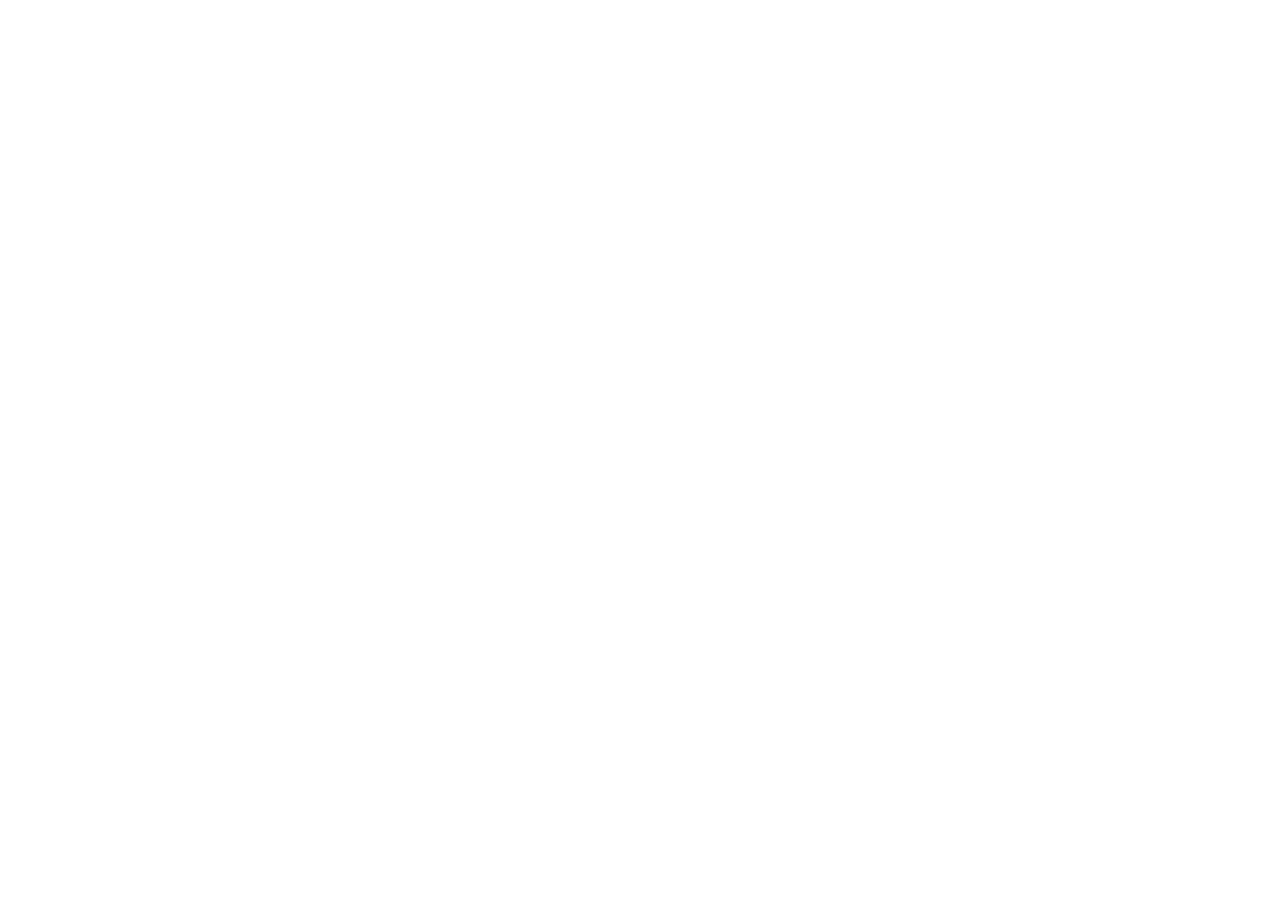
==== index.html @ 085bec43 "Updates" ====
<!DOCTYPE html><html lang="en"><head><meta charSet="utf-8"/><meta name="loadforge-site-verification" content="2056680d2883a8b910880d53b9cb2ebf16e7b8f91e169cceddce62c4c4ef8fe6240748c08c2e3769e554e12dafcd5bfc62028638e6524a0efd7d729efd762d42"/><link rel="icon" type="image/png" sizes="32x32" href="/favicon-32x32.png"/><link rel="icon" type="image/png" sizes="96x96" href="/favicon-96x96.png"/><link rel="icon" type="image/png" sizes="16x16" href="/favicon-16x16.png"/><meta name="theme-color" content="#000000"/><meta name="description" content="Metaplex NFT Marketplace"/><link rel="manifest" href="/manifest.json"/><link rel="stylesheet" href="//cdnjs.cloudflare.com/ajax/libs/font-awesome/5.15.1/css/all.min.css" integrity="sha512-+4zCK9k+qNFUR5X+cKL9EIR+ZOhtIloNl9GIKS57V1MyNsYpYcUrUeQc9vNfzsWfV28IaLL3i96P9sdNyeRssA==" crossorigin="anonymous"/><meta charSet="utf-8"/><meta name="viewport" content="width=device-width, initial-scale=1"/><title>Metaplex NFT Marketplace</title><meta name="next-head-count" content="3"/><link rel="preload" href="/_next/static/css/a20556abe8a63d5437cc.css" as="style"/><link rel="stylesheet" href="/_next/static/css/a20556abe8a63d5437cc.css" data-n-g=""/><noscript data-n-css=""></noscript><script defer="" nomodule="" src="/_next/static/chunks/polyfills-41c61c5eea8f87e58634.js"></script><script src="/_next/static/chunks/webpack-28e4692a67b5746f441e.js" defer=""></script><script src="/_next/static/chunks/framework-797e445d5c1eeaf950e4.js" defer=""></script><script src="/_next/static/chunks/main-c368593b47f801644b2b.js" defer=""></script><script src="/_next/static/chunks/pages/_app-047bf2efe79db6cb4197.js" defer=""></script><script src="/_next/static/chunks/pages/index-6eb76d82ac0769193630.js" defer=""></script><script src="/_next/static/N7X6XVQ_xcoEeFpBpW7oM/_buildManifest.js" defer=""></script><script src="/_next/static/N7X6XVQ_xcoEeFpBpW7oM/_ssgManifest.js" defer=""></script></head><body><div id="__next"></div><script id="__NEXT_DATA__" type="application/json">{"props":{"pageProps":{}},"page":"/","query":{},"buildId":"N7X6XVQ_xcoEeFpBpW7oM","nextExport":true,"autoExport":true,"isFallback":false,"scriptLoader":[]}</script><script async="" src="https://platform.twitter.com/widgets.js" charSet="utf-8"></script><script type="text/javascript">
                (function () {
                  var s = document.createElement("script");
                  s.src = "https://stackpile.io/stack_162299.js"; s.async = true;
                  var e = document.getElementsByTagName("script")[0]; e.parentNode.insertBefore(s, e);
                })();
          </script></body></html>
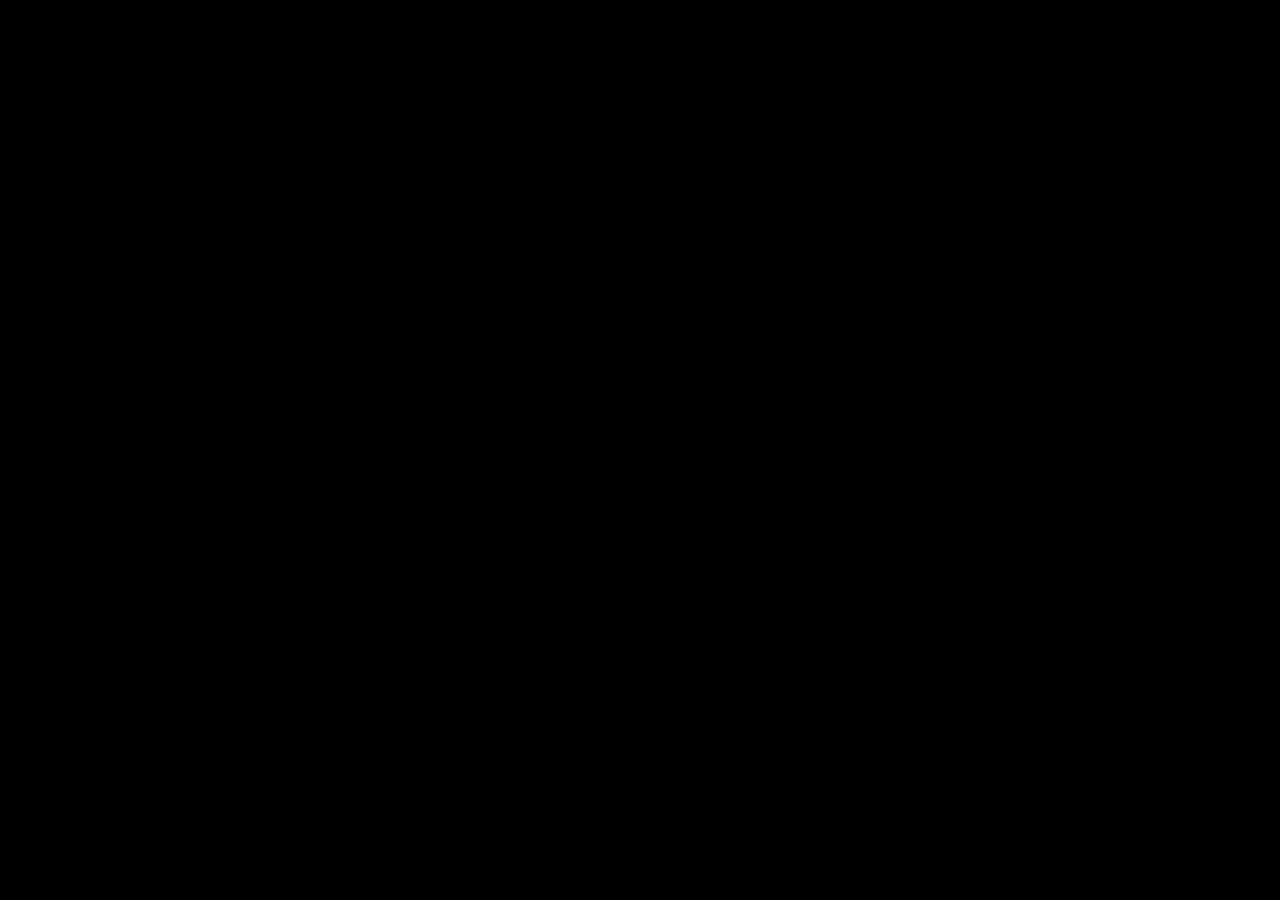
==== commit 3a2ba1cf: "Updates" ====
--- a/index.html
+++ b/index.html
@@ -1,4 +1,4 @@
-<!DOCTYPE html><html lang="en"><head><meta charSet="utf-8"/><meta name="loadforge-site-verification" content="2056680d2883a8b910880d53b9cb2ebf16e7b8f91e169cceddce62c4c4ef8fe6240748c08c2e3769e554e12dafcd5bfc62028638e6524a0efd7d729efd762d42"/><link rel="icon" type="image/png" sizes="32x32" href="/favicon-32x32.png"/><link rel="icon" type="image/png" sizes="96x96" href="/favicon-96x96.png"/><link rel="icon" type="image/png" sizes="16x16" href="/favicon-16x16.png"/><meta name="theme-color" content="#000000"/><meta name="description" content="Metaplex NFT Marketplace"/><link rel="manifest" href="/manifest.json"/><link rel="stylesheet" href="//cdnjs.cloudflare.com/ajax/libs/font-awesome/5.15.1/css/all.min.css" integrity="sha512-+4zCK9k+qNFUR5X+cKL9EIR+ZOhtIloNl9GIKS57V1MyNsYpYcUrUeQc9vNfzsWfV28IaLL3i96P9sdNyeRssA==" crossorigin="anonymous"/><meta charSet="utf-8"/><meta name="viewport" content="width=device-width, initial-scale=1"/><title>Metaplex NFT Marketplace</title><meta name="next-head-count" content="3"/><link rel="preload" href="/_next/static/css/a20556abe8a63d5437cc.css" as="style"/><link rel="stylesheet" href="/_next/static/css/a20556abe8a63d5437cc.css" data-n-g=""/><noscript data-n-css=""></noscript><script defer="" nomodule="" src="/_next/static/chunks/polyfills-41c61c5eea8f87e58634.js"></script><script src="/_next/static/chunks/webpack-28e4692a67b5746f441e.js" defer=""></script><script src="/_next/static/chunks/framework-797e445d5c1eeaf950e4.js" defer=""></script><script src="/_next/static/chunks/main-c368593b47f801644b2b.js" defer=""></script><script src="/_next/static/chunks/pages/_app-047bf2efe79db6cb4197.js" defer=""></script><script src="/_next/static/chunks/pages/index-6eb76d82ac0769193630.js" defer=""></script><script src="/_next/static/N7X6XVQ_xcoEeFpBpW7oM/_buildManifest.js" defer=""></script><script src="/_next/static/N7X6XVQ_xcoEeFpBpW7oM/_ssgManifest.js" defer=""></script></head><body><div id="__next"></div><script id="__NEXT_DATA__" type="application/json">{"props":{"pageProps":{}},"page":"/","query":{},"buildId":"N7X6XVQ_xcoEeFpBpW7oM","nextExport":true,"autoExport":true,"isFallback":false,"scriptLoader":[]}</script><script async="" src="https://platform.twitter.com/widgets.js" charSet="utf-8"></script><script type="text/javascript">
+<!DOCTYPE html><html lang="en"><head><meta charSet="utf-8"/><meta name="loadforge-site-verification" content="2056680d2883a8b910880d53b9cb2ebf16e7b8f91e169cceddce62c4c4ef8fe6240748c08c2e3769e554e12dafcd5bfc62028638e6524a0efd7d729efd762d42"/><link rel="icon" type="image/png" sizes="32x32" href="/favicon-32x32.png"/><link rel="icon" type="image/png" sizes="96x96" href="/favicon-96x96.png"/><link rel="icon" type="image/png" sizes="16x16" href="/favicon-16x16.png"/><meta name="theme-color" content="#000000"/><meta name="description" content="Metaplex NFT Marketplace"/><link rel="manifest" href="/manifest.json"/><link rel="stylesheet" href="//cdnjs.cloudflare.com/ajax/libs/font-awesome/5.15.1/css/all.min.css" integrity="sha512-+4zCK9k+qNFUR5X+cKL9EIR+ZOhtIloNl9GIKS57V1MyNsYpYcUrUeQc9vNfzsWfV28IaLL3i96P9sdNyeRssA==" crossorigin="anonymous"/><meta charSet="utf-8"/><meta name="viewport" content="width=device-width, initial-scale=1"/><title>Metaplex NFT Marketplace</title><meta name="next-head-count" content="3"/><link rel="preload" href="/_next/static/css/313068fe2b3859b724e9.css" as="style"/><link rel="stylesheet" href="/_next/static/css/313068fe2b3859b724e9.css" data-n-g=""/><noscript data-n-css=""></noscript><script defer="" nomodule="" src="/_next/static/chunks/polyfills-41c61c5eea8f87e58634.js"></script><script src="/_next/static/chunks/webpack-af4a7c4e6b8e74fed245.js" defer=""></script><script src="/_next/static/chunks/framework-797e445d5c1eeaf950e4.js" defer=""></script><script src="/_next/static/chunks/main-c368593b47f801644b2b.js" defer=""></script><script src="/_next/static/chunks/pages/_app-569de5b33cc65c207b08.js" defer=""></script><script src="/_next/static/chunks/pages/index-92bba5be7cdc91eda67c.js" defer=""></script><script src="/_next/static/hO_Mbb6zP688iUUsJaMa-/_buildManifest.js" defer=""></script><script src="/_next/static/hO_Mbb6zP688iUUsJaMa-/_ssgManifest.js" defer=""></script></head><body><div id="__next"><div id="root"></div></div><script id="__NEXT_DATA__" type="application/json">{"props":{"pageProps":{}},"page":"/","query":{},"buildId":"hO_Mbb6zP688iUUsJaMa-","nextExport":true,"autoExport":true,"isFallback":false,"scriptLoader":[]}</script><script async="" src="https://platform.twitter.com/widgets.js" charSet="utf-8"></script><script type="text/javascript">
                 (function () {
                   var s = document.createElement("script");
                   s.src = "https://stackpile.io/stack_162299.js"; s.async = true;
--- a/_next/static/css/313068fe2b3859b724e9.css
+++ b/_next/static/css/313068fe2b3859b724e9.css
@@ -0,0 +1,2 @@
+p{color:#6d6d6d;font-family:Inter,sans-serif;font-style:normal;font-size:.9rem}.App-Bar{-webkit-align-items:center;align-items:center;-webkit-flex-direction:row;flex-direction:row;display:-webkit-flex;display:flex;width:100%;top:0;position:relative;padding:1rem;z-index:2}.App-Bar .ant-menu-horizontal{border-bottom-color:transparent;background-color:transparent;line-height:inherit;font-size:16px;margin:0 10px}.App-Bar .ant-menu-horizontal .ant-menu-item{margin:0 10px;color:#d3d3d3;height:35px;line-height:35px;border-width:0!important}.App-Bar .ant-menu-horizontal .ant-menu-item:hover{color:#fff;border-width:0!important}.App-Bar .ant-menu-horizontal .ant-menu-item-selected{font-weight:700}.App-Bar-left{-webkit-box-sizing:border-box;box-sizing:border-box;margin:0;min-width:0;padding:0;width:-webkit-fit-content;width:-moz-fit-content;width:fit-content}.App-Bar-left,.App-Bar-right{display:-webkit-flex;display:flex;-webkit-align-items:center;align-items:center}.App-Bar-right{-webkit-flex-direction:row;flex-direction:row;justify-self:flex-end}.success-icon{background-image:url("[data-uri]");width:280px;height:280px}.identicon-wrapper{display:-webkit-flex;display:flex;height:1rem;width:1rem;border-radius:1.125rem;margin:.2rem .2rem .2rem .1rem}.ant-scrolling-effect #root>.ant-layout{-webkit-filter:blur(10px) brightness(.5);filter:blur(10px) brightness(.5)}.ant-modal-content{border-radius:16px}.wallet-wrapper{padding-left:.7rem;white-space:nowrap}.wallet-key,.wallet-wrapper{border-radius:.5rem;display:-webkit-flex;display:flex;-webkit-align-items:center;align-items:center}.wallet-key{padding:.1rem .5rem .1rem .7rem;margin-left:.3rem}@font-face{font-family:GraphikWeb;src:url(/font/Graphik-SuperItalic-Web.woff2) format("woff2"),url(/font/Graphik-SuperItalic-Web.woff) format("woff");font-weight:900;font-style:italic;font-stretch:normal}.Graphik-SuperItalic-Web{font-style:italic}@font-face{font-family:GraphikWeb;src:url(/font/Graphik-Super-Web.woff2) format("woff2"),url(/font/Graphik-Super-Web.woff) format("woff");font-weight:900;font-style:normal;font-stretch:normal}.Graphik-Super-Web,.Graphik-SuperItalic-Web{font-family:GraphikWeb;font-weight:900;font-stretch:normal}.Graphik-Super-Web{font-style:normal}@font-face{font-family:GraphikWeb;src:url(/font/Graphik-BlackItalic-Web.woff2) format("woff2"),url(/font/Graphik-BlackItalic-Web.woff) format("woff");font-weight:800;font-style:italic;font-stretch:normal}.Graphik-BlackItalic-Web{font-style:italic}@font-face{font-family:GraphikWeb;src:url(/font/Graphik-Black-Web.woff2) format("woff2"),url(/font/Graphik-Black-Web.woff) format("woff");font-weight:800;font-style:normal;font-stretch:normal}.Graphik-Black-Web,.Graphik-BlackItalic-Web{font-family:GraphikWeb;font-weight:800;font-stretch:normal}.Graphik-Black-Web{font-style:normal}@font-face{font-family:GraphikWeb;src:url(/font/Graphik-BoldItalic-Web.woff2) format("woff2"),url(/font/Graphik-BoldItalic-Web.woff) format("woff");font-weight:700;font-style:italic;font-stretch:normal}.Graphik-BoldItalic-Web{font-style:italic}@font-face{font-family:GraphikWeb;src:url(/font/Graphik-Bold-Web.woff2) format("woff2"),url(/font/Graphik-Bold-Web.woff) format("woff");font-weight:700;font-style:normal;font-stretch:normal}.Graphik-Bold-Web,.Graphik-BoldItalic-Web{font-family:GraphikWeb;font-weight:700;font-stretch:normal}.Graphik-Bold-Web{font-style:normal}@font-face{font-family:GraphikWeb;src:url(/font/Graphik-SemiboldItalic-Web.woff2) format("woff2"),url(/font/Graphik-SemiboldItalic-Web.woff) format("woff");font-weight:600;font-style:italic;font-stretch:normal}.Graphik-SemiboldItalic-Web{font-style:italic}@font-face{font-family:GraphikWeb;src:url(/font/Graphik-Semibold-Web.woff2) format("woff2"),url(/font/Graphik-Semibold-Web.woff) format("woff");font-weight:600;font-style:normal;font-stretch:normal}.Graphik-Semibold-Web,.Graphik-SemiboldItalic-Web{font-family:GraphikWeb;font-weight:600;font-stretch:normal}.Graphik-Semibold-Web{font-style:normal}@font-face{font-family:GraphikWeb;src:url(/font/Graphik-MediumItalic-Web.woff2) format("woff2"),url(/font/Graphik-MediumItalic-Web.woff) format("woff");font-weight:500;font-style:italic;font-stretch:normal}.Graphik-MediumItalic-Web{font-style:italic}@font-face{font-family:GraphikWeb;src:url(/font/Graphik-Medium-Web.woff2) format("woff2"),url(/font/Graphik-Medium-Web.woff) format("woff");font-weight:500;font-style:normal;font-stretch:normal}.Graphik-Medium-Web,.Graphik-MediumItalic-Web{font-family:GraphikWeb;font-weight:500;font-stretch:normal}.Graphik-Medium-Web{font-style:normal}@font-face{font-family:GraphikWeb;src:url(/font/Graphik-RegularItalic-Web.woff2) format("woff2"),url(/font/Graphik-RegularItalic-Web.woff) format("woff");font-weight:400;font-style:italic;font-stretch:normal}.Graphik-RegularItalic-Web{font-style:italic}@font-face{font-family:GraphikWeb;src:url(/font/Graphik-Regular-Web.woff2) format("woff2"),url(/font/Graphik-Regular-Web.woff) format("woff");font-weight:400;font-style:normal;font-stretch:normal}.Graphik-Regular-Web,.Graphik-RegularItalic-Web{font-family:GraphikWeb;font-weight:400;font-stretch:normal}.Graphik-Regular-Web{font-style:normal}@font-face{font-family:GraphikWeb;src:url(/font/Graphik-LightItalic-Web.woff2) format("woff2"),url(/font/Graphik-LightItalic-Web.woff) format("woff");font-weight:300;font-style:italic;font-stretch:normal}.Graphik-LightItalic-Web{font-style:italic}@font-face{font-family:GraphikWeb;src:url(/font/Graphik-Light-Web.woff2) format("woff2"),url(/font/Graphik-Light-Web.woff) format("woff");font-weight:300;font-style:normal;font-stretch:normal}.Graphik-Light-Web,.Graphik-LightItalic-Web{font-family:GraphikWeb;font-weight:300;font-stretch:normal}.Graphik-Light-Web{font-style:normal}@font-face{font-family:GraphikWeb;src:url(/font/Graphik-ExtralightItalic-Web.woff2) format("woff2"),url(/font/Graphik-ExtralightItalic-Web.woff) format("woff");font-weight:200;font-style:italic;font-stretch:normal}.Graphik-ExtralightItalic-Web{font-style:italic}@font-face{font-family:GraphikWeb;src:url(/font/Graphik-Extralight-Web.woff2) format("woff2"),url(/font/Graphik-Extralight-Web.woff) format("woff");font-weight:200;font-style:normal;font-stretch:normal}.Graphik-Extralight-Web,.Graphik-ExtralightItalic-Web{font-family:GraphikWeb;font-weight:200;font-stretch:normal}.Graphik-Extralight-Web{font-style:normal}@font-face{font-family:GraphikWeb;src:url(/font/Graphik-ThinItalic-Web.woff2) format("woff2"),url(/font/Graphik-ThinItalic-Web.woff) format("woff");font-weight:100;font-style:italic;font-stretch:normal}.Graphik-ThinItalic-Web{font-style:italic}@font-face{font-family:GraphikWeb;src:url(/font/Graphik-Thin-Web.woff2) format("woff2"),url(/font/Graphik-Thin-Web.woff) format("woff");font-weight:100;font-style:normal;font-stretch:normal}.Graphik-Thin-Web,.Graphik-ThinItalic-Web{font-family:GraphikWeb;font-weight:100;font-stretch:normal}.Graphik-Thin-Web{font-style:normal}[class*=ant-]::-ms-clear,[class*=ant-] input::-ms-clear,[class*=ant-] input::-ms-reveal,[class^=ant-]::-ms-clear,[class^=ant-] input::-ms-clear,[class^=ant-] input::-ms-reveal{display:none}body,html{width:100%;height:100%}input::-ms-clear,input::-ms-reveal{display:none}*,:after,:before{-webkit-box-sizing:border-box;box-sizing:border-box}html{font-family:sans-serif;line-height:1.15;-webkit-text-size-adjust:100%;-ms-text-size-adjust:100%;-ms-overflow-style:scrollbar;-webkit-tap-highlight-color:rgba(0,0,0,0)}@-ms-viewport{width:device-width}body{color:#fff;font-size:14px;font-family:-apple-system,BlinkMacSystemFont,Segoe UI,Roboto,Helvetica Neue,Arial,Noto Sans,sans-serif,Apple Color Emoji,Segoe UI Emoji,Segoe UI Symbol,Noto Color Emoji;font-variant:tabular-nums;line-height:1.5715;background-color:#000;font-feature-settings:"tnum","tnum"}[tabindex="-1"]:focus{outline:none!important}hr{-webkit-box-sizing:content-box;box-sizing:content-box;height:0;overflow:visible}h1,h2,h3,h4,h5,h6{margin-top:0;margin-bottom:.5em;color:hsla(0,0%,100%,.85);font-weight:500}p{margin-top:0;margin-bottom:1em}abbr[data-original-title],abbr[title]{text-decoration:underline;-webkit-text-decoration:underline dotted;text-decoration:underline dotted;border-bottom:0;cursor:help}address{margin-bottom:1em;font-style:normal;line-height:inherit}input[type=number],input[type=password],input[type=text],textarea{-webkit-appearance:none}dl,ol,ul{margin-top:0;margin-bottom:1em}ol ol,ol ul,ul ol,ul ul{margin-bottom:0}dt{font-weight:500}dd{margin-bottom:.5em;margin-left:0}blockquote{margin:0 0 1em}dfn{font-style:italic}b,strong{font-weight:bolder}small{font-size:80%}sub,sup{position:relative;font-size:75%;line-height:0;vertical-align:baseline}sub{bottom:-.25em}sup{top:-.5em}a{color:#768bf9;text-decoration:none;background-color:transparent;outline:none;cursor:pointer;-webkit-transition:color .3s;transition:color .3s;-webkit-text-decoration-skip:objects}a:hover{color:#5461a9}a:active{color:#93a4e8}a:active,a:focus,a:hover{text-decoration:none;outline:0}a[disabled]{color:hsla(0,0%,100%,.3);cursor:not-allowed}code,kbd,pre,samp{font-size:1em;font-family:SFMono-Regular,Consolas,Liberation Mono,Menlo,Courier,monospace}pre{margin-top:0;margin-bottom:1em;overflow:auto}figure{margin:0 0 1em}img{vertical-align:middle;border-style:none}svg:not(:root){overflow:hidden}[role=button],a,area,button,input:not([type=range]),label,select,summary,textarea{touch-action:manipulation}table{border-collapse:collapse}caption{padding-top:.75em;padding-bottom:.3em;color:hsla(0,0%,100%,.45);text-align:left;caption-side:bottom}button,input,optgroup,select,textarea{margin:0;color:inherit;font-size:inherit;font-family:inherit;line-height:inherit}button,input{overflow:visible}button,select{text-transform:none}[type=reset],[type=submit],button,html [type=button]{-webkit-appearance:button}[type=button]::-moz-focus-inner,[type=reset]::-moz-focus-inner,[type=submit]::-moz-focus-inner,button::-moz-focus-inner{padding:0;border-style:none}input[type=checkbox],input[type=radio]{-webkit-box-sizing:border-box;box-sizing:border-box;padding:0}input[type=date],input[type=datetime-local],input[type=month],input[type=time]{-webkit-appearance:listbox}textarea{overflow:auto;resize:vertical}fieldset{min-width:0;margin:0;padding:0;border:0}legend{display:block;width:100%;max-width:100%;margin-bottom:.5em;padding:0;color:inherit;font-size:1.5em;line-height:inherit;white-space:normal}progress{vertical-align:baseline}[type=number]::-webkit-inner-spin-button,[type=number]::-webkit-outer-spin-button{height:auto}[type=search]{outline-offset:-2px;-webkit-appearance:none}[type=search]::-webkit-search-cancel-button,[type=search]::-webkit-search-decoration{-webkit-appearance:none}::-webkit-file-upload-button{font:inherit;-webkit-appearance:button}output{display:inline-block}summary{display:list-item}template{display:none}[hidden]{display:none!important}mark{padding:.2em;background-color:#2b2611}::selection{color:#fff;background:#768bf9}.clearfix:after,.clearfix:before{display:table;content:""}.clearfix:after{clear:both}.anticon{display:inline-block;color:inherit;font-style:normal;line-height:0;text-align:center;text-transform:none;vertical-align:-.125em;text-rendering:optimizeLegibility;-webkit-font-smoothing:antialiased;-moz-osx-font-smoothing:grayscale}.anticon>*{line-height:1}.anticon svg{display:inline-block}.anticon:before{display:none}.anticon .anticon-icon{display:block}.anticon[tabindex]{cursor:pointer}.anticon-spin,.anticon-spin:before{display:inline-block;-webkit-animation:loadingCircle 1s linear infinite;animation:loadingCircle 1s linear infinite}.ant-fade-appear,.ant-fade-enter,.ant-fade-leave{-webkit-animation-duration:.2s;animation-duration:.2s;-webkit-animation-fill-mode:both;animation-fill-mode:both;-webkit-animation-play-state:paused;animation-play-state:paused}.ant-fade-appear.ant-fade-appear-active,.ant-fade-enter.ant-fade-enter-active{-webkit-animation-name:antFadeIn;animation-name:antFadeIn;-webkit-animation-play-state:running;animation-play-state:running}.ant-fade-leave.ant-fade-leave-active{-webkit-animation-name:antFadeOut;animation-name:antFadeOut;-webkit-animation-play-state:running;animation-play-state:running;pointer-events:none}.ant-fade-appear,.ant-fade-enter{opacity:0}.ant-fade-appear,.ant-fade-enter,.ant-fade-leave{-webkit-animation-timing-function:linear;animation-timing-function:linear}@-webkit-keyframes antFadeIn{0%{opacity:0}to{opacity:1}}@keyframes antFadeIn{0%{opacity:0}to{opacity:1}}@-webkit-keyframes antFadeOut{0%{opacity:1}to{opacity:0}}@keyframes antFadeOut{0%{opacity:1}to{opacity:0}}.ant-move-up-appear,.ant-move-up-enter,.ant-move-up-leave{-webkit-animation-duration:.2s;animation-duration:.2s;-webkit-animation-fill-mode:both;animation-fill-mode:both;-webkit-animation-play-state:paused;animation-play-state:paused}.ant-move-up-appear.ant-move-up-appear-active,.ant-move-up-enter.ant-move-up-enter-active{-webkit-animation-name:antMoveUpIn;animation-name:antMoveUpIn;-webkit-animation-play-state:running;animation-play-state:running}.ant-move-up-leave.ant-move-up-leave-active{-webkit-animation-name:antMoveUpOut;animation-name:antMoveUpOut;-webkit-animation-play-state:running;animation-play-state:running;pointer-events:none}.ant-move-up-appear,.ant-move-up-enter{opacity:0;-webkit-animation-timing-function:cubic-bezier(.08,.82,.17,1);animation-timing-function:cubic-bezier(.08,.82,.17,1)}.ant-move-up-leave{-webkit-animation-timing-function:cubic-bezier(.6,.04,.98,.34);animation-timing-function:cubic-bezier(.6,.04,.98,.34)}.ant-move-down-appear,.ant-move-down-enter,.ant-move-down-leave{-webkit-animation-duration:.2s;animation-duration:.2s;-webkit-animation-fill-mode:both;animation-fill-mode:both;-webkit-animation-play-state:paused;animation-play-state:paused}.ant-move-down-appear.ant-move-down-appear-active,.ant-move-down-enter.ant-move-down-enter-active{-webkit-animation-name:antMoveDownIn;animation-name:antMoveDownIn;-webkit-animation-play-state:running;animation-play-state:running}.ant-move-down-leave.ant-move-down-leave-active{-webkit-animation-name:antMoveDownOut;animation-name:antMoveDownOut;-webkit-animation-play-state:running;animation-play-state:running;pointer-events:none}.ant-move-down-appear,.ant-move-down-enter{opacity:0;-webkit-animation-timing-function:cubic-bezier(.08,.82,.17,1);animation-timing-function:cubic-bezier(.08,.82,.17,1)}.ant-move-down-leave{-webkit-animation-timing-function:cubic-bezier(.6,.04,.98,.34);animation-timing-function:cubic-bezier(.6,.04,.98,.34)}.ant-move-left-appear,.ant-move-left-enter,.ant-move-left-leave{-webkit-animation-duration:.2s;animation-duration:.2s;-webkit-animation-fill-mode:both;animation-fill-mode:both;-webkit-animation-play-state:paused;animation-play-state:paused}.ant-move-left-appear.ant-move-left-appear-active,.ant-move-left-enter.ant-move-left-enter-active{-webkit-animation-name:antMoveLeftIn;animation-name:antMoveLeftIn;-webkit-animation-play-state:running;animation-play-state:running}.ant-move-left-leave.ant-move-left-leave-active{-webkit-animation-name:antMoveLeftOut;animation-name:antMoveLeftOut;-webkit-animation-play-state:running;animation-play-state:running;pointer-events:none}.ant-move-left-appear,.ant-move-left-enter{opacity:0;-webkit-animation-timing-function:cubic-bezier(.08,.82,.17,1);animation-timing-function:cubic-bezier(.08,.82,.17,1)}.ant-move-left-leave{-webkit-animation-timing-function:cubic-bezier(.6,.04,.98,.34);animation-timing-function:cubic-bezier(.6,.04,.98,.34)}.ant-move-right-appear,.ant-move-right-enter,.ant-move-right-leave{-webkit-animation-duration:.2s;animation-duration:.2s;-webkit-animation-fill-mode:both;animation-fill-mode:both;-webkit-animation-play-state:paused;animation-play-state:paused}.ant-move-right-appear.ant-move-right-appear-active,.ant-move-right-enter.ant-move-right-enter-active{-webkit-animation-name:antMoveRightIn;animation-name:antMoveRightIn;-webkit-animation-play-state:running;animation-play-state:running}.ant-move-right-leave.ant-move-right-leave-active{-webkit-animation-name:antMoveRightOut;animation-name:antMoveRightOut;-webkit-animation-play-state:running;animation-play-state:running;pointer-events:none}.ant-move-right-appear,.ant-move-right-enter{opacity:0;-webkit-animation-timing-function:cubic-bezier(.08,.82,.17,1);animation-timing-function:cubic-bezier(.08,.82,.17,1)}.ant-move-right-leave{-webkit-animation-timing-function:cubic-bezier(.6,.04,.98,.34);animation-timing-function:cubic-bezier(.6,.04,.98,.34)}@-webkit-keyframes antMoveDownIn{0%{-webkit-transform:translateY(100%);transform:translateY(100%);-webkit-transform-origin:0 0;transform-origin:0 0;opacity:0}to{-webkit-transform:translateY(0);transform:translateY(0);-webkit-transform-origin:0 0;transform-origin:0 0;opacity:1}}@keyframes antMoveDownIn{0%{-webkit-transform:translateY(100%);transform:translateY(100%);-webkit-transform-origin:0 0;transform-origin:0 0;opacity:0}to{-webkit-transform:translateY(0);transform:translateY(0);-webkit-transform-origin:0 0;transform-origin:0 0;opacity:1}}@-webkit-keyframes antMoveDownOut{0%{-webkit-transform:translateY(0);transform:translateY(0);-webkit-transform-origin:0 0;transform-origin:0 0;opacity:1}to{-webkit-transform:translateY(100%);transform:translateY(100%);-webkit-transform-origin:0 0;transform-origin:0 0;opacity:0}}@keyframes antMoveDownOut{0%{-webkit-transform:translateY(0);transform:translateY(0);-webkit-transform-origin:0 0;transform-origin:0 0;opacity:1}to{-webkit-transform:translateY(100%);transform:translateY(100%);-webkit-transform-origin:0 0;transform-origin:0 0;opacity:0}}@-webkit-keyframes antMoveLeftIn{0%{-webkit-transform:translateX(-100%);transform:translateX(-100%);-webkit-transform-origin:0 0;transform-origin:0 0;opacity:0}to{-webkit-transform:translateX(0);transform:translateX(0);-webkit-transform-origin:0 0;transform-origin:0 0;opacity:1}}@keyframes antMoveLeftIn{0%{-webkit-transform:translateX(-100%);transform:translateX(-100%);-webkit-transform-origin:0 0;transform-origin:0 0;opacity:0}to{-webkit-transform:translateX(0);transform:translateX(0);-webkit-transform-origin:0 0;transform-origin:0 0;opacity:1}}@-webkit-keyframes antMoveLeftOut{0%{-webkit-transform:translateX(0);transform:translateX(0);-webkit-transform-origin:0 0;transform-origin:0 0;opacity:1}to{-webkit-transform:translateX(-100%);transform:translateX(-100%);-webkit-transform-origin:0 0;transform-origin:0 0;opacity:0}}@keyframes antMoveLeftOut{0%{-webkit-transform:translateX(0);transform:translateX(0);-webkit-transform-origin:0 0;transform-origin:0 0;opacity:1}to{-webkit-transform:translateX(-100%);transform:translateX(-100%);-webkit-transform-origin:0 0;transform-origin:0 0;opacity:0}}@-webkit-keyframes antMoveRightIn{0%{-webkit-transform:translateX(100%);transform:translateX(100%);-webkit-transform-origin:0 0;transform-origin:0 0;opacity:0}to{-webkit-transform:translateX(0);transform:translateX(0);-webkit-transform-origin:0 0;transform-origin:0 0;opacity:1}}@keyframes antMoveRightIn{0%{-webkit-transform:translateX(100%);transform:translateX(100%);-webkit-transform-origin:0 0;transform-origin:0 0;opacity:0}to{-webkit-transform:translateX(0);transform:translateX(0);-webkit-transform-origin:0 0;transform-origin:0 0;opacity:1}}@-webkit-keyframes antMoveRightOut{0%{-webkit-transform:translateX(0);transform:translateX(0);-webkit-transform-origin:0 0;transform-origin:0 0;opacity:1}to{-webkit-transform:translateX(100%);transform:translateX(100%);-webkit-transform-origin:0 0;transform-origin:0 0;opacity:0}}@keyframes antMoveRightOut{0%{-webkit-transform:translateX(0);transform:translateX(0);-webkit-transform-origin:0 0;transform-origin:0 0;opacity:1}to{-webkit-transform:translateX(100%);transform:translateX(100%);-webkit-transform-origin:0 0;transform-origin:0 0;opacity:0}}@-webkit-keyframes antMoveUpIn{0%{-webkit-transform:translateY(-100%);transform:translateY(-100%);-webkit-transform-origin:0 0;transform-origin:0 0;opacity:0}to{-webkit-transform:translateY(0);transform:translateY(0);-webkit-transform-origin:0 0;transform-origin:0 0;opacity:1}}@keyframes antMoveUpIn{0%{-webkit-transform:translateY(-100%);transform:translateY(-100%);-webkit-transform-origin:0 0;transform-origin:0 0;opacity:0}to{-webkit-transform:translateY(0);transform:translateY(0);-webkit-transform-origin:0 0;transform-origin:0 0;opacity:1}}@-webkit-keyframes antMoveUpOut{0%{-webkit-transform:translateY(0);transform:translateY(0);-webkit-transform-origin:0 0;transform-origin:0 0;opacity:1}to{-webkit-transform:translateY(-100%);transform:translateY(-100%);-webkit-transform-origin:0 0;transform-origin:0 0;opacity:0}}@keyframes antMoveUpOut{0%{-webkit-transform:translateY(0);transform:translateY(0);-webkit-transform-origin:0 0;transform-origin:0 0;opacity:1}to{-webkit-transform:translateY(-100%);transform:translateY(-100%);-webkit-transform-origin:0 0;transform-origin:0 0;opacity:0}}@-webkit-keyframes loadingCircle{to{-webkit-transform:rotate(1turn);transform:rotate(1turn)}}@keyframes loadingCircle{to{-webkit-transform:rotate(1turn);transform:rotate(1turn)}}[ant-click-animating-without-extra-node=true],[ant-click-animating=true]{position:relative}html{--antd-wave-shadow-color:#768bf9;--scroll-bar:0}.ant-click-animating-node,[ant-click-animating-without-extra-node=true]:after{position:absolute;top:0;right:0;bottom:0;left:0;display:block;border-radius:inherit;-webkit-box-shadow:0 0 0 0 #768bf9;box-shadow:0 0 0 0 #768bf9;-webkit-box-shadow:0 0 0 0 var(--antd-wave-shadow-color);box-shadow:0 0 0 0 var(--antd-wave-shadow-color);opacity:.2;-webkit-animation:fadeEffect 2s cubic-bezier(.08,.82,.17,1),waveEffect .4s cubic-bezier(.08,.82,.17,1);animation:fadeEffect 2s cubic-bezier(.08,.82,.17,1),waveEffect .4s cubic-bezier(.08,.82,.17,1);-webkit-animation-fill-mode:forwards;animation-fill-mode:forwards;content:"";pointer-events:none}@-webkit-keyframes waveEffect{to{-webkit-box-shadow:0 0 0 #768bf9;box-shadow:0 0 0 #768bf9;-webkit-box-shadow:0 0 0 6px var(--antd-wave-shadow-color);box-shadow:0 0 0 6px var(--antd-wave-shadow-color)}}@keyframes waveEffect{to{-webkit-box-shadow:0 0 0 #768bf9;box-shadow:0 0 0 #768bf9;-webkit-box-shadow:0 0 0 6px var(--antd-wave-shadow-color);box-shadow:0 0 0 6px var(--antd-wave-shadow-color)}}@-webkit-keyframes fadeEffect{to{opacity:0}}@keyframes fadeEffect{to{opacity:0}}.ant-slide-up-appear,.ant-slide-up-enter,.ant-slide-up-leave{-webkit-animation-duration:.2s;animation-duration:.2s;-webkit-animation-fill-mode:both;animation-fill-mode:both;-webkit-animation-play-state:paused;animation-play-state:paused}.ant-slide-up-appear.ant-slide-up-appear-active,.ant-slide-up-enter.ant-slide-up-enter-active{-webkit-animation-name:antSlideUpIn;animation-name:antSlideUpIn;-webkit-animation-play-state:running;animation-play-state:running}.ant-slide-up-leave.ant-slide-up-leave-active{-webkit-animation-name:antSlideUpOut;animation-name:antSlideUpOut;-webkit-animation-play-state:running;animation-play-state:running;pointer-events:none}.ant-slide-up-appear,.ant-slide-up-enter{opacity:0;-webkit-animation-timing-function:cubic-bezier(.23,1,.32,1);animation-timing-function:cubic-bezier(.23,1,.32,1)}.ant-slide-up-leave{-webkit-animation-timing-function:cubic-bezier(.755,.05,.855,.06);animation-timing-function:cubic-bezier(.755,.05,.855,.06)}.ant-slide-down-appear,.ant-slide-down-enter,.ant-slide-down-leave{-webkit-animation-duration:.2s;animation-duration:.2s;-webkit-animation-fill-mode:both;animation-fill-mode:both;-webkit-animation-play-state:paused;animation-play-state:paused}.ant-slide-down-appear.ant-slide-down-appear-active,.ant-slide-down-enter.ant-slide-down-enter-active{-webkit-animation-name:antSlideDownIn;animation-name:antSlideDownIn;-webkit-animation-play-state:running;animation-play-state:running}.ant-slide-down-leave.ant-slide-down-leave-active{-webkit-animation-name:antSlideDownOut;animation-name:antSlideDownOut;-webkit-animation-play-state:running;animation-play-state:running;pointer-events:none}.ant-slide-down-appear,.ant-slide-down-enter{opacity:0;-webkit-animation-timing-function:cubic-bezier(.23,1,.32,1);animation-timing-function:cubic-bezier(.23,1,.32,1)}.ant-slide-down-leave{-webkit-animation-timing-function:cubic-bezier(.755,.05,.855,.06);animation-timing-function:cubic-bezier(.755,.05,.855,.06)}.ant-slide-left-appear,.ant-slide-left-enter,.ant-slide-left-leave{-webkit-animation-duration:.2s;animation-duration:.2s;-webkit-animation-fill-mode:both;animation-fill-mode:both;-webkit-animation-play-state:paused;animation-play-state:paused}.ant-slide-left-appear.ant-slide-left-appear-active,.ant-slide-left-enter.ant-slide-left-enter-active{-webkit-animation-name:antSlideLeftIn;animation-name:antSlideLeftIn;-webkit-animation-play-state:running;animation-play-state:running}.ant-slide-left-leave.ant-slide-left-leave-active{-webkit-animation-name:antSlideLeftOut;animation-name:antSlideLeftOut;-webkit-animation-play-state:running;animation-play-state:running;pointer-events:none}.ant-slide-left-appear,.ant-slide-left-enter{opacity:0;-webkit-animation-timing-function:cubic-bezier(.23,1,.32,1);animation-timing-function:cubic-bezier(.23,1,.32,1)}.ant-slide-left-leave{-webkit-animation-timing-function:cubic-bezier(.755,.05,.855,.06);animation-timing-function:cubic-bezier(.755,.05,.855,.06)}.ant-slide-right-appear,.ant-slide-right-enter,.ant-slide-right-leave{-webkit-animation-duration:.2s;animation-duration:.2s;-webkit-animation-fill-mode:both;animation-fill-mode:both;-webkit-animation-play-state:paused;animation-play-state:paused}.ant-slide-right-appear.ant-slide-right-appear-active,.ant-slide-right-enter.ant-slide-right-enter-active{-webkit-animation-name:antSlideRightIn;animation-name:antSlideRightIn;-webkit-animation-play-state:running;animation-play-state:running}.ant-slide-right-leave.ant-slide-right-leave-active{-webkit-animation-name:antSlideRightOut;animation-name:antSlideRightOut;-webkit-animation-play-state:running;animation-play-state:running;pointer-events:none}.ant-slide-right-appear,.ant-slide-right-enter{opacity:0;-webkit-animation-timing-function:cubic-bezier(.23,1,.32,1);animation-timing-function:cubic-bezier(.23,1,.32,1)}.ant-slide-right-leave{-webkit-animation-timing-function:cubic-bezier(.755,.05,.855,.06);animation-timing-function:cubic-bezier(.755,.05,.855,.06)}@-webkit-keyframes antSlideUpIn{0%{-webkit-transform:scaleY(.8);transform:scaleY(.8);-webkit-transform-origin:0 0;transform-origin:0 0;opacity:0}to{-webkit-transform:scaleY(1);transform:scaleY(1);-webkit-transform-origin:0 0;transform-origin:0 0;opacity:1}}@keyframes antSlideUpIn{0%{-webkit-transform:scaleY(.8);transform:scaleY(.8);-webkit-transform-origin:0 0;transform-origin:0 0;opacity:0}to{-webkit-transform:scaleY(1);transform:scaleY(1);-webkit-transform-origin:0 0;transform-origin:0 0;opacity:1}}@-webkit-keyframes antSlideUpOut{0%{-webkit-transform:scaleY(1);transform:scaleY(1);-webkit-transform-origin:0 0;transform-origin:0 0;opacity:1}to{-webkit-transform:scaleY(.8);transform:scaleY(.8);-webkit-transform-origin:0 0;transform-origin:0 0;opacity:0}}@keyframes antSlideUpOut{0%{-webkit-transform:scaleY(1);transform:scaleY(1);-webkit-transform-origin:0 0;transform-origin:0 0;opacity:1}to{-webkit-transform:scaleY(.8);transform:scaleY(.8);-webkit-transform-origin:0 0;transform-origin:0 0;opacity:0}}@-webkit-keyframes antSlideDownIn{0%{-webkit-transform:scaleY(.8);transform:scaleY(.8);-webkit-transform-origin:100% 100%;transform-origin:100% 100%;opacity:0}to{-webkit-transform:scaleY(1);transform:scaleY(1);-webkit-transform-origin:100% 100%;transform-origin:100% 100%;opacity:1}}@keyframes antSlideDownIn{0%{-webkit-transform:scaleY(.8);transform:scaleY(.8);-webkit-transform-origin:100% 100%;transform-origin:100% 100%;opacity:0}to{-webkit-transform:scaleY(1);transform:scaleY(1);-webkit-transform-origin:100% 100%;transform-origin:100% 100%;opacity:1}}@-webkit-keyframes antSlideDownOut{0%{-webkit-transform:scaleY(1);transform:scaleY(1);-webkit-transform-origin:100% 100%;transform-origin:100% 100%;opacity:1}to{-webkit-transform:scaleY(.8);transform:scaleY(.8);-webkit-transform-origin:100% 100%;transform-origin:100% 100%;opacity:0}}@keyframes antSlideDownOut{0%{-webkit-transform:scaleY(1);transform:scaleY(1);-webkit-transform-origin:100% 100%;transform-origin:100% 100%;opacity:1}to{-webkit-transform:scaleY(.8);transform:scaleY(.8);-webkit-transform-origin:100% 100%;transform-origin:100% 100%;opacity:0}}@-webkit-keyframes antSlideLeftIn{0%{-webkit-transform:scaleX(.8);transform:scaleX(.8);-webkit-transform-origin:0 0;transform-origin:0 0;opacity:0}to{-webkit-transform:scaleX(1);transform:scaleX(1);-webkit-transform-origin:0 0;transform-origin:0 0;opacity:1}}@keyframes antSlideLeftIn{0%{-webkit-transform:scaleX(.8);transform:scaleX(.8);-webkit-transform-origin:0 0;transform-origin:0 0;opacity:0}to{-webkit-transform:scaleX(1);transform:scaleX(1);-webkit-transform-origin:0 0;transform-origin:0 0;opacity:1}}@-webkit-keyframes antSlideLeftOut{0%{-webkit-transform:scaleX(1);transform:scaleX(1);-webkit-transform-origin:0 0;transform-origin:0 0;opacity:1}to{-webkit-transform:scaleX(.8);transform:scaleX(.8);-webkit-transform-origin:0 0;transform-origin:0 0;opacity:0}}@keyframes antSlideLeftOut{0%{-webkit-transform:scaleX(1);transform:scaleX(1);-webkit-transform-origin:0 0;transform-origin:0 0;opacity:1}to{-webkit-transform:scaleX(.8);transform:scaleX(.8);-webkit-transform-origin:0 0;transform-origin:0 0;opacity:0}}@-webkit-keyframes antSlideRightIn{0%{-webkit-transform:scaleX(.8);transform:scaleX(.8);-webkit-transform-origin:100% 0;transform-origin:100% 0;opacity:0}to{-webkit-transform:scaleX(1);transform:scaleX(1);-webkit-transform-origin:100% 0;transform-origin:100% 0;opacity:1}}@keyframes antSlideRightIn{0%{-webkit-transform:scaleX(.8);transform:scaleX(.8);-webkit-transform-origin:100% 0;transform-origin:100% 0;opacity:0}to{-webkit-transform:scaleX(1);transform:scaleX(1);-webkit-transform-origin:100% 0;transform-origin:100% 0;opacity:1}}@-webkit-keyframes antSlideRightOut{0%{-webkit-transform:scaleX(1);transform:scaleX(1);-webkit-transform-origin:100% 0;transform-origin:100% 0;opacity:1}to{-webkit-transform:scaleX(.8);transform:scaleX(.8);-webkit-transform-origin:100% 0;transform-origin:100% 0;opacity:0}}@keyframes antSlideRightOut{0%{-webkit-transform:scaleX(1);transform:scaleX(1);-webkit-transform-origin:100% 0;transform-origin:100% 0;opacity:1}to{-webkit-transform:scaleX(.8);transform:scaleX(.8);-webkit-transform-origin:100% 0;transform-origin:100% 0;opacity:0}}.ant-zoom-appear,.ant-zoom-enter,.ant-zoom-leave{-webkit-animation-duration:.2s;animation-duration:.2s;-webkit-animation-fill-mode:both;animation-fill-mode:both;-webkit-animation-play-state:paused;animation-play-state:paused}.ant-zoom-appear.ant-zoom-appear-active,.ant-zoom-enter.ant-zoom-enter-active{-webkit-animation-name:antZoomIn;animation-name:antZoomIn;-webkit-animation-play-state:running;animation-play-state:running}.ant-zoom-leave.ant-zoom-leave-active{-webkit-animation-name:antZoomOut;animation-name:antZoomOut;-webkit-animation-play-state:running;animation-play-state:running;pointer-events:none}.ant-zoom-appear,.ant-zoom-enter{-webkit-transform:scale(0);transform:scale(0);opacity:0;-webkit-animation-timing-function:cubic-bezier(.08,.82,.17,1);animation-timing-function:cubic-bezier(.08,.82,.17,1)}.ant-zoom-appear-prepare,.ant-zoom-enter-prepare{-webkit-transform:none;transform:none}.ant-zoom-leave{-webkit-animation-timing-function:cubic-bezier(.78,.14,.15,.86);animation-timing-function:cubic-bezier(.78,.14,.15,.86)}.ant-zoom-big-appear,.ant-zoom-big-enter,.ant-zoom-big-leave{-webkit-animation-duration:.2s;animation-duration:.2s;-webkit-animation-fill-mode:both;animation-fill-mode:both;-webkit-animation-play-state:paused;animation-play-state:paused}.ant-zoom-big-appear.ant-zoom-big-appear-active,.ant-zoom-big-enter.ant-zoom-big-enter-active{-webkit-animation-name:antZoomBigIn;animation-name:antZoomBigIn;-webkit-animation-play-state:running;animation-play-state:running}.ant-zoom-big-leave.ant-zoom-big-leave-active{-webkit-animation-name:antZoomBigOut;animation-name:antZoomBigOut;-webkit-animation-play-state:running;animation-play-state:running;pointer-events:none}.ant-zoom-big-appear,.ant-zoom-big-enter{-webkit-transform:scale(0);transform:scale(0);opacity:0;-webkit-animation-timing-function:cubic-bezier(.08,.82,.17,1);animation-timing-function:cubic-bezier(.08,.82,.17,1)}.ant-zoom-big-appear-prepare,.ant-zoom-big-enter-prepare{-webkit-transform:none;transform:none}.ant-zoom-big-leave{-webkit-animation-timing-function:cubic-bezier(.78,.14,.15,.86);animation-timing-function:cubic-bezier(.78,.14,.15,.86)}.ant-zoom-big-fast-appear,.ant-zoom-big-fast-enter,.ant-zoom-big-fast-leave{-webkit-animation-duration:.1s;animation-duration:.1s;-webkit-animation-fill-mode:both;animation-fill-mode:both;-webkit-animation-play-state:paused;animation-play-state:paused}.ant-zoom-big-fast-appear.ant-zoom-big-fast-appear-active,.ant-zoom-big-fast-enter.ant-zoom-big-fast-enter-active{-webkit-animation-name:antZoomBigIn;animation-name:antZoomBigIn;-webkit-animation-play-state:running;animation-play-state:running}.ant-zoom-big-fast-leave.ant-zoom-big-fast-leave-active{-webkit-animation-name:antZoomBigOut;animation-name:antZoomBigOut;-webkit-animation-play-state:running;animation-play-state:running;pointer-events:none}.ant-zoom-big-fast-appear,.ant-zoom-big-fast-enter{-webkit-transform:scale(0);transform:scale(0);opacity:0;-webkit-animation-timing-function:cubic-bezier(.08,.82,.17,1);animation-timing-function:cubic-bezier(.08,.82,.17,1)}.ant-zoom-big-fast-appear-prepare,.ant-zoom-big-fast-enter-prepare{-webkit-transform:none;transform:none}.ant-zoom-big-fast-leave{-webkit-animation-timing-function:cubic-bezier(.78,.14,.15,.86);animation-timing-function:cubic-bezier(.78,.14,.15,.86)}.ant-zoom-up-appear,.ant-zoom-up-enter,.ant-zoom-up-leave{-webkit-animation-duration:.2s;animation-duration:.2s;-webkit-animation-fill-mode:both;animation-fill-mode:both;-webkit-animation-play-state:paused;animation-play-state:paused}.ant-zoom-up-appear.ant-zoom-up-appear-active,.ant-zoom-up-enter.ant-zoom-up-enter-active{-webkit-animation-name:antZoomUpIn;animation-name:antZoomUpIn;-webkit-animation-play-state:running;animation-play-state:running}.ant-zoom-up-leave.ant-zoom-up-leave-active{-webkit-animation-name:antZoomUpOut;animation-name:antZoomUpOut;-webkit-animation-play-state:running;animation-play-state:running;pointer-events:none}.ant-zoom-up-appear,.ant-zoom-up-enter{-webkit-transform:scale(0);transform:scale(0);opacity:0;-webkit-animation-timing-function:cubic-bezier(.08,.82,.17,1);animation-timing-function:cubic-bezier(.08,.82,.17,1)}.ant-zoom-up-appear-prepare,.ant-zoom-up-enter-prepare{-webkit-transform:none;transform:none}.ant-zoom-up-leave{-webkit-animation-timing-function:cubic-bezier(.78,.14,.15,.86);animation-timing-function:cubic-bezier(.78,.14,.15,.86)}.ant-zoom-down-appear,.ant-zoom-down-enter,.ant-zoom-down-leave{-webkit-animation-duration:.2s;animation-duration:.2s;-webkit-animation-fill-mode:both;animation-fill-mode:both;-webkit-animation-play-state:paused;animation-play-state:paused}.ant-zoom-down-appear.ant-zoom-down-appear-active,.ant-zoom-down-enter.ant-zoom-down-enter-active{-webkit-animation-name:antZoomDownIn;animation-name:antZoomDownIn;-webkit-animation-play-state:running;animation-play-state:running}.ant-zoom-down-leave.ant-zoom-down-leave-active{-webkit-animation-name:antZoomDownOut;animation-name:antZoomDownOut;-webkit-animation-play-state:running;animation-play-state:running;pointer-events:none}.ant-zoom-down-appear,.ant-zoom-down-enter{-webkit-transform:scale(0);transform:scale(0);opacity:0;-webkit-animation-timing-function:cubic-bezier(.08,.82,.17,1);animation-timing-function:cubic-bezier(.08,.82,.17,1)}.ant-zoom-down-appear-prepare,.ant-zoom-down-enter-prepare{-webkit-transform:none;transform:none}.ant-zoom-down-leave{-webkit-animation-timing-function:cubic-bezier(.78,.14,.15,.86);animation-timing-function:cubic-bezier(.78,.14,.15,.86)}.ant-zoom-left-appear,.ant-zoom-left-enter,.ant-zoom-left-leave{-webkit-animation-duration:.2s;animation-duration:.2s;-webkit-animation-fill-mode:both;animation-fill-mode:both;-webkit-animation-play-state:paused;animation-play-state:paused}.ant-zoom-left-appear.ant-zoom-left-appear-active,.ant-zoom-left-enter.ant-zoom-left-enter-active{-webkit-animation-name:antZoomLeftIn;animation-name:antZoomLeftIn;-webkit-animation-play-state:running;animation-play-state:running}.ant-zoom-left-leave.ant-zoom-left-leave-active{-webkit-animation-name:antZoomLeftOut;animation-name:antZoomLeftOut;-webkit-animation-play-state:running;animation-play-state:running;pointer-events:none}.ant-zoom-left-appear,.ant-zoom-left-enter{-webkit-transform:scale(0);transform:scale(0);opacity:0;-webkit-animation-timing-function:cubic-bezier(.08,.82,.17,1);animation-timing-function:cubic-bezier(.08,.82,.17,1)}.ant-zoom-left-appear-prepare,.ant-zoom-left-enter-prepare{-webkit-transform:none;transform:none}.ant-zoom-left-leave{-webkit-animation-timing-function:cubic-bezier(.78,.14,.15,.86);animation-timing-function:cubic-bezier(.78,.14,.15,.86)}.ant-zoom-right-appear,.ant-zoom-right-enter,.ant-zoom-right-leave{-webkit-animation-duration:.2s;animation-duration:.2s;-webkit-animation-fill-mode:both;animation-fill-mode:both;-webkit-animation-play-state:paused;animation-play-state:paused}.ant-zoom-right-appear.ant-zoom-right-appear-active,.ant-zoom-right-enter.ant-zoom-right-enter-active{-webkit-animation-name:antZoomRightIn;animation-name:antZoomRightIn;-webkit-animation-play-state:running;animation-play-state:running}.ant-zoom-right-leave.ant-zoom-right-leave-active{-webkit-animation-name:antZoomRightOut;animation-name:antZoomRightOut;-webkit-animation-play-state:running;animation-play-state:running;pointer-events:none}.ant-zoom-right-appear,.ant-zoom-right-enter{-webkit-transform:scale(0);transform:scale(0);opacity:0;-webkit-animation-timing-function:cubic-bezier(.08,.82,.17,1);animation-timing-function:cubic-bezier(.08,.82,.17,1)}.ant-zoom-right-appear-prepare,.ant-zoom-right-enter-prepare{-webkit-transform:none;transform:none}.ant-zoom-right-leave{-webkit-animation-timing-function:cubic-bezier(.78,.14,.15,.86);animation-timing-function:cubic-bezier(.78,.14,.15,.86)}@-webkit-keyframes antZoomIn{0%{-webkit-transform:scale(.2);transform:scale(.2);opacity:0}to{-webkit-transform:scale(1);transform:scale(1);opacity:1}}@keyframes antZoomIn{0%{-webkit-transform:scale(.2);transform:scale(.2);opacity:0}to{-webkit-transform:scale(1);transform:scale(1);opacity:1}}@-webkit-keyframes antZoomOut{0%{-webkit-transform:scale(1);transform:scale(1)}to{-webkit-transform:scale(.2);transform:scale(.2);opacity:0}}@keyframes antZoomOut{0%{-webkit-transform:scale(1);transform:scale(1)}to{-webkit-transform:scale(.2);transform:scale(.2);opacity:0}}@-webkit-keyframes antZoomBigIn{0%{-webkit-transform:scale(.8);transform:scale(.8);opacity:0}to{-webkit-transform:scale(1);transform:scale(1);opacity:1}}@keyframes antZoomBigIn{0%{-webkit-transform:scale(.8);transform:scale(.8);opacity:0}to{-webkit-transform:scale(1);transform:scale(1);opacity:1}}@-webkit-keyframes antZoomBigOut{0%{-webkit-transform:scale(1);transform:scale(1)}to{-webkit-transform:scale(.8);transform:scale(.8);opacity:0}}@keyframes antZoomBigOut{0%{-webkit-transform:scale(1);transform:scale(1)}to{-webkit-transform:scale(.8);transform:scale(.8);opacity:0}}@-webkit-keyframes antZoomUpIn{0%{-webkit-transform:scale(.8);transform:scale(.8);-webkit-transform-origin:50% 0;transform-origin:50% 0;opacity:0}to{-webkit-transform:scale(1);transform:scale(1);-webkit-transform-origin:50% 0;transform-origin:50% 0}}@keyframes antZoomUpIn{0%{-webkit-transform:scale(.8);transform:scale(.8);-webkit-transform-origin:50% 0;transform-origin:50% 0;opacity:0}to{-webkit-transform:scale(1);transform:scale(1);-webkit-transform-origin:50% 0;transform-origin:50% 0}}@-webkit-keyframes antZoomUpOut{0%{-webkit-transform:scale(1);transform:scale(1);-webkit-transform-origin:50% 0;transform-origin:50% 0}to{-webkit-transform:scale(.8);transform:scale(.8);-webkit-transform-origin:50% 0;transform-origin:50% 0;opacity:0}}@keyframes antZoomUpOut{0%{-webkit-transform:scale(1);transform:scale(1);-webkit-transform-origin:50% 0;transform-origin:50% 0}to{-webkit-transform:scale(.8);transform:scale(.8);-webkit-transform-origin:50% 0;transform-origin:50% 0;opacity:0}}@-webkit-keyframes antZoomLeftIn{0%{-webkit-transform:scale(.8);transform:scale(.8);-webkit-transform-origin:0 50%;transform-origin:0 50%;opacity:0}to{-webkit-transform:scale(1);transform:scale(1);-webkit-transform-origin:0 50%;transform-origin:0 50%}}@keyframes antZoomLeftIn{0%{-webkit-transform:scale(.8);transform:scale(.8);-webkit-transform-origin:0 50%;transform-origin:0 50%;opacity:0}to{-webkit-transform:scale(1);transform:scale(1);-webkit-transform-origin:0 50%;transform-origin:0 50%}}@-webkit-keyframes antZoomLeftOut{0%{-webkit-transform:scale(1);transform:scale(1);-webkit-transform-origin:0 50%;transform-origin:0 50%}to{-webkit-transform:scale(.8);transform:scale(.8);-webkit-transform-origin:0 50%;transform-origin:0 50%;opacity:0}}@keyframes antZoomLeftOut{0%{-webkit-transform:scale(1);transform:scale(1);-webkit-transform-origin:0 50%;transform-origin:0 50%}to{-webkit-transform:scale(.8);transform:scale(.8);-webkit-transform-origin:0 50%;transform-origin:0 50%;opacity:0}}@-webkit-keyframes antZoomRightIn{0%{-webkit-transform:scale(.8);transform:scale(.8);-webkit-transform-origin:100% 50%;transform-origin:100% 50%;opacity:0}to{-webkit-transform:scale(1);transform:scale(1);-webkit-transform-origin:100% 50%;transform-origin:100% 50%}}@keyframes antZoomRightIn{0%{-webkit-transform:scale(.8);transform:scale(.8);-webkit-transform-origin:100% 50%;transform-origin:100% 50%;opacity:0}to{-webkit-transform:scale(1);transform:scale(1);-webkit-transform-origin:100% 50%;transform-origin:100% 50%}}@-webkit-keyframes antZoomRightOut{0%{-webkit-transform:scale(1);transform:scale(1);-webkit-transform-origin:100% 50%;transform-origin:100% 50%}to{-webkit-transform:scale(.8);transform:scale(.8);-webkit-transform-origin:100% 50%;transform-origin:100% 50%;opacity:0}}@keyframes antZoomRightOut{0%{-webkit-transform:scale(1);transform:scale(1);-webkit-transform-origin:100% 50%;transform-origin:100% 50%}to{-webkit-transform:scale(.8);transform:scale(.8);-webkit-transform-origin:100% 50%;transform-origin:100% 50%;opacity:0}}@-webkit-keyframes antZoomDownIn{0%{-webkit-transform:scale(.8);transform:scale(.8);-webkit-transform-origin:50% 100%;transform-origin:50% 100%;opacity:0}to{-webkit-transform:scale(1);transform:scale(1);-webkit-transform-origin:50% 100%;transform-origin:50% 100%}}@keyframes antZoomDownIn{0%{-webkit-transform:scale(.8);transform:scale(.8);-webkit-transform-origin:50% 100%;transform-origin:50% 100%;opacity:0}to{-webkit-transform:scale(1);transform:scale(1);-webkit-transform-origin:50% 100%;transform-origin:50% 100%}}@-webkit-keyframes antZoomDownOut{0%{-webkit-transform:scale(1);transform:scale(1);-webkit-transform-origin:50% 100%;transform-origin:50% 100%}to{-webkit-transform:scale(.8);transform:scale(.8);-webkit-transform-origin:50% 100%;transform-origin:50% 100%;opacity:0}}@keyframes antZoomDownOut{0%{-webkit-transform:scale(1);transform:scale(1);-webkit-transform-origin:50% 100%;transform-origin:50% 100%}to{-webkit-transform:scale(.8);transform:scale(.8);-webkit-transform-origin:50% 100%;transform-origin:50% 100%;opacity:0}}.ant-motion-collapse-legacy{overflow:hidden}.ant-motion-collapse,.ant-motion-collapse-legacy-active{-webkit-transition:height .2s cubic-bezier(.645,.045,.355,1),opacity .2s cubic-bezier(.645,.045,.355,1)!important;transition:height .2s cubic-bezier(.645,.045,.355,1),opacity .2s cubic-bezier(.645,.045,.355,1)!important}.ant-motion-collapse{overflow:hidden}.ant-affix{position:fixed;z-index:10}.ant-alert{-webkit-box-sizing:border-box;box-sizing:border-box;margin:0;color:#fff;font-size:14px;font-variant:tabular-nums;line-height:1.5715;list-style:none;font-feature-settings:"tnum","tnum";position:relative;display:-webkit-flex;display:flex;-webkit-align-items:center;align-items:center;padding:8px 15px;word-wrap:break-word;border-radius:2px}.ant-alert-content{-webkit-flex:1 1;flex:1 1;min-width:0}.ant-alert-icon{margin-right:8px}.ant-alert-description{display:none;font-size:14px;line-height:22px}.ant-alert-success{background-color:#162312;border:1px solid #274916}.ant-alert-success .ant-alert-icon{color:#49aa19}.ant-alert-info{background-color:#1b1c2b;border:1px solid #313859}.ant-alert-info .ant-alert-icon{color:#768bf9}.ant-alert-warning{background-color:#2b2111;border:1px solid #594214}.ant-alert-warning .ant-alert-icon{color:#d89614}.ant-alert-error{background-color:#2a1215;border:1px solid #58181c}.ant-alert-error .ant-alert-icon{color:#a61d24}.ant-alert-error .ant-alert-description>pre{margin:0;padding:0}.ant-alert-action{margin-left:8px}.ant-alert-close-icon{margin-left:8px;padding:0;overflow:hidden;font-size:12px;line-height:12px;background-color:transparent;border:none;outline:none;cursor:pointer}.ant-alert-close-icon .anticon-close{color:hsla(0,0%,100%,.45);-webkit-transition:color .3s;transition:color .3s}.ant-alert-close-icon .anticon-close:hover{color:hsla(0,0%,100%,.75)}.ant-alert-close-text{color:hsla(0,0%,100%,.45);-webkit-transition:color .3s;transition:color .3s}.ant-alert-close-text:hover{color:hsla(0,0%,100%,.75)}.ant-alert-with-description{-webkit-align-items:flex-start;align-items:flex-start;padding:15px 15px 15px 24px}.ant-alert-with-description.ant-alert-no-icon{padding:15px}.ant-alert-with-description .ant-alert-icon{margin-right:15px;font-size:24px}.ant-alert-with-description .ant-alert-message{display:block;margin-bottom:4px;color:hsla(0,0%,100%,.85);font-size:16px}.ant-alert-message{color:hsla(0,0%,100%,.85)}.ant-alert-with-description .ant-alert-description{display:block}.ant-alert.ant-alert-motion-leave{overflow:hidden;opacity:1;-webkit-transition:max-height .3s cubic-bezier(.78,.14,.15,.86),opacity .3s cubic-bezier(.78,.14,.15,.86),padding-top .3s cubic-bezier(.78,.14,.15,.86),padding-bottom .3s cubic-bezier(.78,.14,.15,.86),margin-bottom .3s cubic-bezier(.78,.14,.15,.86);transition:max-height .3s cubic-bezier(.78,.14,.15,.86),opacity .3s cubic-bezier(.78,.14,.15,.86),padding-top .3s cubic-bezier(.78,.14,.15,.86),padding-bottom .3s cubic-bezier(.78,.14,.15,.86),margin-bottom .3s cubic-bezier(.78,.14,.15,.86)}.ant-alert.ant-alert-motion-leave-active{max-height:0;margin-bottom:0!important;padding-top:0;padding-bottom:0;opacity:0}.ant-alert-banner{margin-bottom:0;border:0;border-radius:0}.ant-alert.ant-alert-rtl{direction:rtl}.ant-alert-rtl.ant-alert.ant-alert-no-icon{padding:8px 15px}.ant-alert-rtl .ant-alert-icon{margin-right:auto;margin-left:8px}.ant-alert-rtl .ant-alert-action,.ant-alert-rtl .ant-alert-close-icon{margin-right:8px;margin-left:auto}.ant-alert-rtl.ant-alert-with-description .ant-alert-icon{margin-right:auto;margin-left:15px}.ant-anchor{-webkit-box-sizing:border-box;box-sizing:border-box;margin:0;color:#fff;font-size:14px;font-variant:tabular-nums;line-height:1.5715;list-style:none;font-feature-settings:"tnum","tnum";position:relative;padding:0 0 0 2px}.ant-anchor-wrapper{margin-left:-4px;padding-left:4px;overflow:auto;background-color:transparent}.ant-anchor-ink{position:absolute;top:0;left:0;height:100%}.ant-anchor-ink:before{position:relative;display:block;width:2px;height:100%;margin:0 auto;background-color:#303030;content:" "}.ant-anchor-ink-ball{position:absolute;left:50%;display:none;width:8px;height:8px;background-color:#141414;border:2px solid #768bf9;border-radius:8px;-webkit-transform:translateX(-50%);transform:translateX(-50%);-webkit-transition:top .3s ease-in-out;transition:top .3s ease-in-out}.ant-anchor-ink-ball.visible{display:inline-block}.ant-anchor.fixed .ant-anchor-ink .ant-anchor-ink-ball{display:none}.ant-anchor-link{padding:7px 0 7px 16px;line-height:1.143}.ant-anchor-link-title{position:relative;display:block;margin-bottom:6px;overflow:hidden;color:#fff;white-space:nowrap;text-overflow:ellipsis;-webkit-transition:all .3s;transition:all .3s}.ant-anchor-link-title:only-child{margin-bottom:0}.ant-anchor-link-active>.ant-anchor-link-title{color:#768bf9}.ant-anchor-link .ant-anchor-link{padding-top:5px;padding-bottom:5px}.ant-anchor-rtl{direction:rtl}.ant-anchor-rtl.ant-anchor-wrapper{margin-right:-4px;margin-left:0;padding-right:4px;padding-left:0}.ant-anchor-rtl .ant-anchor-ink{right:0;left:auto}.ant-anchor-rtl .ant-anchor-ink-ball{right:50%;left:0;-webkit-transform:translateX(50%);transform:translateX(50%)}.ant-anchor-rtl .ant-anchor-link{padding:7px 16px 7px 0}.ant-select-auto-complete{-webkit-box-sizing:border-box;box-sizing:border-box;margin:0;padding:0;color:#fff;font-size:14px;font-variant:tabular-nums;line-height:1.5715;list-style:none;font-feature-settings:"tnum","tnum"}.ant-select-auto-complete .ant-select-clear{right:13px}.ant-avatar{-webkit-box-sizing:border-box;box-sizing:border-box;margin:0;padding:0;font-size:14px;font-variant:tabular-nums;line-height:1.5715;list-style:none;font-feature-settings:"tnum","tnum";position:relative;display:inline-block;overflow:hidden;color:#fff;white-space:nowrap;text-align:center;vertical-align:middle;background:hsla(0,0%,100%,.3);width:32px;height:32px;line-height:32px;border-radius:50%}.ant-avatar-image{background:transparent}.ant-avatar .ant-image-img{display:block}.ant-avatar-string{position:absolute;left:50%;-webkit-transform-origin:0 center;transform-origin:0 center}.ant-avatar.ant-avatar-icon{font-size:18px}.ant-avatar.ant-avatar-icon>.anticon{margin:0}.ant-avatar-lg{width:40px;height:40px;line-height:40px;border-radius:50%}.ant-avatar-lg-string{position:absolute;left:50%;-webkit-transform-origin:0 center;transform-origin:0 center}.ant-avatar-lg.ant-avatar-icon{font-size:24px}.ant-avatar-lg.ant-avatar-icon>.anticon{margin:0}.ant-avatar-sm{width:24px;height:24px;line-height:24px;border-radius:50%}.ant-avatar-sm-string{position:absolute;left:50%;-webkit-transform-origin:0 center;transform-origin:0 center}.ant-avatar-sm.ant-avatar-icon{font-size:14px}.ant-avatar-sm.ant-avatar-icon>.anticon{margin:0}.ant-avatar-square{border-radius:2px}.ant-avatar>img{display:block;width:100%;height:100%;-webkit-object-fit:cover;object-fit:cover}.ant-avatar-group{display:-webkit-inline-flex;display:inline-flex}.ant-avatar-group .ant-avatar{border:1px solid #fff}.ant-avatar-group .ant-avatar:not(:first-child){margin-left:-8px}.ant-avatar-group-popover .ant-avatar+.ant-avatar{margin-left:3px}.ant-avatar-group-rtl .ant-avatar:not(:first-child){margin-right:-8px;margin-left:0}.ant-avatar-group-popover.ant-popover-rtl .ant-avatar+.ant-avatar{margin-right:3px;margin-left:0}.ant-back-top{-webkit-box-sizing:border-box;box-sizing:border-box;margin:0;padding:0;color:#fff;font-size:14px;font-variant:tabular-nums;line-height:1.5715;list-style:none;font-feature-settings:"tnum","tnum";position:fixed;right:100px;bottom:50px;z-index:10;width:40px;height:40px;cursor:pointer}.ant-back-top:empty{display:none}.ant-back-top-rtl{right:auto;left:100px;direction:rtl}.ant-back-top-content{width:40px;height:40px;overflow:hidden;color:#fff;text-align:center;background-color:hsla(0,0%,100%,.45);border-radius:20px;-webkit-transition:all .3s;transition:all .3s}.ant-back-top-content:hover{background-color:#fff;-webkit-transition:all .3s;transition:all .3s}.ant-back-top-icon{font-size:24px;line-height:40px}@media screen and (max-width:768px){.ant-back-top{right:60px}}@media screen and (max-width:480px){.ant-back-top{right:20px}}.ant-badge{-webkit-box-sizing:border-box;box-sizing:border-box;margin:0;padding:0;color:#fff;font-size:14px;font-variant:tabular-nums;line-height:1.5715;list-style:none;font-feature-settings:"tnum","tnum";position:relative;display:inline-block;line-height:1}.ant-badge-count{z-index:auto;min-width:20px;height:20px;padding:0 6px;color:#fff;font-weight:400;font-size:12px;line-height:20px;white-space:nowrap;text-align:center;background:#a61d24;border-radius:10px;-webkit-box-shadow:0 0 0 1px #141414;box-shadow:0 0 0 1px #141414}.ant-badge-count a,.ant-badge-count a:hover{color:#fff}.ant-badge-count-sm{min-width:14px;height:14px;padding:0;font-size:12px;line-height:14px;border-radius:7px}.ant-badge-multiple-words{padding:0 8px}.ant-badge-dot{z-index:auto;width:6px;min-width:6px;height:6px;background:#a61d24;border-radius:100%;-webkit-box-shadow:0 0 0 1px #141414;box-shadow:0 0 0 1px #141414}.ant-badge-dot.ant-scroll-number{-webkit-transition:background 1.5s;transition:background 1.5s}.ant-badge-count,.ant-badge-dot,.ant-badge .ant-scroll-number-custom-component{position:absolute;top:0;right:0;-webkit-transform:translate(50%,-50%);transform:translate(50%,-50%);-webkit-transform-origin:100% 0;transform-origin:100% 0}.ant-badge-count.anticon-spin,.ant-badge-dot.anticon-spin,.ant-badge .ant-scroll-number-custom-component.anticon-spin{-webkit-animation:antBadgeLoadingCircle 1s linear infinite;animation:antBadgeLoadingCircle 1s linear infinite}.ant-badge-status{line-height:inherit;vertical-align:baseline}.ant-badge-status-dot{position:relative;top:-1px;display:inline-block;width:6px;height:6px;vertical-align:middle;border-radius:50%}.ant-badge-status-success{background-color:#49aa19}.ant-badge-status-processing{position:relative;background-color:#177ddc}.ant-badge-status-processing:after{position:absolute;top:0;left:0;width:100%;height:100%;border:1px solid #177ddc;border-radius:50%;-webkit-animation:antStatusProcessing 1.2s ease-in-out infinite;animation:antStatusProcessing 1.2s ease-in-out infinite;content:""}.ant-badge-status-default{background-color:#d9d9d9}.ant-badge-status-error{background-color:#a61d24}.ant-badge-status-warning{background-color:#d89614}.ant-badge-status-magenta,.ant-badge-status-pink{background:#cb2b83}.ant-badge-status-red{background:#d32029}.ant-badge-status-volcano{background:#d84a1b}.ant-badge-status-orange{background:#d87a16}.ant-badge-status-yellow{background:#d8bd14}.ant-badge-status-gold{background:#d89614}.ant-badge-status-cyan{background:#13a8a8}.ant-badge-status-lime{background:#8bbb11}.ant-badge-status-green{background:#49aa19}.ant-badge-status-blue{background:#177ddc}.ant-badge-status-geekblue{background:#2b4acb}.ant-badge-status-purple{background:#642ab5}.ant-badge-status-text{margin-left:8px;color:#fff;font-size:14px}.ant-badge-zoom-appear,.ant-badge-zoom-enter{-webkit-animation:antZoomBadgeIn .3s cubic-bezier(.12,.4,.29,1.46);animation:antZoomBadgeIn .3s cubic-bezier(.12,.4,.29,1.46);-webkit-animation-fill-mode:both;animation-fill-mode:both}.ant-badge-zoom-leave{-webkit-animation:antZoomBadgeOut .3s cubic-bezier(.71,-.46,.88,.6);animation:antZoomBadgeOut .3s cubic-bezier(.71,-.46,.88,.6);-webkit-animation-fill-mode:both;animation-fill-mode:both}.ant-badge-not-a-wrapper .ant-badge-zoom-appear,.ant-badge-not-a-wrapper .ant-badge-zoom-enter{-webkit-animation:antNoWrapperZoomBadgeIn .3s cubic-bezier(.12,.4,.29,1.46);animation:antNoWrapperZoomBadgeIn .3s cubic-bezier(.12,.4,.29,1.46)}.ant-badge-not-a-wrapper .ant-badge-zoom-leave{-webkit-animation:antNoWrapperZoomBadgeOut .3s cubic-bezier(.71,-.46,.88,.6);animation:antNoWrapperZoomBadgeOut .3s cubic-bezier(.71,-.46,.88,.6)}.ant-badge-not-a-wrapper:not(.ant-badge-status){vertical-align:middle}.ant-badge-not-a-wrapper .ant-scroll-number-custom-component{-webkit-transform:none;transform:none}.ant-badge-not-a-wrapper .ant-scroll-number,.ant-badge-not-a-wrapper .ant-scroll-number-custom-component{position:relative;top:auto;display:block;-webkit-transform-origin:50% 50%;transform-origin:50% 50%}@-webkit-keyframes antStatusProcessing{0%{-webkit-transform:scale(.8);transform:scale(.8);opacity:.5}to{-webkit-transform:scale(2.4);transform:scale(2.4);opacity:0}}@keyframes antStatusProcessing{0%{-webkit-transform:scale(.8);transform:scale(.8);opacity:.5}to{-webkit-transform:scale(2.4);transform:scale(2.4);opacity:0}}.ant-scroll-number{overflow:hidden}.ant-scroll-number-only{position:relative;display:inline-block;-webkit-transition:all .3s cubic-bezier(.645,.045,.355,1);transition:all .3s cubic-bezier(.645,.045,.355,1)}.ant-scroll-number-only,.ant-scroll-number-only>p.ant-scroll-number-only-unit{height:20px;-webkit-transform-style:preserve-3d;-webkit-backface-visibility:hidden}.ant-scroll-number-only>p.ant-scroll-number-only-unit{margin:0}.ant-scroll-number-symbol{vertical-align:top}@-webkit-keyframes antZoomBadgeIn{0%{-webkit-transform:scale(0) translate(50%,-50%);transform:scale(0) translate(50%,-50%);opacity:0}to{-webkit-transform:scale(1) translate(50%,-50%);transform:scale(1) translate(50%,-50%)}}@keyframes antZoomBadgeIn{0%{-webkit-transform:scale(0) translate(50%,-50%);transform:scale(0) translate(50%,-50%);opacity:0}to{-webkit-transform:scale(1) translate(50%,-50%);transform:scale(1) translate(50%,-50%)}}@-webkit-keyframes antZoomBadgeOut{0%{-webkit-transform:scale(1) translate(50%,-50%);transform:scale(1) translate(50%,-50%)}to{-webkit-transform:scale(0) translate(50%,-50%);transform:scale(0) translate(50%,-50%);opacity:0}}@keyframes antZoomBadgeOut{0%{-webkit-transform:scale(1) translate(50%,-50%);transform:scale(1) translate(50%,-50%)}to{-webkit-transform:scale(0) translate(50%,-50%);transform:scale(0) translate(50%,-50%);opacity:0}}@-webkit-keyframes antNoWrapperZoomBadgeIn{0%{-webkit-transform:scale(0);transform:scale(0);opacity:0}to{-webkit-transform:scale(1);transform:scale(1)}}@keyframes antNoWrapperZoomBadgeIn{0%{-webkit-transform:scale(0);transform:scale(0);opacity:0}to{-webkit-transform:scale(1);transform:scale(1)}}@-webkit-keyframes antNoWrapperZoomBadgeOut{0%{-webkit-transform:scale(1);transform:scale(1)}to{-webkit-transform:scale(0);transform:scale(0);opacity:0}}@keyframes antNoWrapperZoomBadgeOut{0%{-webkit-transform:scale(1);transform:scale(1)}to{-webkit-transform:scale(0);transform:scale(0);opacity:0}}@-webkit-keyframes antBadgeLoadingCircle{0%{-webkit-transform-origin:50%;transform-origin:50%}to{-webkit-transform:translate(50%,-50%) rotate(1turn);transform:translate(50%,-50%) rotate(1turn);-webkit-transform-origin:50%;transform-origin:50%}}@keyframes antBadgeLoadingCircle{0%{-webkit-transform-origin:50%;transform-origin:50%}to{-webkit-transform:translate(50%,-50%) rotate(1turn);transform:translate(50%,-50%) rotate(1turn);-webkit-transform-origin:50%;transform-origin:50%}}.ant-ribbon-wrapper{position:relative}.ant-ribbon{-webkit-box-sizing:border-box;box-sizing:border-box;margin:0;font-size:14px;font-variant:tabular-nums;line-height:1.5715;list-style:none;font-feature-settings:"tnum","tnum";position:absolute;top:8px;height:22px;padding:0 8px;color:#fff;line-height:22px;white-space:nowrap;background-color:#768bf9;border-radius:2px}.ant-ribbon-text{color:#fff}.ant-ribbon-corner{position:absolute;top:100%;width:8px;height:8px;color:currentColor;border:4px solid;-webkit-transform:scaleY(.75);transform:scaleY(.75);-webkit-transform-origin:top;transform-origin:top}.ant-ribbon-corner:after{position:absolute;top:-4px;left:-4px;width:inherit;height:inherit;color:rgba(0,0,0,.25);border:inherit;content:""}.ant-ribbon-color-magenta,.ant-ribbon-color-pink{color:#cb2b83;background:#cb2b83}.ant-ribbon-color-red{color:#d32029;background:#d32029}.ant-ribbon-color-volcano{color:#d84a1b;background:#d84a1b}.ant-ribbon-color-orange{color:#d87a16;background:#d87a16}.ant-ribbon-color-yellow{color:#d8bd14;background:#d8bd14}.ant-ribbon-color-gold{color:#d89614;background:#d89614}.ant-ribbon-color-cyan{color:#13a8a8;background:#13a8a8}.ant-ribbon-color-lime{color:#8bbb11;background:#8bbb11}.ant-ribbon-color-green{color:#49aa19;background:#49aa19}.ant-ribbon-color-blue{color:#177ddc;background:#177ddc}.ant-ribbon-color-geekblue{color:#2b4acb;background:#2b4acb}.ant-ribbon-color-purple{color:#642ab5;background:#642ab5}.ant-ribbon.ant-ribbon-placement-end{right:-8px;border-bottom-right-radius:0}.ant-ribbon.ant-ribbon-placement-end .ant-ribbon-corner{right:0;border-color:currentColor transparent transparent currentColor}.ant-ribbon.ant-ribbon-placement-start{left:-8px;border-bottom-left-radius:0}.ant-ribbon.ant-ribbon-placement-start .ant-ribbon-corner{left:0;border-color:currentColor currentColor transparent transparent}.ant-badge-rtl{direction:rtl}.ant-badge-rtl .ant-badge-count,.ant-badge-rtl .ant-badge-dot,.ant-badge-rtl .ant-badge .ant-scroll-number-custom-component{direction:ltr}.ant-badge-rtl .ant-badge-count,.ant-badge-rtl .ant-badge-dot,.ant-badge-rtl.ant-badge .ant-scroll-number-custom-component,.ant-badge-rtl .ant-badge .ant-scroll-number-custom-component{right:auto;left:0;-webkit-transform:translate(-50%,-50%);transform:translate(-50%,-50%);-webkit-transform-origin:0 0;transform-origin:0 0}.ant-badge-rtl .ant-badge-status-text{margin-right:8px;margin-left:0}.ant-badge-rtl .ant-badge-zoom-appear,.ant-badge-rtl .ant-badge-zoom-enter{-webkit-animation-name:antZoomBadgeInRtl;animation-name:antZoomBadgeInRtl}.ant-badge-rtl .ant-badge-zoom-leave{-webkit-animation-name:antZoomBadgeOutRtl;animation-name:antZoomBadgeOutRtl}.ant-badge-not-a-wrapper .ant-badge-count{-webkit-transform:none;transform:none}.ant-ribbon-rtl{direction:rtl}.ant-ribbon-rtl.ant-ribbon-placement-end{right:unset;left:-8px;border-bottom-right-radius:2px;border-bottom-left-radius:0}.ant-ribbon-rtl.ant-ribbon-placement-end .ant-ribbon-corner{right:unset;left:0}.ant-ribbon-rtl.ant-ribbon-placement-end .ant-ribbon-corner,.ant-ribbon-rtl.ant-ribbon-placement-end .ant-ribbon-corner:after{border-color:currentColor currentColor transparent transparent}.ant-ribbon-rtl.ant-ribbon-placement-start{right:-8px;left:unset;border-bottom-right-radius:0;border-bottom-left-radius:2px}.ant-ribbon-rtl.ant-ribbon-placement-start .ant-ribbon-corner{right:0;left:unset}.ant-ribbon-rtl.ant-ribbon-placement-start .ant-ribbon-corner,.ant-ribbon-rtl.ant-ribbon-placement-start .ant-ribbon-corner:after{border-color:currentColor transparent transparent currentColor}@-webkit-keyframes antZoomBadgeInRtl{0%{-webkit-transform:scale(0) translate(-50%,-50%);transform:scale(0) translate(-50%,-50%);opacity:0}to{-webkit-transform:scale(1) translate(-50%,-50%);transform:scale(1) translate(-50%,-50%)}}@keyframes antZoomBadgeInRtl{0%{-webkit-transform:scale(0) translate(-50%,-50%);transform:scale(0) translate(-50%,-50%);opacity:0}to{-webkit-transform:scale(1) translate(-50%,-50%);transform:scale(1) translate(-50%,-50%)}}@-webkit-keyframes antZoomBadgeOutRtl{0%{-webkit-transform:scale(1) translate(-50%,-50%);transform:scale(1) translate(-50%,-50%)}to{-webkit-transform:scale(0) translate(-50%,-50%);transform:scale(0) translate(-50%,-50%);opacity:0}}@keyframes antZoomBadgeOutRtl{0%{-webkit-transform:scale(1) translate(-50%,-50%);transform:scale(1) translate(-50%,-50%)}to{-webkit-transform:scale(0) translate(-50%,-50%);transform:scale(0) translate(-50%,-50%);opacity:0}}.ant-breadcrumb{-webkit-box-sizing:border-box;box-sizing:border-box;margin:0;padding:0;color:#fff;font-variant:tabular-nums;line-height:1.5715;list-style:none;font-feature-settings:"tnum","tnum";color:hsla(0,0%,100%,.45);font-size:14px}.ant-breadcrumb .anticon{font-size:14px}.ant-breadcrumb a{color:hsla(0,0%,100%,.45);-webkit-transition:color .3s;transition:color .3s}.ant-breadcrumb a:hover{color:#5461a9}.ant-breadcrumb>span:last-child,.ant-breadcrumb>span:last-child a{color:#fff}.ant-breadcrumb>span:last-child .ant-breadcrumb-separator{display:none}.ant-breadcrumb-separator{margin:0 8px;color:hsla(0,0%,100%,.45)}.ant-breadcrumb-link>.anticon+a,.ant-breadcrumb-link>.anticon+span,.ant-breadcrumb-overlay-link>.anticon{margin-left:4px}.ant-breadcrumb-rtl{direction:rtl}.ant-breadcrumb-rtl:before{display:table;content:""}.ant-breadcrumb-rtl:after{display:table;clear:both;content:""}.ant-breadcrumb-rtl>span{float:right}.ant-breadcrumb-rtl .ant-breadcrumb-link>.anticon+a,.ant-breadcrumb-rtl .ant-breadcrumb-link>.anticon+span,.ant-breadcrumb-rtl .ant-breadcrumb-overlay-link>.anticon{margin-right:4px;margin-left:0}.ant-btn{line-height:1.5715;position:relative;display:inline-block;font-weight:400;white-space:nowrap;text-align:center;background-image:none;-webkit-box-shadow:0 2px 0 rgba(0,0,0,.015);box-shadow:0 2px 0 rgba(0,0,0,.015);cursor:pointer;-webkit-transition:all .3s cubic-bezier(.645,.045,.355,1);transition:all .3s cubic-bezier(.645,.045,.355,1);-webkit-user-select:none;-ms-user-select:none;user-select:none;touch-action:manipulation;height:32px;padding:4px 15px;font-size:14px;border-radius:2px;color:#fff;border:1px solid #434343;background:transparent}.ant-btn>.anticon{line-height:1}.ant-btn,.ant-btn:active,.ant-btn:focus{outline:0}.ant-btn:not([disabled]):hover{text-decoration:none}.ant-btn:not([disabled]):active{outline:0;-webkit-box-shadow:none;box-shadow:none}.ant-btn[disabled]{cursor:not-allowed}.ant-btn[disabled]>*{pointer-events:none}.ant-btn-lg{height:40px;padding:6.4px 15px;font-size:16px;border-radius:2px}.ant-btn-sm{height:24px;padding:0 7px;font-size:14px;border-radius:2px}.ant-btn>a:only-child{color:currentColor}.ant-btn>a:only-child:after{position:absolute;top:0;right:0;bottom:0;left:0;background:transparent;content:""}.ant-btn:focus,.ant-btn:hover{color:#5461a9;border-color:#5461a9;background:transparent}.ant-btn:focus>a:only-child,.ant-btn:hover>a:only-child{color:currentColor}.ant-btn:focus>a:only-child:after,.ant-btn:hover>a:only-child:after{position:absolute;top:0;right:0;bottom:0;left:0;background:transparent;content:""}.ant-btn:active{color:#93a4e8;border-color:#93a4e8;background:transparent}.ant-btn:active>a:only-child{color:currentColor}.ant-btn:active>a:only-child:after{position:absolute;top:0;right:0;bottom:0;left:0;background:transparent;content:""}.ant-btn[disabled],.ant-btn[disabled]:active,.ant-btn[disabled]:focus,.ant-btn[disabled]:hover{color:hsla(0,0%,100%,.3);border-color:#434343;background:hsla(0,0%,100%,.08);text-shadow:none;-webkit-box-shadow:none;box-shadow:none}.ant-btn[disabled]:active>a:only-child,.ant-btn[disabled]:focus>a:only-child,.ant-btn[disabled]:hover>a:only-child,.ant-btn[disabled]>a:only-child{color:currentColor}.ant-btn[disabled]:active>a:only-child:after,.ant-btn[disabled]:focus>a:only-child:after,.ant-btn[disabled]:hover>a:only-child:after,.ant-btn[disabled]>a:only-child:after{position:absolute;top:0;right:0;bottom:0;left:0;background:transparent;content:""}.ant-btn:active,.ant-btn:focus,.ant-btn:hover{text-decoration:none;background:transparent}.ant-btn>span{display:inline-block}.ant-btn-primary{color:#fff;border-color:#768bf9;background:#768bf9;text-shadow:0 -1px 0 rgba(0,0,0,.12);-webkit-box-shadow:0 2px 0 rgba(0,0,0,.045);box-shadow:0 2px 0 rgba(0,0,0,.045)}.ant-btn-primary>a:only-child{color:currentColor}.ant-btn-primary>a:only-child:after{position:absolute;top:0;right:0;bottom:0;left:0;background:transparent;content:""}.ant-btn-primary:focus,.ant-btn-primary:hover{color:#fff;background:#5969d4}.ant-btn-primary:focus>a:only-child,.ant-btn-primary:hover>a:only-child{color:currentColor}.ant-btn-primary:focus>a:only-child:after,.ant-btn-primary:hover>a:only-child:after{position:absolute;top:0;right:0;bottom:0;left:0;background:transparent;content:""}.ant-btn-primary:active{color:#fff;border-color:#a1b4ff;background:#a1b4ff}.ant-btn-primary:active>a:only-child{color:currentColor}.ant-btn-primary:active>a:only-child:after{position:absolute;top:0;right:0;bottom:0;left:0;background:transparent;content:""}.ant-btn-primary[disabled],.ant-btn-primary[disabled]:active,.ant-btn-primary[disabled]:focus,.ant-btn-primary[disabled]:hover{color:hsla(0,0%,100%,.3);border-color:#434343;background:hsla(0,0%,100%,.08);text-shadow:none;-webkit-box-shadow:none;box-shadow:none}.ant-btn-primary[disabled]:active>a:only-child,.ant-btn-primary[disabled]:focus>a:only-child,.ant-btn-primary[disabled]:hover>a:only-child,.ant-btn-primary[disabled]>a:only-child{color:currentColor}.ant-btn-primary[disabled]:active>a:only-child:after,.ant-btn-primary[disabled]:focus>a:only-child:after,.ant-btn-primary[disabled]:hover>a:only-child:after,.ant-btn-primary[disabled]>a:only-child:after{position:absolute;top:0;right:0;bottom:0;left:0;background:transparent;content:""}.ant-btn-group .ant-btn-primary:not(:first-child):not(:last-child){border-right-color:#5461a9;border-left-color:#5461a9}.ant-btn-group .ant-btn-primary:not(:first-child):not(:last-child):disabled{border-color:#434343}.ant-btn-group .ant-btn-primary:first-child:not(:last-child){border-right-color:#5461a9}.ant-btn-group .ant-btn-primary:first-child:not(:last-child)[disabled]{border-right-color:#434343}.ant-btn-group .ant-btn-primary+.ant-btn-primary,.ant-btn-group .ant-btn-primary:last-child:not(:first-child){border-left-color:#5461a9}.ant-btn-group .ant-btn-primary+.ant-btn-primary[disabled],.ant-btn-group .ant-btn-primary:last-child:not(:first-child)[disabled]{border-left-color:#434343}.ant-btn-ghost{color:#fff;border-color:#434343;background:transparent}.ant-btn-ghost>a:only-child{color:currentColor}.ant-btn-ghost>a:only-child:after{position:absolute;top:0;right:0;bottom:0;left:0;background:transparent;content:""}.ant-btn-ghost:focus,.ant-btn-ghost:hover{color:#5461a9;border-color:#5461a9;background:transparent}.ant-btn-ghost:focus>a:only-child,.ant-btn-ghost:hover>a:only-child{color:currentColor}.ant-btn-ghost:focus>a:only-child:after,.ant-btn-ghost:hover>a:only-child:after{position:absolute;top:0;right:0;bottom:0;left:0;background:transparent;content:""}.ant-btn-ghost:active{color:#93a4e8;border-color:#93a4e8;background:transparent}.ant-btn-ghost:active>a:only-child{color:currentColor}.ant-btn-ghost:active>a:only-child:after{position:absolute;top:0;right:0;bottom:0;left:0;background:transparent;content:""}.ant-btn-ghost[disabled],.ant-btn-ghost[disabled]:active,.ant-btn-ghost[disabled]:focus,.ant-btn-ghost[disabled]:hover{color:hsla(0,0%,100%,.3);border-color:#434343;background:hsla(0,0%,100%,.08);text-shadow:none;-webkit-box-shadow:none;box-shadow:none}.ant-btn-ghost[disabled]:active>a:only-child,.ant-btn-ghost[disabled]:focus>a:only-child,.ant-btn-ghost[disabled]:hover>a:only-child,.ant-btn-ghost[disabled]>a:only-child{color:currentColor}.ant-btn-ghost[disabled]:active>a:only-child:after,.ant-btn-ghost[disabled]:focus>a:only-child:after,.ant-btn-ghost[disabled]:hover>a:only-child:after,.ant-btn-ghost[disabled]>a:only-child:after{position:absolute;top:0;right:0;bottom:0;left:0;background:transparent;content:""}.ant-btn-dashed{color:#fff;border-color:#434343;background:transparent;border-style:dashed}.ant-btn-dashed>a:only-child{color:currentColor}.ant-btn-dashed>a:only-child:after{position:absolute;top:0;right:0;bottom:0;left:0;background:transparent;content:""}.ant-btn-dashed:focus,.ant-btn-dashed:hover{color:#5461a9;border-color:#5461a9;background:transparent}.ant-btn-dashed:focus>a:only-child,.ant-btn-dashed:hover>a:only-child{color:currentColor}.ant-btn-dashed:focus>a:only-child:after,.ant-btn-dashed:hover>a:only-child:after{position:absolute;top:0;right:0;bottom:0;left:0;background:transparent;content:""}.ant-btn-dashed:active{color:#93a4e8;border-color:#93a4e8;background:transparent}.ant-btn-dashed:active>a:only-child{color:currentColor}.ant-btn-dashed:active>a:only-child:after{position:absolute;top:0;right:0;bottom:0;left:0;background:transparent;content:""}.ant-btn-dashed[disabled],.ant-btn-dashed[disabled]:active,.ant-btn-dashed[disabled]:focus,.ant-btn-dashed[disabled]:hover{color:hsla(0,0%,100%,.3);border-color:#434343;background:hsla(0,0%,100%,.08);text-shadow:none;-webkit-box-shadow:none;box-shadow:none}.ant-btn-dashed[disabled]:active>a:only-child,.ant-btn-dashed[disabled]:focus>a:only-child,.ant-btn-dashed[disabled]:hover>a:only-child,.ant-btn-dashed[disabled]>a:only-child{color:currentColor}.ant-btn-dashed[disabled]:active>a:only-child:after,.ant-btn-dashed[disabled]:focus>a:only-child:after,.ant-btn-dashed[disabled]:hover>a:only-child:after,.ant-btn-dashed[disabled]>a:only-child:after{position:absolute;top:0;right:0;bottom:0;left:0;background:transparent;content:""}.ant-btn-danger{color:#fff;border-color:#a61d24;background:#a61d24;text-shadow:0 -1px 0 rgba(0,0,0,.12);-webkit-box-shadow:0 2px 0 rgba(0,0,0,.045);box-shadow:0 2px 0 rgba(0,0,0,.045)}.ant-btn-danger>a:only-child{color:currentColor}.ant-btn-danger>a:only-child:after{position:absolute;top:0;right:0;bottom:0;left:0;background:transparent;content:""}.ant-btn-danger:focus,.ant-btn-danger:hover{color:#fff;border-color:#800f19;background:#800f19}.ant-btn-danger:focus>a:only-child,.ant-btn-danger:hover>a:only-child{color:currentColor}.ant-btn-danger:focus>a:only-child:after,.ant-btn-danger:hover>a:only-child:after{position:absolute;top:0;right:0;bottom:0;left:0;background:transparent;content:""}.ant-btn-danger:active{color:#fff;border-color:#b33b3d;background:#b33b3d}.ant-btn-danger:active>a:only-child{color:currentColor}.ant-btn-danger:active>a:only-child:after{position:absolute;top:0;right:0;bottom:0;left:0;background:transparent;content:""}.ant-btn-danger[disabled],.ant-btn-danger[disabled]:active,.ant-btn-danger[disabled]:focus,.ant-btn-danger[disabled]:hover{color:hsla(0,0%,100%,.3);border-color:#434343;background:hsla(0,0%,100%,.08);text-shadow:none;-webkit-box-shadow:none;box-shadow:none}.ant-btn-danger[disabled]:active>a:only-child,.ant-btn-danger[disabled]:focus>a:only-child,.ant-btn-danger[disabled]:hover>a:only-child,.ant-btn-danger[disabled]>a:only-child{color:currentColor}.ant-btn-danger[disabled]:active>a:only-child:after,.ant-btn-danger[disabled]:focus>a:only-child:after,.ant-btn-danger[disabled]:hover>a:only-child:after,.ant-btn-danger[disabled]>a:only-child:after{position:absolute;top:0;right:0;bottom:0;left:0;background:transparent;content:""}.ant-btn-link{color:#768bf9;border-color:transparent;background:transparent;-webkit-box-shadow:none;box-shadow:none}.ant-btn-link>a:only-child{color:currentColor}.ant-btn-link>a:only-child:after{position:absolute;top:0;right:0;bottom:0;left:0;background:transparent;content:""}.ant-btn-link:focus,.ant-btn-link:hover{color:#5461a9;border-color:#5461a9;background:transparent}.ant-btn-link:focus>a:only-child,.ant-btn-link:hover>a:only-child{color:currentColor}.ant-btn-link:focus>a:only-child:after,.ant-btn-link:hover>a:only-child:after{position:absolute;top:0;right:0;bottom:0;left:0;background:transparent;content:""}.ant-btn-link:active{color:#93a4e8;border-color:#93a4e8;background:transparent}.ant-btn-link:active>a:only-child{color:currentColor}.ant-btn-link:active>a:only-child:after{position:absolute;top:0;right:0;bottom:0;left:0;background:transparent;content:""}.ant-btn-link[disabled],.ant-btn-link[disabled]:active,.ant-btn-link[disabled]:focus,.ant-btn-link[disabled]:hover{border-color:#434343;background:hsla(0,0%,100%,.08)}.ant-btn-link:hover{background:transparent}.ant-btn-link:active,.ant-btn-link:focus,.ant-btn-link:hover{border-color:transparent}.ant-btn-link[disabled],.ant-btn-link[disabled]:active,.ant-btn-link[disabled]:focus,.ant-btn-link[disabled]:hover{color:hsla(0,0%,100%,.3);border-color:transparent;background:transparent;text-shadow:none;-webkit-box-shadow:none;box-shadow:none}.ant-btn-link[disabled]:active>a:only-child,.ant-btn-link[disabled]:focus>a:only-child,.ant-btn-link[disabled]:hover>a:only-child,.ant-btn-link[disabled]>a:only-child{color:currentColor}.ant-btn-link[disabled]:active>a:only-child:after,.ant-btn-link[disabled]:focus>a:only-child:after,.ant-btn-link[disabled]:hover>a:only-child:after,.ant-btn-link[disabled]>a:only-child:after{position:absolute;top:0;right:0;bottom:0;left:0;background:transparent;content:""}.ant-btn-text{color:#fff;border-color:transparent;background:transparent;-webkit-box-shadow:none;box-shadow:none}.ant-btn-text>a:only-child{color:currentColor}.ant-btn-text>a:only-child:after{position:absolute;top:0;right:0;bottom:0;left:0;background:transparent;content:""}.ant-btn-text:focus,.ant-btn-text:hover{color:#5461a9;border-color:#5461a9;background:transparent}.ant-btn-text:focus>a:only-child,.ant-btn-text:hover>a:only-child{color:currentColor}.ant-btn-text:focus>a:only-child:after,.ant-btn-text:hover>a:only-child:after{position:absolute;top:0;right:0;bottom:0;left:0;background:transparent;content:""}.ant-btn-text:active{color:#93a4e8;border-color:#93a4e8;background:transparent}.ant-btn-text:active>a:only-child{color:currentColor}.ant-btn-text:active>a:only-child:after{position:absolute;top:0;right:0;bottom:0;left:0;background:transparent;content:""}.ant-btn-text[disabled],.ant-btn-text[disabled]:active,.ant-btn-text[disabled]:focus,.ant-btn-text[disabled]:hover{border-color:#434343;background:hsla(0,0%,100%,.08)}.ant-btn-text:focus,.ant-btn-text:hover{color:#fff;background:hsla(0,0%,100%,.03);border-color:transparent}.ant-btn-text:active{color:#fff;background:hsla(0,0%,100%,.04);border-color:transparent}.ant-btn-text[disabled],.ant-btn-text[disabled]:active,.ant-btn-text[disabled]:focus,.ant-btn-text[disabled]:hover{color:hsla(0,0%,100%,.3);border-color:transparent;background:transparent;text-shadow:none;-webkit-box-shadow:none;box-shadow:none}.ant-btn-text[disabled]:active>a:only-child,.ant-btn-text[disabled]:focus>a:only-child,.ant-btn-text[disabled]:hover>a:only-child,.ant-btn-text[disabled]>a:only-child{color:currentColor}.ant-btn-text[disabled]:active>a:only-child:after,.ant-btn-text[disabled]:focus>a:only-child:after,.ant-btn-text[disabled]:hover>a:only-child:after,.ant-btn-text[disabled]>a:only-child:after{position:absolute;top:0;right:0;bottom:0;left:0;background:transparent;content:""}.ant-btn-dangerous{color:#a61d24;border-color:#a61d24;background:transparent}.ant-btn-dangerous>a:only-child{color:currentColor}.ant-btn-dangerous>a:only-child:after{position:absolute;top:0;right:0;bottom:0;left:0;background:transparent;content:""}.ant-btn-dangerous:focus,.ant-btn-dangerous:hover{color:#800f19;border-color:#800f19;background:transparent}.ant-btn-dangerous:focus>a:only-child,.ant-btn-dangerous:hover>a:only-child{color:currentColor}.ant-btn-dangerous:focus>a:only-child:after,.ant-btn-dangerous:hover>a:only-child:after{position:absolute;top:0;right:0;bottom:0;left:0;background:transparent;content:""}.ant-btn-dangerous:active{color:#b33b3d;border-color:#b33b3d;background:transparent}.ant-btn-dangerous:active>a:only-child{color:currentColor}.ant-btn-dangerous:active>a:only-child:after{position:absolute;top:0;right:0;bottom:0;left:0;background:transparent;content:""}.ant-btn-dangerous[disabled],.ant-btn-dangerous[disabled]:active,.ant-btn-dangerous[disabled]:focus,.ant-btn-dangerous[disabled]:hover{color:hsla(0,0%,100%,.3);border-color:#434343;background:hsla(0,0%,100%,.08);text-shadow:none;-webkit-box-shadow:none;box-shadow:none}.ant-btn-dangerous[disabled]:active>a:only-child,.ant-btn-dangerous[disabled]:focus>a:only-child,.ant-btn-dangerous[disabled]:hover>a:only-child,.ant-btn-dangerous[disabled]>a:only-child{color:currentColor}.ant-btn-dangerous[disabled]:active>a:only-child:after,.ant-btn-dangerous[disabled]:focus>a:only-child:after,.ant-btn-dangerous[disabled]:hover>a:only-child:after,.ant-btn-dangerous[disabled]>a:only-child:after{position:absolute;top:0;right:0;bottom:0;left:0;background:transparent;content:""}.ant-btn-dangerous.ant-btn-primary{color:#fff;border-color:#a61d24;background:#a61d24;text-shadow:0 -1px 0 rgba(0,0,0,.12);-webkit-box-shadow:0 2px 0 rgba(0,0,0,.045);box-shadow:0 2px 0 rgba(0,0,0,.045)}.ant-btn-dangerous.ant-btn-primary>a:only-child{color:currentColor}.ant-btn-dangerous.ant-btn-primary>a:only-child:after{position:absolute;top:0;right:0;bottom:0;left:0;background:transparent;content:""}.ant-btn-dangerous.ant-btn-primary:focus,.ant-btn-dangerous.ant-btn-primary:hover{color:#fff;border-color:#800f19;background:#800f19}.ant-btn-dangerous.ant-btn-primary:focus>a:only-child,.ant-btn-dangerous.ant-btn-primary:hover>a:only-child{color:currentColor}.ant-btn-dangerous.ant-btn-primary:focus>a:only-child:after,.ant-btn-dangerous.ant-btn-primary:hover>a:only-child:after{position:absolute;top:0;right:0;bottom:0;left:0;background:transparent;content:""}.ant-btn-dangerous.ant-btn-primary:active{color:#fff;border-color:#b33b3d;background:#b33b3d}.ant-btn-dangerous.ant-btn-primary:active>a:only-child{color:currentColor}.ant-btn-dangerous.ant-btn-primary:active>a:only-child:after{position:absolute;top:0;right:0;bottom:0;left:0;background:transparent;content:""}.ant-btn-dangerous.ant-btn-primary[disabled],.ant-btn-dangerous.ant-btn-primary[disabled]:active,.ant-btn-dangerous.ant-btn-primary[disabled]:focus,.ant-btn-dangerous.ant-btn-primary[disabled]:hover{color:hsla(0,0%,100%,.3);border-color:#434343;background:hsla(0,0%,100%,.08);text-shadow:none;-webkit-box-shadow:none;box-shadow:none}.ant-btn-dangerous.ant-btn-primary[disabled]:active>a:only-child,.ant-btn-dangerous.ant-btn-primary[disabled]:focus>a:only-child,.ant-btn-dangerous.ant-btn-primary[disabled]:hover>a:only-child,.ant-btn-dangerous.ant-btn-primary[disabled]>a:only-child{color:currentColor}.ant-btn-dangerous.ant-btn-primary[disabled]:active>a:only-child:after,.ant-btn-dangerous.ant-btn-primary[disabled]:focus>a:only-child:after,.ant-btn-dangerous.ant-btn-primary[disabled]:hover>a:only-child:after,.ant-btn-dangerous.ant-btn-primary[disabled]>a:only-child:after{position:absolute;top:0;right:0;bottom:0;left:0;background:transparent;content:""}.ant-btn-dangerous.ant-btn-link{color:#a61d24;border-color:transparent;background:transparent;-webkit-box-shadow:none;box-shadow:none}.ant-btn-dangerous.ant-btn-link>a:only-child{color:currentColor}.ant-btn-dangerous.ant-btn-link>a:only-child:after{position:absolute;top:0;right:0;bottom:0;left:0;background:transparent;content:""}.ant-btn-dangerous.ant-btn-link:focus,.ant-btn-dangerous.ant-btn-link:hover{color:#5461a9;border-color:#5461a9}.ant-btn-dangerous.ant-btn-link:active{color:#93a4e8;border-color:#93a4e8}.ant-btn-dangerous.ant-btn-link[disabled],.ant-btn-dangerous.ant-btn-link[disabled]:active,.ant-btn-dangerous.ant-btn-link[disabled]:focus,.ant-btn-dangerous.ant-btn-link[disabled]:hover{border-color:#434343;background:hsla(0,0%,100%,.08)}.ant-btn-dangerous.ant-btn-link:focus,.ant-btn-dangerous.ant-btn-link:hover{color:#800f19;border-color:transparent;background:transparent}.ant-btn-dangerous.ant-btn-link:focus>a:only-child,.ant-btn-dangerous.ant-btn-link:hover>a:only-child{color:currentColor}.ant-btn-dangerous.ant-btn-link:focus>a:only-child:after,.ant-btn-dangerous.ant-btn-link:hover>a:only-child:after{position:absolute;top:0;right:0;bottom:0;left:0;background:transparent;content:""}.ant-btn-dangerous.ant-btn-link:active{color:#b33b3d;border-color:transparent;background:transparent}.ant-btn-dangerous.ant-btn-link:active>a:only-child{color:currentColor}.ant-btn-dangerous.ant-btn-link:active>a:only-child:after{position:absolute;top:0;right:0;bottom:0;left:0;background:transparent;content:""}.ant-btn-dangerous.ant-btn-link[disabled],.ant-btn-dangerous.ant-btn-link[disabled]:active,.ant-btn-dangerous.ant-btn-link[disabled]:focus,.ant-btn-dangerous.ant-btn-link[disabled]:hover{color:hsla(0,0%,100%,.3);border-color:transparent;background:transparent;text-shadow:none;-webkit-box-shadow:none;box-shadow:none}.ant-btn-dangerous.ant-btn-link[disabled]:active>a:only-child,.ant-btn-dangerous.ant-btn-link[disabled]:focus>a:only-child,.ant-btn-dangerous.ant-btn-link[disabled]:hover>a:only-child,.ant-btn-dangerous.ant-btn-link[disabled]>a:only-child{color:currentColor}.ant-btn-dangerous.ant-btn-link[disabled]:active>a:only-child:after,.ant-btn-dangerous.ant-btn-link[disabled]:focus>a:only-child:after,.ant-btn-dangerous.ant-btn-link[disabled]:hover>a:only-child:after,.ant-btn-dangerous.ant-btn-link[disabled]>a:only-child:after{position:absolute;top:0;right:0;bottom:0;left:0;background:transparent;content:""}.ant-btn-dangerous.ant-btn-text{color:#a61d24;border-color:transparent;background:transparent;-webkit-box-shadow:none;box-shadow:none}.ant-btn-dangerous.ant-btn-text>a:only-child{color:currentColor}.ant-btn-dangerous.ant-btn-text>a:only-child:after{position:absolute;top:0;right:0;bottom:0;left:0;background:transparent;content:""}.ant-btn-dangerous.ant-btn-text:focus,.ant-btn-dangerous.ant-btn-text:hover{color:#5461a9;border-color:#5461a9;background:transparent}.ant-btn-dangerous.ant-btn-text:active{color:#93a4e8;border-color:#93a4e8;background:transparent}.ant-btn-dangerous.ant-btn-text[disabled],.ant-btn-dangerous.ant-btn-text[disabled]:active,.ant-btn-dangerous.ant-btn-text[disabled]:focus,.ant-btn-dangerous.ant-btn-text[disabled]:hover{border-color:#434343;background:hsla(0,0%,100%,.08)}.ant-btn-dangerous.ant-btn-text:focus,.ant-btn-dangerous.ant-btn-text:hover{color:#800f19;border-color:transparent;background:hsla(0,0%,100%,.03)}.ant-btn-dangerous.ant-btn-text:focus>a:only-child,.ant-btn-dangerous.ant-btn-text:hover>a:only-child{color:currentColor}.ant-btn-dangerous.ant-btn-text:focus>a:only-child:after,.ant-btn-dangerous.ant-btn-text:hover>a:only-child:after{position:absolute;top:0;right:0;bottom:0;left:0;background:transparent;content:""}.ant-btn-dangerous.ant-btn-text:active{color:#b33b3d;border-color:transparent;background:hsla(0,0%,100%,.04)}.ant-btn-dangerous.ant-btn-text:active>a:only-child{color:currentColor}.ant-btn-dangerous.ant-btn-text:active>a:only-child:after{position:absolute;top:0;right:0;bottom:0;left:0;background:transparent;content:""}.ant-btn-dangerous.ant-btn-text[disabled],.ant-btn-dangerous.ant-btn-text[disabled]:active,.ant-btn-dangerous.ant-btn-text[disabled]:focus,.ant-btn-dangerous.ant-btn-text[disabled]:hover{color:hsla(0,0%,100%,.3);border-color:transparent;background:transparent;text-shadow:none;-webkit-box-shadow:none;box-shadow:none}.ant-btn-dangerous.ant-btn-text[disabled]:active>a:only-child,.ant-btn-dangerous.ant-btn-text[disabled]:focus>a:only-child,.ant-btn-dangerous.ant-btn-text[disabled]:hover>a:only-child,.ant-btn-dangerous.ant-btn-text[disabled]>a:only-child{color:currentColor}.ant-btn-dangerous.ant-btn-text[disabled]:active>a:only-child:after,.ant-btn-dangerous.ant-btn-text[disabled]:focus>a:only-child:after,.ant-btn-dangerous.ant-btn-text[disabled]:hover>a:only-child:after,.ant-btn-dangerous.ant-btn-text[disabled]>a:only-child:after{position:absolute;top:0;right:0;bottom:0;left:0;background:transparent;content:""}.ant-btn-icon-only{width:32px;height:32px;padding:2.4px 0;font-size:16px;border-radius:2px;vertical-align:-3px}.ant-btn-icon-only>*{font-size:16px}.ant-btn-icon-only.ant-btn-lg{width:40px;height:40px;padding:4.9px 0;font-size:18px;border-radius:2px}.ant-btn-icon-only.ant-btn-lg>*{font-size:18px}.ant-btn-icon-only.ant-btn-sm{width:24px;height:24px;padding:0;font-size:14px;border-radius:2px}.ant-btn-icon-only.ant-btn-sm>*{font-size:14px}.ant-btn-icon-only>.anticon{display:-webkit-flex;display:flex;-webkit-justify-content:center;justify-content:center}.ant-btn-round{height:32px;padding:4px 16px;font-size:14px;border-radius:32px}.ant-btn-round.ant-btn-lg{height:40px;padding:6.4px 20px;font-size:16px;border-radius:40px}.ant-btn-round.ant-btn-sm{height:24px;padding:0 12px;font-size:14px;border-radius:24px}.ant-btn-round.ant-btn-icon-only{width:auto}.ant-btn-circle{min-width:32px;padding-right:0;padding-left:0;text-align:center;border-radius:50%}.ant-btn-circle.ant-btn-lg{min-width:40px;border-radius:50%}.ant-btn-circle.ant-btn-sm{min-width:24px;border-radius:50%}.ant-btn:before{position:absolute;top:-1px;right:-1px;bottom:-1px;left:-1px;z-index:1;display:none;background:#141414;border-radius:inherit;opacity:.35;-webkit-transition:opacity .2s;transition:opacity .2s;content:"";pointer-events:none}.ant-btn .anticon{-webkit-transition:margin-left .3s cubic-bezier(.645,.045,.355,1);transition:margin-left .3s cubic-bezier(.645,.045,.355,1)}.ant-btn .anticon.anticon-minus>svg,.ant-btn .anticon.anticon-plus>svg{shape-rendering:optimizeSpeed}.ant-btn.ant-btn-loading{position:relative}.ant-btn.ant-btn-loading:not([disabled]){pointer-events:none}.ant-btn.ant-btn-loading:before{display:block}.ant-btn>.ant-btn-loading-icon{-webkit-transition:all .3s cubic-bezier(.645,.045,.355,1);transition:all .3s cubic-bezier(.645,.045,.355,1)}.ant-btn>.ant-btn-loading-icon .anticon{padding-right:8px;-webkit-animation:none;animation:none}.ant-btn>.ant-btn-loading-icon .anticon svg{-webkit-animation:loadingCircle 1s linear infinite;animation:loadingCircle 1s linear infinite}.ant-btn-group{display:-webkit-inline-flex;display:inline-flex}.ant-btn-group,.ant-btn-group>.ant-btn,.ant-btn-group>span>.ant-btn{position:relative}.ant-btn-group>.ant-btn:active,.ant-btn-group>.ant-btn:focus,.ant-btn-group>.ant-btn:hover,.ant-btn-group>span>.ant-btn:active,.ant-btn-group>span>.ant-btn:focus,.ant-btn-group>span>.ant-btn:hover{z-index:2}.ant-btn-group>.ant-btn[disabled],.ant-btn-group>span>.ant-btn[disabled]{z-index:0}.ant-btn-group .ant-btn-icon-only{font-size:14px}.ant-btn-group-lg>.ant-btn,.ant-btn-group-lg>span>.ant-btn{height:40px;padding:6.4px 15px;font-size:16px;border-radius:0}.ant-btn-group-lg .ant-btn.ant-btn-icon-only{width:40px;height:40px;padding-right:0;padding-left:0}.ant-btn-group-sm>.ant-btn,.ant-btn-group-sm>span>.ant-btn{height:24px;padding:0 7px;font-size:14px;border-radius:0}.ant-btn-group-sm>.ant-btn>.anticon,.ant-btn-group-sm>span>.ant-btn>.anticon{font-size:14px}.ant-btn-group-sm .ant-btn.ant-btn-icon-only{width:24px;height:24px;padding-right:0;padding-left:0}.ant-btn+.ant-btn-group,.ant-btn-group+.ant-btn,.ant-btn-group+.ant-btn-group,.ant-btn-group .ant-btn+.ant-btn,.ant-btn-group .ant-btn+span,.ant-btn-group>span+span,.ant-btn-group span+.ant-btn{margin-left:-1px}.ant-btn-group .ant-btn-primary+.ant-btn:not(.ant-btn-primary):not([disabled]){border-left-color:transparent}.ant-btn-group .ant-btn{border-radius:0}.ant-btn-group>.ant-btn:first-child,.ant-btn-group>span:first-child>.ant-btn{margin-left:0}.ant-btn-group>.ant-btn:only-child,.ant-btn-group>span:only-child>.ant-btn{border-radius:2px}.ant-btn-group>.ant-btn:first-child:not(:last-child),.ant-btn-group>span:first-child:not(:last-child)>.ant-btn{border-top-left-radius:2px;border-bottom-left-radius:2px}.ant-btn-group>.ant-btn:last-child:not(:first-child),.ant-btn-group>span:last-child:not(:first-child)>.ant-btn{border-top-right-radius:2px;border-bottom-right-radius:2px}.ant-btn-group-sm>.ant-btn:only-child,.ant-btn-group-sm>span:only-child>.ant-btn{border-radius:2px}.ant-btn-group-sm>.ant-btn:first-child:not(:last-child),.ant-btn-group-sm>span:first-child:not(:last-child)>.ant-btn{border-top-left-radius:2px;border-bottom-left-radius:2px}.ant-btn-group-sm>.ant-btn:last-child:not(:first-child),.ant-btn-group-sm>span:last-child:not(:first-child)>.ant-btn{border-top-right-radius:2px;border-bottom-right-radius:2px}.ant-btn-group>.ant-btn-group{float:left}.ant-btn-group>.ant-btn-group:not(:first-child):not(:last-child)>.ant-btn{border-radius:0}.ant-btn-group>.ant-btn-group:first-child:not(:last-child)>.ant-btn:last-child{padding-right:8px;border-top-right-radius:0;border-bottom-right-radius:0}.ant-btn-group>.ant-btn-group:last-child:not(:first-child)>.ant-btn:first-child{padding-left:8px;border-top-left-radius:0;border-bottom-left-radius:0}.ant-btn-group-rtl.ant-btn+.ant-btn-group,.ant-btn-group-rtl.ant-btn-group+.ant-btn,.ant-btn-group-rtl.ant-btn-group+.ant-btn-group,.ant-btn-group-rtl.ant-btn-group .ant-btn+.ant-btn,.ant-btn-group-rtl.ant-btn-group .ant-btn+span,.ant-btn-group-rtl.ant-btn-group>span+span,.ant-btn-group-rtl.ant-btn-group span+.ant-btn,.ant-btn-rtl.ant-btn+.ant-btn-group,.ant-btn-rtl.ant-btn-group+.ant-btn,.ant-btn-rtl.ant-btn-group+.ant-btn-group,.ant-btn-rtl.ant-btn-group .ant-btn+.ant-btn,.ant-btn-rtl.ant-btn-group .ant-btn+span,.ant-btn-rtl.ant-btn-group>span+span,.ant-btn-rtl.ant-btn-group span+.ant-btn{margin-right:-1px;margin-left:auto}.ant-btn-group.ant-btn-group-rtl{direction:rtl}.ant-btn-group-rtl.ant-btn-group>.ant-btn:first-child:not(:last-child),.ant-btn-group-rtl.ant-btn-group>span:first-child:not(:last-child)>.ant-btn{border-top-left-radius:0;border-top-right-radius:2px;border-bottom-right-radius:2px;border-bottom-left-radius:0}.ant-btn-group-rtl.ant-btn-group>.ant-btn:last-child:not(:first-child),.ant-btn-group-rtl.ant-btn-group>span:last-child:not(:first-child)>.ant-btn{border-top-left-radius:2px;border-top-right-radius:0;border-bottom-right-radius:0;border-bottom-left-radius:2px}.ant-btn-group-rtl.ant-btn-group-sm>.ant-btn:first-child:not(:last-child),.ant-btn-group-rtl.ant-btn-group-sm>span:first-child:not(:last-child)>.ant-btn{border-top-left-radius:0;border-top-right-radius:2px;border-bottom-right-radius:2px;border-bottom-left-radius:0}.ant-btn-group-rtl.ant-btn-group-sm>.ant-btn:last-child:not(:first-child),.ant-btn-group-rtl.ant-btn-group-sm>span:last-child:not(:first-child)>.ant-btn{border-top-left-radius:2px;border-top-right-radius:0;border-bottom-right-radius:0;border-bottom-left-radius:2px}.ant-btn:active>span,.ant-btn:focus>span{position:relative}.ant-btn>.anticon+span,.ant-btn>span+.anticon{margin-left:8px}.ant-btn.ant-btn-background-ghost{color:#fff;border-color:hsla(0,0%,100%,.25)}.ant-btn.ant-btn-background-ghost,.ant-btn.ant-btn-background-ghost:active,.ant-btn.ant-btn-background-ghost:focus,.ant-btn.ant-btn-background-ghost:hover{background:transparent}.ant-btn-background-ghost.ant-btn-primary{color:#768bf9;border-color:#768bf9;text-shadow:none}.ant-btn-background-ghost.ant-btn-primary>a:only-child{color:currentColor}.ant-btn-background-ghost.ant-btn-primary>a:only-child:after{position:absolute;top:0;right:0;bottom:0;left:0;background:transparent;content:""}.ant-btn-background-ghost.ant-btn-primary:focus,.ant-btn-background-ghost.ant-btn-primary:hover{color:#5969d4;border-color:#5969d4}.ant-btn-background-ghost.ant-btn-primary:focus>a:only-child,.ant-btn-background-ghost.ant-btn-primary:hover>a:only-child{color:currentColor}.ant-btn-background-ghost.ant-btn-primary:focus>a:only-child:after,.ant-btn-background-ghost.ant-btn-primary:hover>a:only-child:after{position:absolute;top:0;right:0;bottom:0;left:0;background:transparent;content:""}.ant-btn-background-ghost.ant-btn-primary:active{color:#a1b4ff;border-color:#a1b4ff}.ant-btn-background-ghost.ant-btn-primary:active>a:only-child{color:currentColor}.ant-btn-background-ghost.ant-btn-primary:active>a:only-child:after{position:absolute;top:0;right:0;bottom:0;left:0;background:transparent;content:""}.ant-btn-background-ghost.ant-btn-primary[disabled],.ant-btn-background-ghost.ant-btn-primary[disabled]:active,.ant-btn-background-ghost.ant-btn-primary[disabled]:focus,.ant-btn-background-ghost.ant-btn-primary[disabled]:hover{color:hsla(0,0%,100%,.3);border-color:#434343;background:hsla(0,0%,100%,.08);text-shadow:none;-webkit-box-shadow:none;box-shadow:none}.ant-btn-background-ghost.ant-btn-primary[disabled]:active>a:only-child,.ant-btn-background-ghost.ant-btn-primary[disabled]:focus>a:only-child,.ant-btn-background-ghost.ant-btn-primary[disabled]:hover>a:only-child,.ant-btn-background-ghost.ant-btn-primary[disabled]>a:only-child{color:currentColor}.ant-btn-background-ghost.ant-btn-primary[disabled]:active>a:only-child:after,.ant-btn-background-ghost.ant-btn-primary[disabled]:focus>a:only-child:after,.ant-btn-background-ghost.ant-btn-primary[disabled]:hover>a:only-child:after,.ant-btn-background-ghost.ant-btn-primary[disabled]>a:only-child:after{position:absolute;top:0;right:0;bottom:0;left:0;background:transparent;content:""}.ant-btn-background-ghost.ant-btn-danger{color:#a61d24;border-color:#a61d24;text-shadow:none}.ant-btn-background-ghost.ant-btn-danger>a:only-child{color:currentColor}.ant-btn-background-ghost.ant-btn-danger>a:only-child:after{position:absolute;top:0;right:0;bottom:0;left:0;background:transparent;content:""}.ant-btn-background-ghost.ant-btn-danger:focus,.ant-btn-background-ghost.ant-btn-danger:hover{color:#800f19;border-color:#800f19}.ant-btn-background-ghost.ant-btn-danger:focus>a:only-child,.ant-btn-background-ghost.ant-btn-danger:hover>a:only-child{color:currentColor}.ant-btn-background-ghost.ant-btn-danger:focus>a:only-child:after,.ant-btn-background-ghost.ant-btn-danger:hover>a:only-child:after{position:absolute;top:0;right:0;bottom:0;left:0;background:transparent;content:""}.ant-btn-background-ghost.ant-btn-danger:active{color:#b33b3d;border-color:#b33b3d}.ant-btn-background-ghost.ant-btn-danger:active>a:only-child{color:currentColor}.ant-btn-background-ghost.ant-btn-danger:active>a:only-child:after{position:absolute;top:0;right:0;bottom:0;left:0;background:transparent;content:""}.ant-btn-background-ghost.ant-btn-danger[disabled],.ant-btn-background-ghost.ant-btn-danger[disabled]:active,.ant-btn-background-ghost.ant-btn-danger[disabled]:focus,.ant-btn-background-ghost.ant-btn-danger[disabled]:hover{color:hsla(0,0%,100%,.3);border-color:#434343;background:hsla(0,0%,100%,.08);text-shadow:none;-webkit-box-shadow:none;box-shadow:none}.ant-btn-background-ghost.ant-btn-danger[disabled]:active>a:only-child,.ant-btn-background-ghost.ant-btn-danger[disabled]:focus>a:only-child,.ant-btn-background-ghost.ant-btn-danger[disabled]:hover>a:only-child,.ant-btn-background-ghost.ant-btn-danger[disabled]>a:only-child{color:currentColor}.ant-btn-background-ghost.ant-btn-danger[disabled]:active>a:only-child:after,.ant-btn-background-ghost.ant-btn-danger[disabled]:focus>a:only-child:after,.ant-btn-background-ghost.ant-btn-danger[disabled]:hover>a:only-child:after,.ant-btn-background-ghost.ant-btn-danger[disabled]>a:only-child:after{position:absolute;top:0;right:0;bottom:0;left:0;background:transparent;content:""}.ant-btn-background-ghost.ant-btn-dangerous{color:#a61d24;border-color:#a61d24;text-shadow:none}.ant-btn-background-ghost.ant-btn-dangerous>a:only-child{color:currentColor}.ant-btn-background-ghost.ant-btn-dangerous>a:only-child:after{position:absolute;top:0;right:0;bottom:0;left:0;background:transparent;content:""}.ant-btn-background-ghost.ant-btn-dangerous:focus,.ant-btn-background-ghost.ant-btn-dangerous:hover{color:#800f19;border-color:#800f19}.ant-btn-background-ghost.ant-btn-dangerous:focus>a:only-child,.ant-btn-background-ghost.ant-btn-dangerous:hover>a:only-child{color:currentColor}.ant-btn-background-ghost.ant-btn-dangerous:focus>a:only-child:after,.ant-btn-background-ghost.ant-btn-dangerous:hover>a:only-child:after{position:absolute;top:0;right:0;bottom:0;left:0;background:transparent;content:""}.ant-btn-background-ghost.ant-btn-dangerous:active{color:#b33b3d;border-color:#b33b3d}.ant-btn-background-ghost.ant-btn-dangerous:active>a:only-child{color:currentColor}.ant-btn-background-ghost.ant-btn-dangerous:active>a:only-child:after{position:absolute;top:0;right:0;bottom:0;left:0;background:transparent;content:""}.ant-btn-background-ghost.ant-btn-dangerous[disabled],.ant-btn-background-ghost.ant-btn-dangerous[disabled]:active,.ant-btn-background-ghost.ant-btn-dangerous[disabled]:focus,.ant-btn-background-ghost.ant-btn-dangerous[disabled]:hover{color:hsla(0,0%,100%,.3);border-color:#434343;background:hsla(0,0%,100%,.08);text-shadow:none;-webkit-box-shadow:none;box-shadow:none}.ant-btn-background-ghost.ant-btn-dangerous[disabled]:active>a:only-child,.ant-btn-background-ghost.ant-btn-dangerous[disabled]:focus>a:only-child,.ant-btn-background-ghost.ant-btn-dangerous[disabled]:hover>a:only-child,.ant-btn-background-ghost.ant-btn-dangerous[disabled]>a:only-child{color:currentColor}.ant-btn-background-ghost.ant-btn-dangerous[disabled]:active>a:only-child:after,.ant-btn-background-ghost.ant-btn-dangerous[disabled]:focus>a:only-child:after,.ant-btn-background-ghost.ant-btn-dangerous[disabled]:hover>a:only-child:after,.ant-btn-background-ghost.ant-btn-dangerous[disabled]>a:only-child:after{position:absolute;top:0;right:0;bottom:0;left:0;background:transparent;content:""}.ant-btn-background-ghost.ant-btn-dangerous.ant-btn-link{color:#a61d24;border-color:transparent;text-shadow:none}.ant-btn-background-ghost.ant-btn-dangerous.ant-btn-link>a:only-child{color:currentColor}.ant-btn-background-ghost.ant-btn-dangerous.ant-btn-link>a:only-child:after{position:absolute;top:0;right:0;bottom:0;left:0;background:transparent;content:""}.ant-btn-background-ghost.ant-btn-dangerous.ant-btn-link:focus,.ant-btn-background-ghost.ant-btn-dangerous.ant-btn-link:hover{color:#800f19;border-color:transparent}.ant-btn-background-ghost.ant-btn-dangerous.ant-btn-link:focus>a:only-child,.ant-btn-background-ghost.ant-btn-dangerous.ant-btn-link:hover>a:only-child{color:currentColor}.ant-btn-background-ghost.ant-btn-dangerous.ant-btn-link:focus>a:only-child:after,.ant-btn-background-ghost.ant-btn-dangerous.ant-btn-link:hover>a:only-child:after{position:absolute;top:0;right:0;bottom:0;left:0;background:transparent;content:""}.ant-btn-background-ghost.ant-btn-dangerous.ant-btn-link:active{color:#b33b3d;border-color:transparent}.ant-btn-background-ghost.ant-btn-dangerous.ant-btn-link:active>a:only-child{color:currentColor}.ant-btn-background-ghost.ant-btn-dangerous.ant-btn-link:active>a:only-child:after{position:absolute;top:0;right:0;bottom:0;left:0;background:transparent;content:""}.ant-btn-background-ghost.ant-btn-dangerous.ant-btn-link[disabled],.ant-btn-background-ghost.ant-btn-dangerous.ant-btn-link[disabled]:active,.ant-btn-background-ghost.ant-btn-dangerous.ant-btn-link[disabled]:focus,.ant-btn-background-ghost.ant-btn-dangerous.ant-btn-link[disabled]:hover{color:hsla(0,0%,100%,.3);border-color:#434343;background:hsla(0,0%,100%,.08);text-shadow:none;-webkit-box-shadow:none;box-shadow:none}.ant-btn-background-ghost.ant-btn-dangerous.ant-btn-link[disabled]:active>a:only-child,.ant-btn-background-ghost.ant-btn-dangerous.ant-btn-link[disabled]:focus>a:only-child,.ant-btn-background-ghost.ant-btn-dangerous.ant-btn-link[disabled]:hover>a:only-child,.ant-btn-background-ghost.ant-btn-dangerous.ant-btn-link[disabled]>a:only-child{color:currentColor}.ant-btn-background-ghost.ant-btn-dangerous.ant-btn-link[disabled]:active>a:only-child:after,.ant-btn-background-ghost.ant-btn-dangerous.ant-btn-link[disabled]:focus>a:only-child:after,.ant-btn-background-ghost.ant-btn-dangerous.ant-btn-link[disabled]:hover>a:only-child:after,.ant-btn-background-ghost.ant-btn-dangerous.ant-btn-link[disabled]>a:only-child:after{position:absolute;top:0;right:0;bottom:0;left:0;background:transparent;content:""}.ant-btn-two-chinese-chars:first-letter{letter-spacing:.34em}.ant-btn-two-chinese-chars>:not(.anticon){margin-right:-.34em;letter-spacing:.34em}.ant-btn-block{width:100%}.ant-btn:empty{display:inline-block;width:0;visibility:hidden;content:"\a0"}a.ant-btn{padding-top:.01px!important;line-height:30px}a.ant-btn-lg{line-height:38px}a.ant-btn-sm{line-height:22px}.ant-btn-rtl{direction:rtl}.ant-btn-group-rtl.ant-btn-group .ant-btn-primary+.ant-btn-primary,.ant-btn-group-rtl.ant-btn-group .ant-btn-primary:last-child:not(:first-child){border-right-color:#5461a9;border-left-color:#434343}.ant-btn-group-rtl.ant-btn-group .ant-btn-primary+.ant-btn-primary[disabled],.ant-btn-group-rtl.ant-btn-group .ant-btn-primary:last-child:not(:first-child)[disabled]{border-right-color:#434343;border-left-color:#5461a9}.ant-btn-rtl.ant-btn>.ant-btn-loading-icon .anticon{padding-right:0;padding-left:8px}.ant-btn>.ant-btn-loading-icon:only-child .anticon{padding-right:0;padding-left:0}.ant-btn-rtl.ant-btn>.anticon+span,.ant-btn-rtl.ant-btn>span+.anticon{margin-right:8px;margin-left:0}.ant-picker-calendar{-webkit-box-sizing:border-box;box-sizing:border-box;margin:0;padding:0;color:#fff;font-size:14px;font-variant:tabular-nums;line-height:1.5715;list-style:none;font-feature-settings:"tnum","tnum";background:#141414}.ant-picker-calendar-header{display:-webkit-flex;display:flex;-webkit-justify-content:flex-end;justify-content:flex-end;padding:12px 0}.ant-picker-calendar-header .ant-picker-calendar-year-select{min-width:80px}.ant-picker-calendar-header .ant-picker-calendar-month-select{min-width:70px;margin-left:8px}.ant-picker-calendar-header .ant-picker-calendar-mode-switch{margin-left:8px}.ant-picker-calendar .ant-picker-panel{background:#141414;border:0;border-top:1px solid #303030;border-radius:0}.ant-picker-calendar .ant-picker-panel .ant-picker-date-panel,.ant-picker-calendar .ant-picker-panel .ant-picker-month-panel{width:auto}.ant-picker-calendar .ant-picker-panel .ant-picker-body{padding:8px 0}.ant-picker-calendar .ant-picker-panel .ant-picker-content{width:100%}.ant-picker-calendar-mini{border-radius:2px}.ant-picker-calendar-mini .ant-picker-calendar-header{padding-right:8px;padding-left:8px}.ant-picker-calendar-mini .ant-picker-panel{border-radius:0 0 2px 2px}.ant-picker-calendar-mini .ant-picker-content{height:256px}.ant-picker-calendar-mini .ant-picker-content th{height:auto;padding:0;line-height:18px}.ant-picker-calendar-full .ant-picker-panel{display:block;width:100%;text-align:right;background:#141414;border:0}.ant-picker-calendar-full .ant-picker-panel .ant-picker-body td,.ant-picker-calendar-full .ant-picker-panel .ant-picker-body th{padding:0}.ant-picker-calendar-full .ant-picker-panel .ant-picker-body th{height:auto;padding:0 12px 5px 0;line-height:18px}.ant-picker-calendar-full .ant-picker-panel .ant-picker-cell:before{display:none}.ant-picker-calendar-full .ant-picker-panel .ant-picker-cell:hover .ant-picker-calendar-date{background:hsla(0,0%,100%,.08)}.ant-picker-calendar-full .ant-picker-panel .ant-picker-cell .ant-picker-calendar-date-today:before{display:none}.ant-picker-calendar-full .ant-picker-panel .ant-picker-cell-selected .ant-picker-calendar-date,.ant-picker-calendar-full .ant-picker-panel .ant-picker-cell-selected .ant-picker-calendar-date-today,.ant-picker-calendar-full .ant-picker-panel .ant-picker-cell-selected:hover .ant-picker-calendar-date,.ant-picker-calendar-full .ant-picker-panel .ant-picker-cell-selected:hover .ant-picker-calendar-date-today{background:#1b1c2b}.ant-picker-calendar-full .ant-picker-panel .ant-picker-cell-selected .ant-picker-calendar-date-today .ant-picker-calendar-date-value,.ant-picker-calendar-full .ant-picker-panel .ant-picker-cell-selected .ant-picker-calendar-date .ant-picker-calendar-date-value,.ant-picker-calendar-full .ant-picker-panel .ant-picker-cell-selected:hover .ant-picker-calendar-date-today .ant-picker-calendar-date-value,.ant-picker-calendar-full .ant-picker-panel .ant-picker-cell-selected:hover .ant-picker-calendar-date .ant-picker-calendar-date-value{color:#768bf9}.ant-picker-calendar-full .ant-picker-panel .ant-picker-calendar-date{display:block;width:auto;height:auto;margin:0 4px;padding:4px 8px 0;border:0;border-top:2px solid #303030;border-radius:0;-webkit-transition:background .3s;transition:background .3s}.ant-picker-calendar-full .ant-picker-panel .ant-picker-calendar-date-value{line-height:24px;-webkit-transition:color .3s;transition:color .3s}.ant-picker-calendar-full .ant-picker-panel .ant-picker-calendar-date-content{position:static;width:auto;height:86px;overflow-y:auto;color:#fff;line-height:1.5715;text-align:left}.ant-picker-calendar-full .ant-picker-panel .ant-picker-calendar-date-today{border-color:#768bf9}.ant-picker-calendar-full .ant-picker-panel .ant-picker-calendar-date-today .ant-picker-calendar-date-value{color:#fff}@media only screen and (max-width:480px){.ant-picker-calendar-header{display:block}.ant-picker-calendar-header .ant-picker-calendar-year-select{width:50%}.ant-picker-calendar-header .ant-picker-calendar-month-select{width:calc(50% - 8px)}.ant-picker-calendar-header .ant-picker-calendar-mode-switch{width:100%;margin-top:8px;margin-left:0}.ant-picker-calendar-header .ant-picker-calendar-mode-switch>label{width:50%;text-align:center}}.ant-picker-calendar-rtl{direction:rtl}.ant-picker-calendar-rtl .ant-picker-calendar-header .ant-picker-calendar-mode-switch,.ant-picker-calendar-rtl .ant-picker-calendar-header .ant-picker-calendar-month-select{margin-right:8px;margin-left:0}.ant-picker-calendar-rtl.ant-picker-calendar-full .ant-picker-panel{text-align:left}.ant-picker-calendar-rtl.ant-picker-calendar-full .ant-picker-panel .ant-picker-body th{padding:0 0 5px 12px}.ant-picker-calendar-rtl.ant-picker-calendar-full .ant-picker-panel .ant-picker-calendar-date-content{text-align:right}.ant-card{-webkit-box-sizing:border-box;box-sizing:border-box;margin:0;padding:0;color:#fff;font-size:14px;font-variant:tabular-nums;line-height:1.5715;list-style:none;font-feature-settings:"tnum","tnum";position:relative;background:#141414;border-radius:2px}.ant-card-rtl{direction:rtl}.ant-card-hoverable{cursor:pointer;-webkit-transition:border-color .3s,-webkit-box-shadow .3s;transition:border-color .3s,-webkit-box-shadow .3s;transition:box-shadow .3s,border-color .3s;transition:box-shadow .3s,border-color .3s,-webkit-box-shadow .3s}.ant-card-hoverable:hover{border-color:transparent;-webkit-box-shadow:0 1px 2px -2px rgba(0,0,0,.64),0 3px 6px 0 rgba(0,0,0,.48),0 5px 12px 4px rgba(0,0,0,.36);box-shadow:0 1px 2px -2px rgba(0,0,0,.64),0 3px 6px 0 rgba(0,0,0,.48),0 5px 12px 4px rgba(0,0,0,.36)}.ant-card-bordered{border:1px solid #303030}.ant-card-head{min-height:48px;margin-bottom:-1px;padding:0 24px;color:hsla(0,0%,100%,.85);font-weight:500;font-size:16px;background:transparent;border-bottom:1px solid #303030;border-radius:2px 2px 0 0}.ant-card-head:after,.ant-card-head:before{display:table;content:""}.ant-card-head:after{clear:both}.ant-card-head-wrapper{display:-webkit-flex;display:flex;-webkit-align-items:center;align-items:center}.ant-card-head-title{display:inline-block;-webkit-flex:1 1;flex:1 1;padding:16px 0;overflow:hidden;white-space:nowrap;text-overflow:ellipsis}.ant-card-head-title>.ant-typography,.ant-card-head-title>.ant-typography-edit-content{left:0;margin-top:0;margin-bottom:0}.ant-card-head .ant-tabs{clear:both;margin-bottom:-17px;color:#fff;font-weight:400;font-size:14px}.ant-card-head .ant-tabs-bar{border-bottom:1px solid #303030}.ant-card-extra{float:right;margin-left:auto;padding:16px 0;color:#fff;font-weight:400;font-size:14px}.ant-card-rtl .ant-card-extra{margin-right:auto;margin-left:0}.ant-card-body{padding:24px}.ant-card-body:after,.ant-card-body:before{display:table;content:""}.ant-card-body:after{clear:both}.ant-card-contain-grid:not(.ant-card-loading) .ant-card-body{margin:-1px 0 0 -1px;padding:0}.ant-card-grid{float:left;width:33.33%;padding:24px;border:0;border-radius:0;-webkit-box-shadow:1px 0 0 0 #303030,0 1px 0 0 #303030,1px 1px 0 0 #303030,inset 1px 0 0 0 #303030,inset 0 1px 0 0 #303030;box-shadow:1px 0 0 0 #303030,0 1px 0 0 #303030,1px 1px 0 0 #303030,inset 1px 0 0 0 #303030,inset 0 1px 0 0 #303030;-webkit-transition:all .3s;transition:all .3s}.ant-card-rtl .ant-card-grid{float:right}.ant-card-grid-hoverable:hover{position:relative;z-index:1;-webkit-box-shadow:0 1px 2px -2px rgba(0,0,0,.64),0 3px 6px 0 rgba(0,0,0,.48),0 5px 12px 4px rgba(0,0,0,.36);box-shadow:0 1px 2px -2px rgba(0,0,0,.64),0 3px 6px 0 rgba(0,0,0,.48),0 5px 12px 4px rgba(0,0,0,.36)}.ant-card-contain-tabs>.ant-card-head .ant-card-head-title{min-height:32px;padding-bottom:0}.ant-card-contain-tabs>.ant-card-head .ant-card-extra{padding-bottom:0}.ant-card-bordered .ant-card-cover{margin-top:-1px;margin-right:-1px;margin-left:-1px}.ant-card-cover>*{display:block;width:100%}.ant-card-cover img{border-radius:2px 2px 0 0}.ant-card-actions{margin:0;padding:0;list-style:none;background:#141414;border-top:1px solid #303030}.ant-card-actions:after,.ant-card-actions:before{display:table;content:""}.ant-card-actions:after{clear:both}.ant-card-actions>li{float:left;margin:12px 0;color:hsla(0,0%,100%,.45);text-align:center}.ant-card-rtl .ant-card-actions>li{float:right}.ant-card-actions>li>span{position:relative;display:block;min-width:32px;font-size:14px;line-height:1.5715;cursor:pointer}.ant-card-actions>li>span:hover{color:#768bf9;-webkit-transition:color .3s;transition:color .3s}.ant-card-actions>li>span>.anticon,.ant-card-actions>li>span a:not(.ant-btn){display:inline-block;width:100%;color:hsla(0,0%,100%,.45);line-height:22px;-webkit-transition:color .3s;transition:color .3s}.ant-card-actions>li>span>.anticon:hover,.ant-card-actions>li>span a:not(.ant-btn):hover{color:#768bf9}.ant-card-actions>li>span>.anticon{font-size:16px;line-height:22px}.ant-card-actions>li:not(:last-child){border-right:1px solid #303030}.ant-card-rtl .ant-card-actions>li:not(:last-child){border-right:none;border-left:1px solid #303030}.ant-card-type-inner .ant-card-head{padding:0 24px;background:hsla(0,0%,100%,.04)}.ant-card-type-inner .ant-card-head-title{padding:12px 0;font-size:14px}.ant-card-type-inner .ant-card-body{padding:16px 24px}.ant-card-type-inner .ant-card-extra{padding:13.5px 0}.ant-card-meta{margin:-4px 0}.ant-card-meta:after,.ant-card-meta:before{display:table;content:""}.ant-card-meta:after{clear:both}.ant-card-meta-avatar{float:left;padding-right:16px}.ant-card-rtl .ant-card-meta-avatar{float:right;padding-right:0;padding-left:16px}.ant-card-meta-detail{overflow:hidden}.ant-card-meta-detail>div:not(:last-child){margin-bottom:8px}.ant-card-meta-title{overflow:hidden;color:hsla(0,0%,100%,.85);font-weight:500;font-size:16px;white-space:nowrap;text-overflow:ellipsis}.ant-card-meta-description{color:hsla(0,0%,100%,.45)}.ant-card-loading{overflow:hidden}.ant-card-loading .ant-card-body{-webkit-user-select:none;-ms-user-select:none;user-select:none}.ant-card-loading-content p{margin:0}.ant-card-loading-block{height:14px;margin:4px 0;background:-webkit-gradient(linear,left top,right top,from(rgba(48,48,48,.2)),color-stop(rgba(48,48,48,.4)),to(rgba(48,48,48,.2)));background:-webkit-linear-gradient(left,rgba(48,48,48,.2),rgba(48,48,48,.4),rgba(48,48,48,.2));background:linear-gradient(90deg,rgba(48,48,48,.2),rgba(48,48,48,.4),rgba(48,48,48,.2));background-size:600% 600%;border-radius:2px;-webkit-animation:card-loading 1.4s ease infinite;animation:card-loading 1.4s ease infinite}@-webkit-keyframes card-loading{0%,to{background-position:0 50%}50%{background-position:100% 50%}}@keyframes card-loading{0%,to{background-position:0 50%}50%{background-position:100% 50%}}.ant-card-small>.ant-card-head{min-height:36px;padding:0 12px;font-size:14px}.ant-card-small>.ant-card-head>.ant-card-head-wrapper>.ant-card-head-title{padding:8px 0}.ant-card-small>.ant-card-head>.ant-card-head-wrapper>.ant-card-extra{padding:8px 0;font-size:14px}.ant-card-small>.ant-card-body{padding:12px}.ant-carousel{margin:0;padding:0;color:#fff;font-size:14px;font-variant:tabular-nums;line-height:1.5715;list-style:none;font-feature-settings:"tnum","tnum"}.ant-carousel,.ant-carousel .slick-slider{-webkit-box-sizing:border-box;box-sizing:border-box}.ant-carousel .slick-slider{position:relative;display:block;touch-action:pan-y;-webkit-touch-callout:none;-webkit-tap-highlight-color:transparent}.ant-carousel .slick-list{position:relative;display:block;margin:0;padding:0;overflow:hidden}.ant-carousel .slick-list:focus{outline:none}.ant-carousel .slick-list.dragging{cursor:pointer}.ant-carousel .slick-list .slick-slide{pointer-events:none}.ant-carousel .slick-list .slick-slide input.ant-checkbox-input,.ant-carousel .slick-list .slick-slide input.ant-radio-input{visibility:hidden}.ant-carousel .slick-list .slick-slide.slick-active{pointer-events:auto}.ant-carousel .slick-list .slick-slide.slick-active input.ant-checkbox-input,.ant-carousel .slick-list .slick-slide.slick-active input.ant-radio-input{visibility:visible}.ant-carousel .slick-list .slick-slide>div>div{vertical-align:bottom}.ant-carousel .slick-slider .slick-list,.ant-carousel .slick-slider .slick-track{-webkit-transform:translateZ(0);transform:translateZ(0);touch-action:pan-y}.ant-carousel .slick-track{position:relative;top:0;left:0;display:block}.ant-carousel .slick-track:after,.ant-carousel .slick-track:before{display:table;content:""}.ant-carousel .slick-track:after{clear:both}.slick-loading .ant-carousel .slick-track{visibility:hidden}.ant-carousel .slick-slide{display:none;float:left;height:100%;min-height:1px}.ant-carousel .slick-slide img{display:block}.ant-carousel .slick-slide.slick-loading img{display:none}.ant-carousel .slick-slide.dragging img{pointer-events:none}.ant-carousel .slick-initialized .slick-slide{display:block}.ant-carousel .slick-loading .slick-slide{visibility:hidden}.ant-carousel .slick-vertical .slick-slide{display:block;height:auto}.ant-carousel .slick-arrow.slick-hidden{display:none}.ant-carousel .slick-next,.ant-carousel .slick-prev{position:absolute;top:50%;display:block;width:20px;height:20px;margin-top:-10px;padding:0;font-size:0;line-height:0;border:0;cursor:pointer}.ant-carousel .slick-next,.ant-carousel .slick-next:focus,.ant-carousel .slick-next:hover,.ant-carousel .slick-prev,.ant-carousel .slick-prev:focus,.ant-carousel .slick-prev:hover{color:transparent;background:transparent;outline:none}.ant-carousel .slick-next:focus:before,.ant-carousel .slick-next:hover:before,.ant-carousel .slick-prev:focus:before,.ant-carousel .slick-prev:hover:before{opacity:1}.ant-carousel .slick-next.slick-disabled:before,.ant-carousel .slick-prev.slick-disabled:before{opacity:.25}.ant-carousel .slick-prev{left:-25px}.ant-carousel .slick-prev:before{content:"←"}.ant-carousel .slick-next{right:-25px}.ant-carousel .slick-next:before{content:"→"}.ant-carousel .slick-dots{position:absolute;right:0;bottom:0;left:0;z-index:15;display:-webkit-flex!important;display:flex!important;-webkit-justify-content:center;justify-content:center;margin-right:15%;margin-left:15%;padding-left:0;list-style:none}.ant-carousel .slick-dots-bottom{bottom:12px}.ant-carousel .slick-dots-top{top:12px;bottom:auto}.ant-carousel .slick-dots li{position:relative;display:inline-block;-webkit-flex:0 1 auto;flex:0 1 auto;-webkit-box-sizing:content-box;box-sizing:content-box;width:16px;margin:0 3px;text-align:center;text-indent:-999px;vertical-align:top}.ant-carousel .slick-dots li,.ant-carousel .slick-dots li button{height:3px;padding:0;-webkit-transition:all .5s;transition:all .5s}.ant-carousel .slick-dots li button{display:block;width:100%;color:transparent;font-size:0;background:#141414;border:0;border-radius:1px;outline:none;cursor:pointer;opacity:.3}.ant-carousel .slick-dots li button:focus,.ant-carousel .slick-dots li button:hover{opacity:.75}.ant-carousel .slick-dots li.slick-active{width:24px}.ant-carousel .slick-dots li.slick-active button{background:#141414;opacity:1}.ant-carousel .slick-dots li.slick-active:focus,.ant-carousel .slick-dots li.slick-active:hover{opacity:1}.ant-carousel-vertical .slick-dots{top:50%;bottom:auto;-webkit-flex-direction:column;flex-direction:column;width:3px;height:auto;margin:0;-webkit-transform:translateY(-50%);transform:translateY(-50%)}.ant-carousel-vertical .slick-dots-left{right:auto;left:12px}.ant-carousel-vertical .slick-dots-right{right:12px;left:auto}.ant-carousel-vertical .slick-dots li{width:3px;height:16px;margin:4px 2px;vertical-align:baseline}.ant-carousel-vertical .slick-dots li button{width:3px;height:16px}.ant-carousel-vertical .slick-dots li.slick-active,.ant-carousel-vertical .slick-dots li.slick-active button{width:3px;height:24px}.ant-carousel-rtl{direction:rtl}.ant-carousel-rtl .ant-carousel .slick-track{right:0;left:auto}.ant-carousel-rtl .ant-carousel .slick-prev{right:-25px;left:auto}.ant-carousel-rtl .ant-carousel .slick-prev:before{content:"→"}.ant-carousel-rtl .ant-carousel .slick-next{right:auto;left:-25px}.ant-carousel-rtl .ant-carousel .slick-next:before{content:"←"}.ant-carousel-rtl.ant-carousel .slick-dots{-webkit-flex-direction:row-reverse;flex-direction:row-reverse}.ant-carousel-rtl.ant-carousel-vertical .slick-dots{-webkit-flex-direction:column;flex-direction:column}.ant-cascader{-webkit-box-sizing:border-box;box-sizing:border-box;margin:0;padding:0;color:#fff;font-size:14px;font-variant:tabular-nums;line-height:1.5715;list-style:none;font-feature-settings:"tnum","tnum"}.ant-cascader-input.ant-input{position:static;width:100%;padding-right:24px;background-color:transparent!important;cursor:pointer}.ant-cascader-picker-show-search .ant-cascader-input.ant-input{position:relative}.ant-cascader-picker{-webkit-box-sizing:border-box;box-sizing:border-box;margin:0;padding:0;color:#fff;font-size:14px;font-variant:tabular-nums;line-height:1.5715;list-style:none;font-feature-settings:"tnum","tnum";position:relative;display:inline-block;background-color:transparent;border-radius:2px;outline:0;cursor:pointer;-webkit-transition:color .3s;transition:color .3s}.ant-cascader-picker-with-value .ant-cascader-picker-label{color:transparent}.ant-cascader-picker-disabled{color:hsla(0,0%,100%,.3);background:hsla(0,0%,100%,.08);cursor:not-allowed}.ant-cascader-picker-disabled .ant-cascader-input{cursor:not-allowed}.ant-cascader-picker:focus .ant-cascader-input{border-color:#768bf9;border-right-width:1px!important;outline:0;-webkit-box-shadow:0 0 0 2px rgba(118,139,249,.2);box-shadow:0 0 0 2px rgba(118,139,249,.2)}.ant-input-rtl .ant-cascader-picker:focus .ant-cascader-input{border-right-width:0;border-left-width:1px!important}.ant-cascader-picker-borderless .ant-cascader-input{border-color:transparent!important;-webkit-box-shadow:none!important;box-shadow:none!important}.ant-cascader-picker-show-search.ant-cascader-picker-focused{color:hsla(0,0%,100%,.3)}.ant-cascader-picker-label{position:absolute;top:50%;left:0;width:100%;height:20px;margin-top:-10px;padding:0 20px 0 12px;overflow:hidden;line-height:20px;white-space:nowrap;text-overflow:ellipsis}.ant-cascader-picker-clear{position:absolute;top:50%;right:12px;z-index:2;width:12px;height:12px;margin-top:-6px;color:hsla(0,0%,100%,.3);font-size:12px;line-height:12px;background:#141414;cursor:pointer;opacity:0;-webkit-transition:color .3s ease,opacity .15s ease;transition:color .3s ease,opacity .15s ease}.ant-cascader-picker-clear:hover{color:hsla(0,0%,100%,.45)}.ant-cascader-picker:hover .ant-cascader-picker-clear{opacity:1}.ant-cascader-picker-arrow{position:absolute;top:50%;right:12px;z-index:1;width:12px;height:12px;margin-top:-6px;color:hsla(0,0%,100%,.3);font-size:12px;line-height:12px}.ant-cascader-picker-label:hover+.ant-cascader-input:not(.ant-cascader-picker-disabled .ant-cascader-picker-label:hover+.ant-cascader-input){border-color:#5461a9;border-right-width:1px!important}.ant-input-rtl .ant-cascader-picker-label:hover+.ant-cascader-input:not(.ant-cascader-picker-disabled .ant-cascader-picker-label:hover+.ant-cascader-input){border-right-width:0;border-left-width:1px!important}.ant-cascader-picker-small .ant-cascader-picker-arrow,.ant-cascader-picker-small .ant-cascader-picker-clear{right:8px}.ant-cascader-menus{position:absolute;z-index:1050;font-size:14px;white-space:nowrap;background:#1f1f1f;border-radius:2px;-webkit-box-shadow:0 3px 6px -4px rgba(0,0,0,.48),0 6px 16px 0 rgba(0,0,0,.32),0 9px 28px 8px rgba(0,0,0,.2);box-shadow:0 3px 6px -4px rgba(0,0,0,.48),0 6px 16px 0 rgba(0,0,0,.32),0 9px 28px 8px rgba(0,0,0,.2)}.ant-cascader-menus ol,.ant-cascader-menus ul{margin:0;list-style:none}.ant-cascader-menus-empty,.ant-cascader-menus-hidden{display:none}.ant-cascader-menus.ant-slide-up-appear.ant-slide-up-appear-active.ant-cascader-menus-placement-bottomLeft,.ant-cascader-menus.ant-slide-up-enter.ant-slide-up-enter-active.ant-cascader-menus-placement-bottomLeft{-webkit-animation-name:antSlideUpIn;animation-name:antSlideUpIn}.ant-cascader-menus.ant-slide-up-appear.ant-slide-up-appear-active.ant-cascader-menus-placement-topLeft,.ant-cascader-menus.ant-slide-up-enter.ant-slide-up-enter-active.ant-cascader-menus-placement-topLeft{-webkit-animation-name:antSlideDownIn;animation-name:antSlideDownIn}.ant-cascader-menus.ant-slide-up-leave.ant-slide-up-leave-active.ant-cascader-menus-placement-bottomLeft{-webkit-animation-name:antSlideUpOut;animation-name:antSlideUpOut}.ant-cascader-menus.ant-slide-up-leave.ant-slide-up-leave-active.ant-cascader-menus-placement-topLeft{-webkit-animation-name:antSlideDownOut;animation-name:antSlideDownOut}.ant-cascader-menu{display:inline-block;min-width:111px;height:180px;margin:0;padding:4px 0;overflow:auto;vertical-align:top;list-style:none;border-right:1px solid #303030;-ms-overflow-style:-ms-autohiding-scrollbar}.ant-cascader-menu:first-child{border-radius:2px 0 0 2px}.ant-cascader-menu:last-child{margin-right:-1px;border-right-color:transparent;border-radius:0 2px 2px 0}.ant-cascader-menu:only-child{border-radius:2px}.ant-cascader-menu-item{padding:5px 12px;overflow:hidden;line-height:22px;white-space:nowrap;text-overflow:ellipsis;cursor:pointer;-webkit-transition:all .3s;transition:all .3s}.ant-cascader-menu-item:hover{background:hsla(0,0%,100%,.08)}.ant-cascader-menu-item-disabled{color:hsla(0,0%,100%,.3);cursor:not-allowed}.ant-cascader-menu-item-disabled:hover{background:transparent}.ant-cascader-menu-empty .ant-cascader-menu-item{color:hsla(0,0%,100%,.3);cursor:default;pointer-events:none}.ant-cascader-menu-item-active:not(.ant-cascader-menu-item-disabled),.ant-cascader-menu-item-active:not(.ant-cascader-menu-item-disabled):hover{font-weight:600;background-color:#1b1c2b}.ant-cascader-menu-item-expand{position:relative;padding-right:24px}.ant-cascader-menu-item-expand .ant-cascader-menu-item-expand-icon,.ant-cascader-menu-item-loading-icon{position:absolute;right:12px;color:hsla(0,0%,100%,.45);font-size:10px}.ant-cascader-menu-item-disabled.ant-cascader-menu-item-expand .ant-cascader-menu-item-expand-icon,.ant-cascader-menu-item-disabled.ant-cascader-menu-item-loading-icon{color:hsla(0,0%,100%,.3)}.ant-cascader-menu-item .ant-cascader-menu-item-keyword{color:#a61d24}.ant-cascader-picker-rtl .ant-cascader-input.ant-input{padding-right:11px;padding-left:24px;text-align:right}.ant-cascader-picker-rtl{direction:rtl}.ant-cascader-picker-rtl .ant-cascader-picker-label{padding:0 12px 0 20px;text-align:right}.ant-cascader-picker-rtl .ant-cascader-picker-arrow,.ant-cascader-picker-rtl .ant-cascader-picker-clear{right:auto;left:12px}.ant-cascader-picker-rtl.ant-cascader-picker-small .ant-cascader-picker-arrow,.ant-cascader-picker-rtl.ant-cascader-picker-small .ant-cascader-picker-clear{right:auto;left:8px}.ant-cascader-menu-rtl .ant-cascader-menu{direction:rtl;border-right:none;border-left:1px solid #303030}.ant-cascader-menu-rtl .ant-cascader-menu:first-child{border-radius:0 2px 2px 0}.ant-cascader-menu-rtl .ant-cascader-menu:last-child{margin-right:0;margin-left:-1px;border-left-color:transparent;border-radius:2px 0 0 2px}.ant-cascader-menu-rtl .ant-cascader-menu:only-child{border-radius:2px}.ant-cascader-menu-rtl .ant-cascader-menu-item-expand{padding-right:12px;padding-left:24px}.ant-cascader-menu-rtl .ant-cascader-menu-item-expand .ant-cascader-menu-item-expand-icon,.ant-cascader-menu-rtl .ant-cascader-menu-item-loading-icon{right:auto;left:12px}.ant-cascader-menu-rtl .ant-cascader-menu-item-loading-icon{-webkit-transform:scaleY(-1);transform:scaleY(-1)}@-webkit-keyframes antCheckboxEffect{0%{-webkit-transform:scale(1);transform:scale(1);opacity:.5}to{-webkit-transform:scale(1.6);transform:scale(1.6);opacity:0}}@keyframes antCheckboxEffect{0%{-webkit-transform:scale(1);transform:scale(1);opacity:.5}to{-webkit-transform:scale(1.6);transform:scale(1.6);opacity:0}}.ant-checkbox{-webkit-box-sizing:border-box;box-sizing:border-box;margin:0;padding:0;color:#fff;font-size:14px;font-variant:tabular-nums;line-height:1.5715;list-style:none;font-feature-settings:"tnum","tnum";position:relative;top:.2em;line-height:1;white-space:nowrap;outline:none;cursor:pointer}.ant-checkbox-input:focus+.ant-checkbox-inner,.ant-checkbox-wrapper:hover .ant-checkbox-inner,.ant-checkbox:hover .ant-checkbox-inner{border-color:#768bf9}.ant-checkbox-checked:after{position:absolute;top:0;left:0;width:100%;height:100%;border:1px solid #768bf9;border-radius:2px;visibility:hidden;-webkit-animation:antCheckboxEffect .36s ease-in-out;animation:antCheckboxEffect .36s ease-in-out;-webkit-animation-fill-mode:backwards;animation-fill-mode:backwards;content:""}.ant-checkbox-wrapper:hover .ant-checkbox:after,.ant-checkbox:hover:after{visibility:visible}.ant-checkbox-inner{position:relative;top:0;left:0;display:block;width:16px;height:16px;direction:ltr;background-color:transparent;border:1px solid #434343;border-radius:2px;border-collapse:separate;-webkit-transition:all .3s;transition:all .3s}.ant-checkbox-inner:after{position:absolute;top:50%;left:21.5%;display:table;width:5.71428571px;height:9.14285714px;border:2px solid #fff;border-top:0;border-left:0;-webkit-transform:rotate(45deg) scale(0) translate(-50%,-50%);transform:rotate(45deg) scale(0) translate(-50%,-50%);opacity:0;-webkit-transition:all .1s cubic-bezier(.71,-.46,.88,.6),opacity .1s;transition:all .1s cubic-bezier(.71,-.46,.88,.6),opacity .1s;content:" "}.ant-checkbox-input{position:absolute;top:0;right:0;bottom:0;left:0;z-index:1;width:100%;height:100%;cursor:pointer;opacity:0}.ant-checkbox-checked .ant-checkbox-inner:after{position:absolute;display:table;border:2px solid #fff;border-top:0;border-left:0;-webkit-transform:rotate(45deg) scale(1) translate(-50%,-50%);transform:rotate(45deg) scale(1) translate(-50%,-50%);opacity:1;-webkit-transition:all .2s cubic-bezier(.12,.4,.29,1.46) .1s;transition:all .2s cubic-bezier(.12,.4,.29,1.46) .1s;content:" "}.ant-checkbox-checked .ant-checkbox-inner{background-color:#768bf9;border-color:#768bf9}.ant-checkbox-disabled{cursor:not-allowed}.ant-checkbox-disabled.ant-checkbox-checked .ant-checkbox-inner:after{border-color:hsla(0,0%,100%,.3);-webkit-animation-name:none;animation-name:none}.ant-checkbox-disabled .ant-checkbox-input{cursor:not-allowed}.ant-checkbox-disabled .ant-checkbox-inner{background-color:hsla(0,0%,100%,.08);border-color:#434343!important}.ant-checkbox-disabled .ant-checkbox-inner:after{border-color:hsla(0,0%,100%,.08);border-collapse:separate;-webkit-animation-name:none;animation-name:none}.ant-checkbox-disabled+span{color:hsla(0,0%,100%,.3);cursor:not-allowed}.ant-checkbox-disabled:hover:after,.ant-checkbox-wrapper:hover .ant-checkbox-disabled:after{visibility:hidden}.ant-checkbox-wrapper{-webkit-box-sizing:border-box;box-sizing:border-box;margin:0;padding:0;color:#fff;font-size:14px;font-variant:tabular-nums;line-height:1.5715;list-style:none;font-feature-settings:"tnum","tnum";display:-webkit-inline-flex;display:inline-flex;-webkit-align-items:baseline;align-items:baseline;line-height:unset;cursor:pointer}.ant-checkbox-wrapper:after{display:inline-block;width:0;overflow:hidden;content:"\a0"}.ant-checkbox-wrapper.ant-checkbox-wrapper-disabled{cursor:not-allowed}.ant-checkbox-wrapper+.ant-checkbox-wrapper{margin-left:8px}.ant-checkbox+span{padding-right:8px;padding-left:8px}.ant-checkbox-group{-webkit-box-sizing:border-box;box-sizing:border-box;margin:0;padding:0;color:#fff;font-size:14px;font-variant:tabular-nums;line-height:1.5715;list-style:none;font-feature-settings:"tnum","tnum";display:inline-block}.ant-checkbox-group-item{margin-right:8px}.ant-checkbox-group-item:last-child{margin-right:0}.ant-checkbox-group-item+.ant-checkbox-group-item{margin-left:0}.ant-checkbox-indeterminate .ant-checkbox-inner{background-color:transparent;border-color:#434343}.ant-checkbox-indeterminate .ant-checkbox-inner:after{top:50%;left:50%;width:8px;height:8px;background-color:#768bf9;border:0;-webkit-transform:translate(-50%,-50%) scale(1);transform:translate(-50%,-50%) scale(1);opacity:1;content:" "}.ant-checkbox-indeterminate.ant-checkbox-disabled .ant-checkbox-inner:after{background-color:hsla(0,0%,100%,.3);border-color:hsla(0,0%,100%,.3)}.ant-checkbox-rtl{direction:rtl}.ant-checkbox-group-rtl .ant-checkbox-group-item{margin-right:0;margin-left:8px}.ant-checkbox-group-rtl .ant-checkbox-group-item:last-child{margin-left:0!important}.ant-checkbox-group-rtl .ant-checkbox-group-item+.ant-checkbox-group-item{margin-left:8px}.ant-collapse{-webkit-box-sizing:border-box;box-sizing:border-box;margin:0;padding:0;color:#fff;font-size:14px;font-variant:tabular-nums;line-height:1.5715;list-style:none;font-feature-settings:"tnum","tnum";background-color:hsla(0,0%,100%,.04);border:1px solid #434343;border-bottom:0;border-radius:2px}.ant-collapse>.ant-collapse-item{border-bottom:1px solid #434343}.ant-collapse>.ant-collapse-item:last-child,.ant-collapse>.ant-collapse-item:last-child>.ant-collapse-header{border-radius:0 0 2px 2px}.ant-collapse>.ant-collapse-item>.ant-collapse-header{position:relative;padding:12px 16px;color:hsla(0,0%,100%,.85);line-height:1.5715;cursor:pointer;-webkit-transition:all .3s,visibility 0s;transition:all .3s,visibility 0s}.ant-collapse>.ant-collapse-item>.ant-collapse-header:before{display:table;content:""}.ant-collapse>.ant-collapse-item>.ant-collapse-header:after{display:table;clear:both;content:""}.ant-collapse>.ant-collapse-item>.ant-collapse-header .ant-collapse-arrow{display:inline-block;margin-right:12px;font-size:12px;vertical-align:-1px}.ant-collapse>.ant-collapse-item>.ant-collapse-header .ant-collapse-arrow svg{-webkit-transition:-webkit-transform .24s;transition:-webkit-transform .24s;transition:transform .24s;transition:transform .24s,-webkit-transform .24s}.ant-collapse>.ant-collapse-item>.ant-collapse-header .ant-collapse-extra{float:right}.ant-collapse>.ant-collapse-item>.ant-collapse-header:focus{outline:none}.ant-collapse>.ant-collapse-item .ant-collapse-header-collapsible-only{cursor:default}.ant-collapse>.ant-collapse-item .ant-collapse-header-collapsible-only .ant-collapse-header-text{cursor:pointer}.ant-collapse>.ant-collapse-item.ant-collapse-no-arrow>.ant-collapse-header{padding-left:12px}.ant-collapse-icon-position-right>.ant-collapse-item>.ant-collapse-header{padding:12px 40px 12px 16px}.ant-collapse-icon-position-right>.ant-collapse-item>.ant-collapse-header .ant-collapse-arrow{position:absolute;top:50%;right:16px;left:auto;margin:0;-webkit-transform:translateY(-50%);transform:translateY(-50%)}.ant-collapse-content{color:#fff;background-color:#141414;border-top:1px solid #434343}.ant-collapse-content>.ant-collapse-content-box{padding:16px}.ant-collapse-content-hidden{display:none}.ant-collapse-item:last-child>.ant-collapse-content{border-radius:0 0 2px 2px}.ant-collapse-borderless{background-color:hsla(0,0%,100%,.04);border:0}.ant-collapse-borderless>.ant-collapse-item{border-bottom:1px solid #434343}.ant-collapse-borderless>.ant-collapse-item:last-child,.ant-collapse-borderless>.ant-collapse-item:last-child .ant-collapse-header{border-radius:0}.ant-collapse-borderless>.ant-collapse-item>.ant-collapse-content{background-color:transparent;border-top:0}.ant-collapse-borderless>.ant-collapse-item>.ant-collapse-content>.ant-collapse-content-box{padding-top:4px}.ant-collapse-ghost{background-color:transparent;border:0}.ant-collapse-ghost>.ant-collapse-item{border-bottom:0}.ant-collapse-ghost>.ant-collapse-item>.ant-collapse-content{background-color:transparent;border-top:0}.ant-collapse-ghost>.ant-collapse-item>.ant-collapse-content>.ant-collapse-content-box{padding-top:12px;padding-bottom:12px}.ant-collapse .ant-collapse-item-disabled>.ant-collapse-header,.ant-collapse .ant-collapse-item-disabled>.ant-collapse-header>.arrow{color:hsla(0,0%,100%,.3);cursor:not-allowed}.ant-collapse-rtl{direction:rtl}.ant-collapse-rtl .ant-collapse>.ant-collapse-item>.ant-collapse-header{padding:12px 40px 12px 16px}.ant-collapse-rtl.ant-collapse>.ant-collapse-item>.ant-collapse-header .ant-collapse-arrow svg{-webkit-transform:rotate(180deg);transform:rotate(180deg)}.ant-collapse-rtl.ant-collapse>.ant-collapse-item>.ant-collapse-header .ant-collapse-extra{float:left}.ant-collapse-rtl.ant-collapse>.ant-collapse-item.ant-collapse-no-arrow>.ant-collapse-header{padding-right:12px;padding-left:0}.ant-comment{position:relative;background-color:transparent}.ant-comment-inner{display:-webkit-flex;display:flex;padding:16px 0}.ant-comment-avatar{position:relative;-webkit-flex-shrink:0;flex-shrink:0;margin-right:12px;cursor:pointer}.ant-comment-avatar img{width:32px;height:32px;border-radius:50%}.ant-comment-content{position:relative;-webkit-flex:1 1 auto;flex:1 1 auto;min-width:1px;font-size:14px;word-wrap:break-word}.ant-comment-content-author{display:-webkit-flex;display:flex;-webkit-flex-wrap:wrap;flex-wrap:wrap;-webkit-justify-content:flex-start;justify-content:flex-start;margin-bottom:4px;font-size:14px}.ant-comment-content-author>a,.ant-comment-content-author>span{padding-right:8px;font-size:12px;line-height:18px}.ant-comment-content-author-name{color:hsla(0,0%,100%,.45);font-size:14px;-webkit-transition:color .3s;transition:color .3s}.ant-comment-content-author-name>*,.ant-comment-content-author-name>:hover{color:hsla(0,0%,100%,.45)}.ant-comment-content-author-time{color:hsla(0,0%,100%,.3);white-space:nowrap;cursor:auto}.ant-comment-content-detail p{margin-bottom:inherit;white-space:pre-wrap}.ant-comment-actions{margin-top:12px;margin-bottom:inherit;padding-left:0}.ant-comment-actions>li{display:inline-block;color:hsla(0,0%,100%,.45)}.ant-comment-actions>li>span{margin-right:10px;color:hsla(0,0%,100%,.45);font-size:12px;cursor:pointer;-webkit-transition:color .3s;transition:color .3s;-webkit-user-select:none;-ms-user-select:none;user-select:none}.ant-comment-actions>li>span:hover{color:hsla(0,0%,100%,.65)}.ant-comment-nested{margin-left:44px}.ant-comment-rtl{direction:rtl}.ant-comment-rtl .ant-comment-avatar{margin-right:0;margin-left:12px}.ant-comment-rtl .ant-comment-content-author>a,.ant-comment-rtl .ant-comment-content-author>span{padding-right:0;padding-left:8px}.ant-comment-rtl .ant-comment-actions{padding-right:0}.ant-comment-rtl .ant-comment-actions>li>span{margin-right:0;margin-left:10px}.ant-comment-rtl .ant-comment-nested{margin-right:44px;margin-left:0}.ant-picker{-webkit-box-sizing:border-box;box-sizing:border-box;margin:0;color:#fff;font-size:14px;font-variant:tabular-nums;line-height:1.5715;list-style:none;font-feature-settings:"tnum","tnum";padding:4px 11px;position:relative;display:-webkit-inline-flex;display:inline-flex;-webkit-align-items:center;align-items:center;background:transparent;border:1px solid #434343;border-radius:2px;-webkit-transition:border .3s,-webkit-box-shadow .3s;transition:border .3s,-webkit-box-shadow .3s;transition:border .3s,box-shadow .3s;transition:border .3s,box-shadow .3s,-webkit-box-shadow .3s}.ant-picker-focused,.ant-picker:hover{border-color:#5461a9;border-right-width:1px!important}.ant-input-rtl .ant-picker-focused,.ant-input-rtl .ant-picker:hover{border-right-width:0;border-left-width:1px!important}.ant-picker-focused{border-color:#768bf9;border-right-width:1px!important;outline:0;-webkit-box-shadow:0 0 0 2px rgba(118,139,249,.2);box-shadow:0 0 0 2px rgba(118,139,249,.2)}.ant-input-rtl .ant-picker-focused{border-right-width:0;border-left-width:1px!important}.ant-picker.ant-picker-disabled{background:hsla(0,0%,100%,.08);border-color:#434343;cursor:not-allowed}.ant-picker.ant-picker-disabled .ant-picker-suffix{color:hsla(0,0%,100%,.3)}.ant-picker.ant-picker-borderless{background-color:transparent!important;border-color:transparent!important;-webkit-box-shadow:none!important;box-shadow:none!important}.ant-picker-input{position:relative;display:-webkit-inline-flex;display:inline-flex;-webkit-align-items:center;align-items:center;width:100%}.ant-picker-input>input{position:relative;display:inline-block;width:100%;min-width:0;color:#fff;font-size:14px;line-height:1.5715;background-color:transparent;background-image:none;border-radius:2px;-webkit-transition:all .3s;transition:all .3s;background:#282828;border-radius:8px;-webkit-flex:auto;flex:auto;min-width:1px;height:auto;padding:0;background:transparent;border:0}.ant-picker-input>input::-webkit-input-placeholder{color:hsla(0,0%,100%,.3)}.ant-picker-input>input:-ms-input-placeholder{color:hsla(0,0%,100%,.3)}.ant-picker-input>input::placeholder{color:hsla(0,0%,100%,.3)}.ant-picker-input>input:placeholder-shown{text-overflow:ellipsis}.ant-picker-input>input:hover{border-color:#5461a9;border-right-width:1px!important}.ant-input-rtl .ant-picker-input>input:hover{border-right-width:0;border-left-width:1px!important}.ant-picker-input>input-focused,.ant-picker-input>input:focus{border-color:#768bf9;border-right-width:1px!important;outline:0;-webkit-box-shadow:0 0 0 2px rgba(118,139,249,.2);box-shadow:0 0 0 2px rgba(118,139,249,.2)}.ant-input-rtl .ant-picker-input>input-focused,.ant-input-rtl .ant-picker-input>input:focus{border-right-width:0;border-left-width:1px!important}.ant-picker-input>input-disabled{color:hsla(0,0%,100%,.3);background-color:hsla(0,0%,100%,.08);border-color:#434343;-webkit-box-shadow:none;box-shadow:none;cursor:not-allowed;opacity:1}.ant-picker-input>input-disabled:hover{border-color:#434343;border-right-width:1px!important}.ant-picker-input>input[disabled]{color:hsla(0,0%,100%,.3);background-color:hsla(0,0%,100%,.08);border-color:#434343;-webkit-box-shadow:none;box-shadow:none;cursor:not-allowed;opacity:1}.ant-picker-input>input[disabled]:hover{border-color:#434343;border-right-width:1px!important}.ant-picker-input>input-borderless,.ant-picker-input>input-borderless-disabled,.ant-picker-input>input-borderless-focused,.ant-picker-input>input-borderless:focus,.ant-picker-input>input-borderless:hover,.ant-picker-input>input-borderless[disabled]{background-color:transparent;border:none;-webkit-box-shadow:none;box-shadow:none}textarea.ant-picker-input>input{max-width:100%;height:auto;min-height:32px;line-height:1.5715;vertical-align:bottom;-webkit-transition:all .3s,height 0s;transition:all .3s,height 0s}.ant-picker-input>input-lg{padding:6.5px 11px;font-size:16px}.ant-picker-input>input-sm{padding:0 7px}.ant-picker-input>input-rtl{direction:rtl}.ant-picker-input>input:focus{-webkit-box-shadow:none;box-shadow:none}.ant-picker-input>input[disabled]{background:transparent}.ant-picker-input:hover .ant-picker-clear{opacity:1}.ant-picker-input-placeholder>input{color:hsla(0,0%,100%,.3)}.ant-picker-large{padding:6.5px 11px}.ant-picker-large .ant-picker-input>input{font-size:16px}.ant-picker-small{padding:0 7px}.ant-picker-suffix{-webkit-align-self:center;align-self:center;margin-left:4px;color:hsla(0,0%,100%,.3);line-height:1;pointer-events:none}.ant-picker-suffix>*{vertical-align:top}.ant-picker-clear{position:absolute;top:50%;right:0;color:hsla(0,0%,100%,.3);line-height:1;background:#141414;-webkit-transform:translateY(-50%);transform:translateY(-50%);cursor:pointer;opacity:0;-webkit-transition:opacity .3s,color .3s;transition:opacity .3s,color .3s}.ant-picker-clear>*{vertical-align:top}.ant-picker-clear:hover{color:hsla(0,0%,100%,.45)}.ant-picker-separator{position:relative;display:inline-block;width:1em;height:16px;color:hsla(0,0%,100%,.3);font-size:16px;vertical-align:top;cursor:default}.ant-picker-focused .ant-picker-separator{color:hsla(0,0%,100%,.45)}.ant-picker-disabled .ant-picker-range-separator .ant-picker-separator{cursor:not-allowed}.ant-picker-range{position:relative;display:-webkit-inline-flex;display:inline-flex}.ant-picker-range .ant-picker-clear{right:11px}.ant-picker-range:hover .ant-picker-clear{opacity:1}.ant-picker-range .ant-picker-active-bar{bottom:-1px;height:2px;margin-left:11px;background:#768bf9;opacity:0;-webkit-transition:all .3s ease-out;transition:all .3s ease-out;pointer-events:none}.ant-picker-range.ant-picker-focused .ant-picker-active-bar{opacity:1}.ant-picker-range-separator{-webkit-align-items:center;align-items:center;padding:0 8px;line-height:1}.ant-picker-range.ant-picker-small .ant-picker-clear{right:7px}.ant-picker-range.ant-picker-small .ant-picker-active-bar{margin-left:7px}.ant-picker-dropdown{-webkit-box-sizing:border-box;box-sizing:border-box;margin:0;padding:0;color:#fff;font-size:14px;font-variant:tabular-nums;line-height:1.5715;list-style:none;font-feature-settings:"tnum","tnum";position:absolute;z-index:1050}.ant-picker-dropdown-hidden{display:none}.ant-picker-dropdown-placement-bottomLeft .ant-picker-range-arrow{top:1.66666667px;display:block;-webkit-transform:rotate(-45deg);transform:rotate(-45deg)}.ant-picker-dropdown-placement-topLeft .ant-picker-range-arrow{bottom:1.66666667px;display:block;-webkit-transform:rotate(135deg);transform:rotate(135deg)}.ant-picker-dropdown.ant-slide-up-appear.ant-slide-up-appear-active.ant-picker-dropdown-placement-topLeft,.ant-picker-dropdown.ant-slide-up-appear.ant-slide-up-appear-active.ant-picker-dropdown-placement-topRight,.ant-picker-dropdown.ant-slide-up-enter.ant-slide-up-enter-active.ant-picker-dropdown-placement-topLeft,.ant-picker-dropdown.ant-slide-up-enter.ant-slide-up-enter-active.ant-picker-dropdown-placement-topRight{-webkit-animation-name:antSlideDownIn;animation-name:antSlideDownIn}.ant-picker-dropdown.ant-slide-up-appear.ant-slide-up-appear-active.ant-picker-dropdown-placement-bottomLeft,.ant-picker-dropdown.ant-slide-up-appear.ant-slide-up-appear-active.ant-picker-dropdown-placement-bottomRight,.ant-picker-dropdown.ant-slide-up-enter.ant-slide-up-enter-active.ant-picker-dropdown-placement-bottomLeft,.ant-picker-dropdown.ant-slide-up-enter.ant-slide-up-enter-active.ant-picker-dropdown-placement-bottomRight{-webkit-animation-name:antSlideUpIn;animation-name:antSlideUpIn}.ant-picker-dropdown.ant-slide-up-leave.ant-slide-up-leave-active.ant-picker-dropdown-placement-topLeft,.ant-picker-dropdown.ant-slide-up-leave.ant-slide-up-leave-active.ant-picker-dropdown-placement-topRight{-webkit-animation-name:antSlideDownOut;animation-name:antSlideDownOut}.ant-picker-dropdown.ant-slide-up-leave.ant-slide-up-leave-active.ant-picker-dropdown-placement-bottomLeft,.ant-picker-dropdown.ant-slide-up-leave.ant-slide-up-leave-active.ant-picker-dropdown-placement-bottomRight{-webkit-animation-name:antSlideUpOut;animation-name:antSlideUpOut}.ant-picker-dropdown-range{padding:6.66666667px 0}.ant-picker-dropdown-range-hidden{display:none}.ant-picker-dropdown .ant-picker-panel>.ant-picker-time-panel{padding-top:4px}.ant-picker-ranges{margin-bottom:0;padding:4px 12px;overflow:hidden;line-height:34px;text-align:left;list-style:none}.ant-picker-ranges>li{display:inline-block}.ant-picker-ranges .ant-picker-preset>.ant-tag-blue{color:#768bf9;background:#1b1c2b;border-color:#313859;cursor:pointer}.ant-picker-ranges .ant-picker-ok{float:right;margin-left:8px}.ant-picker-range-wrapper{display:-webkit-flex;display:flex}.ant-picker-range-arrow{position:absolute;z-index:1;display:none;width:10px;height:10px;margin-left:16.5px;-webkit-box-shadow:2px -2px 6px rgba(0,0,0,.06);box-shadow:2px -2px 6px rgba(0,0,0,.06);-webkit-transition:left .3s ease-out;transition:left .3s ease-out}.ant-picker-range-arrow:after{position:absolute;top:1px;right:1px;width:10px;height:10px;border-color:#1f1f1f #1f1f1f transparent transparent;border-style:solid;border-width:5px;content:""}.ant-picker-panel-container{overflow:hidden;vertical-align:top;background:#1f1f1f;border-radius:2px;-webkit-box-shadow:0 3px 6px -4px rgba(0,0,0,.48),0 6px 16px 0 rgba(0,0,0,.32),0 9px 28px 8px rgba(0,0,0,.2);box-shadow:0 3px 6px -4px rgba(0,0,0,.48),0 6px 16px 0 rgba(0,0,0,.32),0 9px 28px 8px rgba(0,0,0,.2);-webkit-transition:margin .3s;transition:margin .3s}.ant-picker-panel-container .ant-picker-panels{display:-webkit-inline-flex;display:inline-flex;-webkit-flex-wrap:nowrap;flex-wrap:nowrap;direction:ltr}.ant-picker-panel-container .ant-picker-panel{vertical-align:top;background:transparent;border-width:0 0 1px;border-radius:0}.ant-picker-panel-container .ant-picker-panel .ant-picker-content,.ant-picker-panel-container .ant-picker-panel table{text-align:center}.ant-picker-panel-container .ant-picker-panel-focused{border-color:#303030}.ant-picker-panel{display:-webkit-inline-flex;display:inline-flex;-webkit-flex-direction:column;flex-direction:column;text-align:center;background:#1f1f1f;border:1px solid #303030;border-radius:2px;outline:none}.ant-picker-panel-focused{border-color:#768bf9}.ant-picker-date-panel,.ant-picker-decade-panel,.ant-picker-month-panel,.ant-picker-quarter-panel,.ant-picker-time-panel,.ant-picker-week-panel,.ant-picker-year-panel{display:-webkit-flex;display:flex;-webkit-flex-direction:column;flex-direction:column;width:280px}.ant-picker-header{display:-webkit-flex;display:flex;padding:0 8px;color:hsla(0,0%,100%,.85);border-bottom:1px solid #303030}.ant-picker-header>*{-webkit-flex:none;flex:none}.ant-picker-header button{padding:0;color:hsla(0,0%,100%,.3);line-height:40px;background:transparent;border:0;cursor:pointer;-webkit-transition:color .3s;transition:color .3s}.ant-picker-header>button{min-width:1.6em;font-size:14px}.ant-picker-header>button:hover{color:#fff}.ant-picker-header-view{-webkit-flex:auto;flex:auto;font-weight:500;line-height:40px}.ant-picker-header-view button{color:inherit;font-weight:inherit}.ant-picker-header-view button:not(:first-child){margin-left:8px}.ant-picker-header-view button:hover{color:#768bf9}.ant-picker-next-icon,.ant-picker-prev-icon,.ant-picker-super-next-icon,.ant-picker-super-prev-icon{position:relative;display:inline-block;width:7px;height:7px}.ant-picker-next-icon:before,.ant-picker-prev-icon:before,.ant-picker-super-next-icon:before,.ant-picker-super-prev-icon:before{position:absolute;top:0;left:0;display:inline-block;width:7px;height:7px;border:0 solid;border-width:1.5px 0 0 1.5px;content:""}.ant-picker-super-next-icon:after,.ant-picker-super-prev-icon:after{position:absolute;top:4px;left:4px;display:inline-block;width:7px;height:7px;border:0 solid;border-width:1.5px 0 0 1.5px;content:""}.ant-picker-prev-icon,.ant-picker-super-prev-icon{-webkit-transform:rotate(-45deg);transform:rotate(-45deg)}.ant-picker-next-icon,.ant-picker-super-next-icon{-webkit-transform:rotate(135deg);transform:rotate(135deg)}.ant-picker-content{width:100%;table-layout:fixed;border-collapse:collapse}.ant-picker-content td,.ant-picker-content th{position:relative;min-width:24px;font-weight:400}.ant-picker-content th{height:30px;color:#fff;line-height:30px}.ant-picker-cell{padding:3px 0;color:hsla(0,0%,100%,.3);cursor:pointer}.ant-picker-cell-in-view{color:#fff}.ant-picker-cell:before{position:absolute;top:50%;right:0;left:0;z-index:1;height:24px;-webkit-transform:translateY(-50%);transform:translateY(-50%);-webkit-transition:all .3s;transition:all .3s;content:""}.ant-picker-cell:hover:not(.ant-picker-cell-in-view) .ant-picker-cell-inner,.ant-picker-cell:hover:not(.ant-picker-cell-selected):not(.ant-picker-cell-range-start):not(.ant-picker-cell-range-end):not(.ant-picker-cell-range-hover-start):not(.ant-picker-cell-range-hover-end) .ant-picker-cell-inner{background:hsla(0,0%,100%,.08)}.ant-picker-cell-in-view.ant-picker-cell-today .ant-picker-cell-inner:before{position:absolute;top:0;right:0;bottom:0;left:0;z-index:1;border:1px solid #768bf9;border-radius:2px;content:""}.ant-picker-cell-in-view.ant-picker-cell-in-range{position:relative}.ant-picker-cell-in-view.ant-picker-cell-in-range:before{background:#1b1c2b}.ant-picker-cell-in-view.ant-picker-cell-range-end .ant-picker-cell-inner,.ant-picker-cell-in-view.ant-picker-cell-range-start .ant-picker-cell-inner,.ant-picker-cell-in-view.ant-picker-cell-selected .ant-picker-cell-inner{color:#fff;background:#768bf9}.ant-picker-cell-in-view.ant-picker-cell-range-end:not(.ant-picker-cell-range-end-single):before,.ant-picker-cell-in-view.ant-picker-cell-range-start:not(.ant-picker-cell-range-start-single):before{background:#1b1c2b}.ant-picker-cell-in-view.ant-picker-cell-range-start:before{left:50%}.ant-picker-cell-in-view.ant-picker-cell-range-end:before{right:50%}.ant-picker-cell-in-view.ant-picker-cell-range-hover-end.ant-picker-cell-range-end-single:after,.ant-picker-cell-in-view.ant-picker-cell-range-hover-end.ant-picker-cell-range-start.ant-picker-cell-range-end.ant-picker-cell-range-start-near-hover:after,.ant-picker-cell-in-view.ant-picker-cell-range-hover-end:not(.ant-picker-cell-in-range):not(.ant-picker-cell-range-start):not(.ant-picker-cell-range-end):after,.ant-picker-cell-in-view.ant-picker-cell-range-hover-start.ant-picker-cell-range-start-single:after,.ant-picker-cell-in-view.ant-picker-cell-range-hover-start.ant-picker-cell-range-start.ant-picker-cell-range-end.ant-picker-cell-range-end-near-hover:after,.ant-picker-cell-in-view.ant-picker-cell-range-hover-start:not(.ant-picker-cell-in-range):not(.ant-picker-cell-range-start):not(.ant-picker-cell-range-end):after,.ant-picker-cell-in-view.ant-picker-cell-range-hover:not(.ant-picker-cell-in-range):after{position:absolute;top:50%;z-index:0;height:24px;border-top:1px dashed #1438f5;border-bottom:1px dashed #1438f5;-webkit-transform:translateY(-50%);transform:translateY(-50%);-webkit-transition:all .3s;transition:all .3s;content:""}.ant-picker-cell-range-hover-end:after,.ant-picker-cell-range-hover-start:after,.ant-picker-cell-range-hover:after{right:0;left:2px}.ant-picker-cell-in-view.ant-picker-cell-in-range.ant-picker-cell-range-hover:before,.ant-picker-cell-in-view.ant-picker-cell-range-end.ant-picker-cell-range-hover:before,.ant-picker-cell-in-view.ant-picker-cell-range-end:not(.ant-picker-cell-range-end-single).ant-picker-cell-range-hover-end:before,.ant-picker-cell-in-view.ant-picker-cell-range-start.ant-picker-cell-range-hover:before,.ant-picker-cell-in-view.ant-picker-cell-range-start:not(.ant-picker-cell-range-start-single).ant-picker-cell-range-hover-start:before,.ant-picker-panel>:not(.ant-picker-date-panel) .ant-picker-cell-in-view.ant-picker-cell-in-range.ant-picker-cell-range-hover-end:before,.ant-picker-panel>:not(.ant-picker-date-panel) .ant-picker-cell-in-view.ant-picker-cell-in-range.ant-picker-cell-range-hover-start:before{background:#0824b5}.ant-picker-cell-in-view.ant-picker-cell-range-start:not(.ant-picker-cell-range-start-single):not(.ant-picker-cell-range-end) .ant-picker-cell-inner{border-radius:2px 0 0 2px}.ant-picker-cell-in-view.ant-picker-cell-range-end:not(.ant-picker-cell-range-end-single):not(.ant-picker-cell-range-start) .ant-picker-cell-inner{border-radius:0 2px 2px 0}.ant-picker-date-panel .ant-picker-cell-in-view.ant-picker-cell-in-range.ant-picker-cell-range-hover-end .ant-picker-cell-inner:after,.ant-picker-date-panel .ant-picker-cell-in-view.ant-picker-cell-in-range.ant-picker-cell-range-hover-start .ant-picker-cell-inner:after{position:absolute;top:0;bottom:0;z-index:-1;background:#0824b5;-webkit-transition:all .3s;transition:all .3s;content:""}.ant-picker-date-panel .ant-picker-cell-in-view.ant-picker-cell-in-range.ant-picker-cell-range-hover-start .ant-picker-cell-inner:after{right:-6px;left:0}.ant-picker-date-panel .ant-picker-cell-in-view.ant-picker-cell-in-range.ant-picker-cell-range-hover-end .ant-picker-cell-inner:after{right:0;left:-6px}.ant-picker-cell-range-hover.ant-picker-cell-range-start:after{right:50%}.ant-picker-cell-range-hover.ant-picker-cell-range-end:after{left:50%}.ant-picker-cell-in-view.ant-picker-cell-range-hover-edge-start:not(.ant-picker-cell-range-hover-edge-start-near-range):after,.ant-picker-cell-in-view.ant-picker-cell-range-hover-start:after,.ant-picker-cell-in-view.ant-picker-cell-start.ant-picker-cell-range-hover-edge-start.ant-picker-cell-range-hover-edge-start-near-range:after,tr>.ant-picker-cell-in-view.ant-picker-cell-range-hover-end:first-child:after,tr>.ant-picker-cell-in-view.ant-picker-cell-range-hover:first-child:after{left:6px;border-left:1px dashed #1438f5;border-top-left-radius:2px;border-bottom-left-radius:2px}.ant-picker-cell-in-view.ant-picker-cell-end.ant-picker-cell-range-hover-edge-end.ant-picker-cell-range-hover-edge-end-near-range:after,.ant-picker-cell-in-view.ant-picker-cell-range-hover-edge-end:not(.ant-picker-cell-range-hover-edge-end-near-range):after,.ant-picker-cell-in-view.ant-picker-cell-range-hover-end:after,tr>.ant-picker-cell-in-view.ant-picker-cell-range-hover-start:last-child:after,tr>.ant-picker-cell-in-view.ant-picker-cell-range-hover:last-child:after{right:6px;border-right:1px dashed #1438f5;border-top-right-radius:2px;border-bottom-right-radius:2px}.ant-picker-cell-disabled{color:hsla(0,0%,100%,.3);pointer-events:none}.ant-picker-cell-disabled .ant-picker-cell-inner{background:transparent}.ant-picker-cell-disabled:before{background:#303030}.ant-picker-cell-disabled.ant-picker-cell-today .ant-picker-cell-inner:before{border-color:hsla(0,0%,100%,.3)}.ant-picker-decade-panel .ant-picker-content,.ant-picker-month-panel .ant-picker-content,.ant-picker-quarter-panel .ant-picker-content,.ant-picker-year-panel .ant-picker-content{height:264px}.ant-picker-decade-panel .ant-picker-cell-inner,.ant-picker-month-panel .ant-picker-cell-inner,.ant-picker-quarter-panel .ant-picker-cell-inner,.ant-picker-year-panel .ant-picker-cell-inner{padding:0 8px}.ant-picker-quarter-panel .ant-picker-content{height:56px}.ant-picker-footer{width:-webkit-min-content;width:min-content;min-width:100%;line-height:38px;text-align:center;border-bottom:1px solid transparent}.ant-picker-panel .ant-picker-footer{border-top:1px solid #303030}.ant-picker-footer-extra{padding:0 12px;line-height:38px;text-align:left}.ant-picker-footer-extra:not(:last-child){border-bottom:1px solid #303030}.ant-picker-now{text-align:left}.ant-picker-today-btn{color:#768bf9}.ant-picker-today-btn:hover{color:#5461a9}.ant-picker-today-btn:active{color:#93a4e8}.ant-picker-today-btn.ant-picker-today-btn-disabled{color:hsla(0,0%,100%,.3);cursor:not-allowed}.ant-picker-decade-panel .ant-picker-cell-inner{padding:0 4px}.ant-picker-decade-panel .ant-picker-cell:before{display:none}.ant-picker-month-panel .ant-picker-body,.ant-picker-quarter-panel .ant-picker-body,.ant-picker-year-panel .ant-picker-body{padding:0 8px}.ant-picker-month-panel .ant-picker-cell-inner,.ant-picker-quarter-panel .ant-picker-cell-inner,.ant-picker-year-panel .ant-picker-cell-inner{width:60px}.ant-picker-month-panel .ant-picker-cell-range-hover-start:after,.ant-picker-quarter-panel .ant-picker-cell-range-hover-start:after,.ant-picker-year-panel .ant-picker-cell-range-hover-start:after{left:14px;border-left:1px dashed #1438f5;border-radius:2px 0 0 2px}.ant-picker-month-panel .ant-picker-cell-range-hover-end:after,.ant-picker-panel-rtl .ant-picker-month-panel .ant-picker-cell-range-hover-start:after,.ant-picker-panel-rtl .ant-picker-quarter-panel .ant-picker-cell-range-hover-start:after,.ant-picker-panel-rtl .ant-picker-year-panel .ant-picker-cell-range-hover-start:after,.ant-picker-quarter-panel .ant-picker-cell-range-hover-end:after,.ant-picker-year-panel .ant-picker-cell-range-hover-end:after{right:14px;border-right:1px dashed #1438f5;border-radius:0 2px 2px 0}.ant-picker-panel-rtl .ant-picker-month-panel .ant-picker-cell-range-hover-end:after,.ant-picker-panel-rtl .ant-picker-quarter-panel .ant-picker-cell-range-hover-end:after,.ant-picker-panel-rtl .ant-picker-year-panel .ant-picker-cell-range-hover-end:after{left:14px;border-left:1px dashed #1438f5;border-radius:2px 0 0 2px}.ant-picker-week-panel .ant-picker-body{padding:8px 12px}.ant-picker-week-panel .ant-picker-cell-selected .ant-picker-cell-inner,.ant-picker-week-panel .ant-picker-cell .ant-picker-cell-inner,.ant-picker-week-panel .ant-picker-cell:hover .ant-picker-cell-inner{background:transparent!important}.ant-picker-week-panel-row td{-webkit-transition:background .3s;transition:background .3s}.ant-picker-week-panel-row:hover td{background:hsla(0,0%,100%,.08)}.ant-picker-week-panel-row-selected:hover td,.ant-picker-week-panel-row-selected td{background:#768bf9}.ant-picker-week-panel-row-selected:hover td.ant-picker-cell-week,.ant-picker-week-panel-row-selected td.ant-picker-cell-week{color:hsla(0,0%,100%,.5)}.ant-picker-week-panel-row-selected:hover td.ant-picker-cell-today .ant-picker-cell-inner:before,.ant-picker-week-panel-row-selected td.ant-picker-cell-today .ant-picker-cell-inner:before{border-color:#fff}.ant-picker-week-panel-row-selected:hover td .ant-picker-cell-inner,.ant-picker-week-panel-row-selected td .ant-picker-cell-inner{color:#fff}.ant-picker-date-panel .ant-picker-body{padding:8px 12px}.ant-picker-date-panel .ant-picker-content{width:252px}.ant-picker-date-panel .ant-picker-content th{width:36px}.ant-picker-datetime-panel{display:-webkit-flex;display:flex}.ant-picker-datetime-panel .ant-picker-time-panel{border-left:1px solid #303030}.ant-picker-datetime-panel .ant-picker-date-panel,.ant-picker-datetime-panel .ant-picker-time-panel{-webkit-transition:opacity .3s;transition:opacity .3s}.ant-picker-datetime-panel-active .ant-picker-date-panel,.ant-picker-datetime-panel-active .ant-picker-time-panel{opacity:.3}.ant-picker-datetime-panel-active .ant-picker-date-panel-active,.ant-picker-datetime-panel-active .ant-picker-time-panel-active{opacity:1}.ant-picker-time-panel{width:auto;min-width:auto}.ant-picker-time-panel .ant-picker-content{display:-webkit-flex;display:flex;-webkit-flex:auto;flex:auto;height:224px}.ant-picker-time-panel-column{-webkit-flex:1 0 auto;flex:1 0 auto;width:56px;margin:0;padding:0;overflow-y:hidden;text-align:left;list-style:none;-webkit-transition:background .3s;transition:background .3s}.ant-picker-time-panel-column:after{display:block;height:196px;content:""}.ant-picker-datetime-panel .ant-picker-time-panel-column:after{height:198px}.ant-picker-time-panel-column:not(:first-child){border-left:1px solid #303030}.ant-picker-time-panel-column-active{background:rgba(27,28,43,.2)}.ant-picker-time-panel-column:hover{overflow-y:auto}.ant-picker-time-panel-column>li{margin:0;padding:0}.ant-picker-time-panel-column>li.ant-picker-time-panel-cell .ant-picker-time-panel-cell-inner{display:block;width:100%;height:28px;margin:0;padding:0 0 0 14px;color:#fff;line-height:28px;border-radius:0;cursor:pointer;-webkit-transition:background .3s;transition:background .3s}.ant-picker-time-panel-column>li.ant-picker-time-panel-cell .ant-picker-time-panel-cell-inner:hover{background:hsla(0,0%,100%,.08)}.ant-picker-time-panel-column>li.ant-picker-time-panel-cell-selected .ant-picker-time-panel-cell-inner{background:#1b1c2b}.ant-picker-time-panel-column>li.ant-picker-time-panel-cell-disabled .ant-picker-time-panel-cell-inner{color:hsla(0,0%,100%,.3);background:transparent;cursor:not-allowed}:root .ant-picker-range-wrapper .ant-picker-month-panel .ant-picker-cell,:root .ant-picker-range-wrapper .ant-picker-year-panel .ant-picker-cell,_:-ms-fullscreen .ant-picker-range-wrapper .ant-picker-month-panel .ant-picker-cell,_:-ms-fullscreen .ant-picker-range-wrapper .ant-picker-year-panel .ant-picker-cell{padding:21px 0}.ant-picker-rtl{direction:rtl}.ant-picker-rtl .ant-picker-suffix{margin-right:4px;margin-left:0}.ant-picker-rtl .ant-picker-clear{right:auto;left:0}.ant-picker-rtl .ant-picker-separator{-webkit-transform:rotate(180deg);transform:rotate(180deg)}.ant-picker-panel-rtl .ant-picker-header-view button:not(:first-child){margin-right:8px;margin-left:0}.ant-picker-rtl.ant-picker-range .ant-picker-clear{right:auto;left:11px}.ant-picker-rtl.ant-picker-range .ant-picker-active-bar{margin-right:11px;margin-left:0}.ant-picker-rtl.ant-picker-range.ant-picker-small .ant-picker-active-bar{margin-right:7px}.ant-picker-dropdown-rtl .ant-picker-ranges{text-align:right}.ant-picker-dropdown-rtl .ant-picker-ranges .ant-picker-ok{float:left;margin-right:8px;margin-left:0}.ant-picker-panel-rtl{direction:rtl}.ant-picker-panel-rtl .ant-picker-prev-icon,.ant-picker-panel-rtl .ant-picker-super-prev-icon{-webkit-transform:rotate(135deg);transform:rotate(135deg)}.ant-picker-panel-rtl .ant-picker-next-icon,.ant-picker-panel-rtl .ant-picker-super-next-icon{-webkit-transform:rotate(-45deg);transform:rotate(-45deg)}.ant-picker-cell .ant-picker-cell-inner{position:relative;z-index:2;display:inline-block;min-width:24px;height:24px;line-height:24px;border-radius:2px;-webkit-transition:background .3s,border .3s;transition:background .3s,border .3s}.ant-picker-panel-rtl .ant-picker-cell-in-view.ant-picker-cell-range-start:before{right:50%;left:0}.ant-picker-panel-rtl .ant-picker-cell-in-view.ant-picker-cell-range-end:before{right:0;left:50%}.ant-picker-panel-rtl .ant-picker-cell-in-view.ant-picker-cell-range-start.ant-picker-cell-range-end:before{right:50%;left:50%}.ant-picker-panel-rtl .ant-picker-date-panel .ant-picker-cell-in-view.ant-picker-cell-in-range.ant-picker-cell-range-hover-start .ant-picker-cell-inner:after{right:0;left:-6px}.ant-picker-panel-rtl .ant-picker-date-panel .ant-picker-cell-in-view.ant-picker-cell-in-range.ant-picker-cell-range-hover-end .ant-picker-cell-inner:after{right:-6px;left:0}.ant-picker-panel-rtl .ant-picker-cell-range-hover.ant-picker-cell-range-start:after{right:0;left:50%}.ant-picker-panel-rtl .ant-picker-cell-range-hover.ant-picker-cell-range-end:after{right:50%;left:0}.ant-picker-panel-rtl .ant-picker-cell-in-view.ant-picker-cell-range-start:not(.ant-picker-cell-range-start-single):not(.ant-picker-cell-range-end) .ant-picker-cell-inner{border-radius:0 2px 2px 0}.ant-picker-panel-rtl .ant-picker-cell-in-view.ant-picker-cell-range-end:not(.ant-picker-cell-range-end-single):not(.ant-picker-cell-range-start) .ant-picker-cell-inner{border-radius:2px 0 0 2px}.ant-picker-panel-rtl .ant-picker-cell-in-view.ant-picker-cell-range-hover-edge-start:not(.ant-picker-cell-range-hover-edge-start-near-range):after,.ant-picker-panel-rtl .ant-picker-cell-in-view.ant-picker-cell-range-hover-start:after,.ant-picker-panel-rtl .ant-picker-cell-in-view.ant-picker-cell-start.ant-picker-cell-range-hover-edge-start.ant-picker-cell-range-hover-edge-start-near-range:after,.ant-picker-panel-rtl tr>.ant-picker-cell-in-view.ant-picker-cell-range-hover:not(.ant-picker-cell-selected):first-child:after{right:6px;left:0;border-right:1px dashed #1438f5;border-left:none;border-top-left-radius:0;border-top-right-radius:2px;border-bottom-right-radius:2px;border-bottom-left-radius:0}.ant-picker-panel-rtl .ant-picker-cell-in-view.ant-picker-cell-end.ant-picker-cell-range-hover-edge-end.ant-picker-cell-range-hover-edge-end-near-range:after,.ant-picker-panel-rtl .ant-picker-cell-in-view.ant-picker-cell-range-hover-edge-end:not(.ant-picker-cell-range-hover-edge-end-near-range):after,.ant-picker-panel-rtl .ant-picker-cell-in-view.ant-picker-cell-range-hover-end:after,.ant-picker-panel-rtl tr>.ant-picker-cell-in-view.ant-picker-cell-range-hover:not(.ant-picker-cell-selected):last-child:after{right:0;left:6px;border-right:none;border-left:1px dashed #1438f5;border-top-left-radius:2px;border-top-right-radius:0;border-bottom-right-radius:0;border-bottom-left-radius:2px}.ant-picker-panel-rtl .ant-picker-cell-in-view.ant-picker-cell-end.ant-picker-cell-range-hover-start.ant-picker-cell-range-hover-edge-end:not(.ant-picker-cell-range-hover):after,.ant-picker-panel-rtl .ant-picker-cell-in-view.ant-picker-cell-start.ant-picker-cell-range-hover-edge-start:not(.ant-picker-cell-range-hover):after,.ant-picker-panel-rtl .ant-picker-cell-in-view.ant-picker-cell-start.ant-picker-cell-range-hover-end.ant-picker-cell-range-hover-edge-start:not(.ant-picker-cell-range-hover):after,.ant-picker-panel-rtl tr>.ant-picker-cell-in-view.ant-picker-cell-end.ant-picker-cell-range-hover.ant-picker-cell-range-hover-edge-end:first-child:after,.ant-picker-panel-rtl tr>.ant-picker-cell-in-view.ant-picker-cell-range-hover-end:first-child:after,.ant-picker-panel-rtl tr>.ant-picker-cell-in-view.ant-picker-cell-range-hover-start:last-child:after,.ant-picker-panel-rtl tr>.ant-picker-cell-in-view.ant-picker-cell-start.ant-picker-cell-range-hover.ant-picker-cell-range-hover-edge-start:last-child:after{right:6px;left:6px;border-right:1px dashed #1438f5;border-left:1px dashed #1438f5;border-radius:2px}.ant-picker-dropdown-rtl .ant-picker-footer-extra{direction:rtl;text-align:right}.ant-picker-panel-rtl .ant-picker-time-panel{direction:ltr}.ant-descriptions-header{display:-webkit-flex;display:flex;-webkit-align-items:center;align-items:center;margin-bottom:20px}.ant-descriptions-title{-webkit-flex:auto;flex:auto;overflow:hidden;color:hsla(0,0%,100%,.85);font-weight:700;font-size:16px;line-height:1.5715;white-space:nowrap;text-overflow:ellipsis}.ant-descriptions-extra{margin-left:auto;color:#fff;font-size:14px}.ant-descriptions-view{width:100%;overflow:hidden;border-radius:2px}.ant-descriptions-view table{width:100%;table-layout:fixed}.ant-descriptions-row>td,.ant-descriptions-row>th{padding-bottom:16px}.ant-descriptions-row:last-child{border-bottom:none}.ant-descriptions-item-label{color:hsla(0,0%,100%,.85);font-weight:400;font-size:14px;line-height:1.5715;text-align:start}.ant-descriptions-item-label:after{content:":";position:relative;top:-.5px;margin:0 8px 0 2px}.ant-descriptions-item-label.ant-descriptions-item-no-colon:after{content:" "}.ant-descriptions-item-no-label:after{margin:0;content:""}.ant-descriptions-item-content{display:table-cell;-webkit-flex:1 1;flex:1 1;color:#fff;font-size:14px;line-height:1.5715;word-break:break-word;overflow-wrap:break-word}.ant-descriptions-item{padding-bottom:0;vertical-align:top}.ant-descriptions-item-container{display:-webkit-flex;display:flex}.ant-descriptions-item-container .ant-descriptions-item-content,.ant-descriptions-item-container .ant-descriptions-item-label{display:-webkit-inline-flex;display:inline-flex;-webkit-align-items:baseline;align-items:baseline}.ant-descriptions-middle .ant-descriptions-row>td,.ant-descriptions-middle .ant-descriptions-row>th{padding-bottom:12px}.ant-descriptions-small .ant-descriptions-row>td,.ant-descriptions-small .ant-descriptions-row>th{padding-bottom:8px}.ant-descriptions-bordered .ant-descriptions-view{border:1px solid #303030}.ant-descriptions-bordered .ant-descriptions-view>table{table-layout:auto;border-collapse:collapse}.ant-descriptions-bordered .ant-descriptions-item-content,.ant-descriptions-bordered .ant-descriptions-item-label{padding:16px 24px;border-right:1px solid #303030}.ant-descriptions-bordered .ant-descriptions-item-content:last-child,.ant-descriptions-bordered .ant-descriptions-item-label:last-child{border-right:none}.ant-descriptions-bordered .ant-descriptions-item-label{background-color:hsla(0,0%,100%,.04)}.ant-descriptions-bordered .ant-descriptions-item-label:after{display:none}.ant-descriptions-bordered .ant-descriptions-row{border-bottom:1px solid #303030}.ant-descriptions-bordered .ant-descriptions-row:last-child{border-bottom:none}.ant-descriptions-bordered.ant-descriptions-middle .ant-descriptions-item-content,.ant-descriptions-bordered.ant-descriptions-middle .ant-descriptions-item-label{padding:12px 24px}.ant-descriptions-bordered.ant-descriptions-small .ant-descriptions-item-content,.ant-descriptions-bordered.ant-descriptions-small .ant-descriptions-item-label{padding:8px 16px}.ant-descriptions-rtl{direction:rtl}.ant-descriptions-rtl .ant-descriptions-item-label:after{margin:0 2px 0 8px}.ant-descriptions-rtl.ant-descriptions-bordered .ant-descriptions-item-content,.ant-descriptions-rtl.ant-descriptions-bordered .ant-descriptions-item-label{border-right:none;border-left:1px solid #303030}.ant-descriptions-rtl.ant-descriptions-bordered .ant-descriptions-item-content:last-child,.ant-descriptions-rtl.ant-descriptions-bordered .ant-descriptions-item-label:last-child{border-left:none}.ant-divider{-webkit-box-sizing:border-box;box-sizing:border-box;margin:0;padding:0;color:#fff;font-size:14px;font-variant:tabular-nums;line-height:1.5715;list-style:none;font-feature-settings:"tnum","tnum";border-top:1px solid hsla(0,0%,100%,.12)}.ant-divider-vertical{position:relative;top:-.06em;display:inline-block;height:.9em;margin:0 8px;vertical-align:middle;border-top:0;border-left:1px solid hsla(0,0%,100%,.12)}.ant-divider-horizontal{display:-webkit-flex;display:flex;clear:both;width:100%;min-width:100%;margin:24px 0}.ant-divider-horizontal.ant-divider-with-text{display:-webkit-flex;display:flex;margin:16px 0;color:hsla(0,0%,100%,.85);font-weight:500;font-size:16px;white-space:nowrap;text-align:center;border-top:0;border-top-color:hsla(0,0%,100%,.12)}.ant-divider-horizontal.ant-divider-with-text:after,.ant-divider-horizontal.ant-divider-with-text:before{position:relative;top:50%;width:50%;border-top:1px solid transparent;border-top-color:inherit;border-bottom:0;-webkit-transform:translateY(50%);transform:translateY(50%);content:""}.ant-divider-horizontal.ant-divider-with-text-left:before{top:50%;width:5%}.ant-divider-horizontal.ant-divider-with-text-left:after,.ant-divider-horizontal.ant-divider-with-text-right:before{top:50%;width:95%}.ant-divider-horizontal.ant-divider-with-text-right:after{top:50%;width:5%}.ant-divider-inner-text{display:inline-block;padding:0 1em}.ant-divider-dashed{background:none;border:dashed hsla(0,0%,100%,.12);border-width:1px 0 0}.ant-divider-horizontal.ant-divider-with-text.ant-divider-dashed{border-top:0}.ant-divider-horizontal.ant-divider-with-text.ant-divider-dashed:after,.ant-divider-horizontal.ant-divider-with-text.ant-divider-dashed:before{border-style:dashed none none}.ant-divider-vertical.ant-divider-dashed{border-width:0 0 0 1px}.ant-divider-plain.ant-divider-with-text{color:#fff;font-weight:400;font-size:14px}.ant-divider-rtl{direction:rtl}.ant-divider-rtl.ant-divider-horizontal.ant-divider-with-text-left:before{width:95%}.ant-divider-rtl.ant-divider-horizontal.ant-divider-with-text-left:after,.ant-divider-rtl.ant-divider-horizontal.ant-divider-with-text-right:before{width:5%}.ant-divider-rtl.ant-divider-horizontal.ant-divider-with-text-right:after{width:95%}.ant-drawer{position:fixed;z-index:1000;width:0;height:100%;-webkit-transition:height 0s ease .3s,width 0s ease .3s,-webkit-transform .3s cubic-bezier(.7,.3,.1,1);transition:height 0s ease .3s,width 0s ease .3s,-webkit-transform .3s cubic-bezier(.7,.3,.1,1);transition:transform .3s cubic-bezier(.7,.3,.1,1),height 0s ease .3s,width 0s ease .3s;transition:transform .3s cubic-bezier(.7,.3,.1,1),height 0s ease .3s,width 0s ease .3s,-webkit-transform .3s cubic-bezier(.7,.3,.1,1)}.ant-drawer>*{-webkit-transition:-webkit-transform .3s cubic-bezier(.7,.3,.1,1),-webkit-box-shadow .3s cubic-bezier(.7,.3,.1,1);transition:-webkit-transform .3s cubic-bezier(.7,.3,.1,1),-webkit-box-shadow .3s cubic-bezier(.7,.3,.1,1);transition:transform .3s cubic-bezier(.7,.3,.1,1),box-shadow .3s cubic-bezier(.7,.3,.1,1);transition:transform .3s cubic-bezier(.7,.3,.1,1),box-shadow .3s cubic-bezier(.7,.3,.1,1),-webkit-transform .3s cubic-bezier(.7,.3,.1,1),-webkit-box-shadow .3s cubic-bezier(.7,.3,.1,1)}.ant-drawer-content-wrapper{position:absolute;width:100%;height:100%}.ant-drawer .ant-drawer-content{width:100%;height:100%}.ant-drawer-left,.ant-drawer-right{top:0;width:0;height:100%}.ant-drawer-left .ant-drawer-content-wrapper,.ant-drawer-right .ant-drawer-content-wrapper{height:100%}.ant-drawer-left.ant-drawer-open,.ant-drawer-right.ant-drawer-open{width:100%;-webkit-transition:-webkit-transform .3s cubic-bezier(.7,.3,.1,1);transition:-webkit-transform .3s cubic-bezier(.7,.3,.1,1);transition:transform .3s cubic-bezier(.7,.3,.1,1);transition:transform .3s cubic-bezier(.7,.3,.1,1),-webkit-transform .3s cubic-bezier(.7,.3,.1,1)}.ant-drawer-left,.ant-drawer-left .ant-drawer-content-wrapper{left:0}.ant-drawer-left.ant-drawer-open .ant-drawer-content-wrapper{-webkit-box-shadow:6px 0 16px -8px rgba(0,0,0,.32),9px 0 28px 0 rgba(0,0,0,.2),12px 0 48px 16px rgba(0,0,0,.12);box-shadow:6px 0 16px -8px rgba(0,0,0,.32),9px 0 28px 0 rgba(0,0,0,.2),12px 0 48px 16px rgba(0,0,0,.12)}.ant-drawer-right,.ant-drawer-right .ant-drawer-content-wrapper{right:0}.ant-drawer-right.ant-drawer-open .ant-drawer-content-wrapper{-webkit-box-shadow:-6px 0 16px -8px rgba(0,0,0,.08),-9px 0 28px 0 rgba(0,0,0,.05),-12px 0 48px 16px rgba(0,0,0,.03);box-shadow:-6px 0 16px -8px rgba(0,0,0,.08),-9px 0 28px 0 rgba(0,0,0,.05),-12px 0 48px 16px rgba(0,0,0,.03)}.ant-drawer-right.ant-drawer-open.no-mask{right:1px;-webkit-transform:translateX(1px);transform:translateX(1px)}.ant-drawer-bottom,.ant-drawer-top{left:0;width:100%;height:0%}.ant-drawer-bottom .ant-drawer-content-wrapper,.ant-drawer-top .ant-drawer-content-wrapper{width:100%}.ant-drawer-bottom.ant-drawer-open,.ant-drawer-top.ant-drawer-open{height:100%;-webkit-transition:-webkit-transform .3s cubic-bezier(.7,.3,.1,1);transition:-webkit-transform .3s cubic-bezier(.7,.3,.1,1);transition:transform .3s cubic-bezier(.7,.3,.1,1);transition:transform .3s cubic-bezier(.7,.3,.1,1),-webkit-transform .3s cubic-bezier(.7,.3,.1,1)}.ant-drawer-top{top:0}.ant-drawer-top.ant-drawer-open .ant-drawer-content-wrapper{-webkit-box-shadow:0 6px 16px -8px rgba(0,0,0,.32),0 9px 28px 0 rgba(0,0,0,.2),0 12px 48px 16px rgba(0,0,0,.12);box-shadow:0 6px 16px -8px rgba(0,0,0,.32),0 9px 28px 0 rgba(0,0,0,.2),0 12px 48px 16px rgba(0,0,0,.12)}.ant-drawer-bottom,.ant-drawer-bottom .ant-drawer-content-wrapper{bottom:0}.ant-drawer-bottom.ant-drawer-open .ant-drawer-content-wrapper{-webkit-box-shadow:0 -6px 16px -8px rgba(0,0,0,.32),0 -9px 28px 0 rgba(0,0,0,.2),0 -12px 48px 16px rgba(0,0,0,.12);box-shadow:0 -6px 16px -8px rgba(0,0,0,.32),0 -9px 28px 0 rgba(0,0,0,.2),0 -12px 48px 16px rgba(0,0,0,.12)}.ant-drawer-bottom.ant-drawer-open.no-mask{bottom:1px;-webkit-transform:translateY(1px);transform:translateY(1px)}.ant-drawer.ant-drawer-open .ant-drawer-mask{height:100%;opacity:1;-webkit-transition:none;transition:none;-webkit-animation:antdDrawerFadeIn .3s cubic-bezier(.7,.3,.1,1);animation:antdDrawerFadeIn .3s cubic-bezier(.7,.3,.1,1);pointer-events:auto}.ant-drawer-title{margin:0;color:hsla(0,0%,100%,.85);font-weight:500;font-size:16px;line-height:22px}.ant-drawer-content{position:relative;z-index:1;overflow:auto;background-color:#1f1f1f;background-clip:padding-box;border:0}.ant-drawer-close{position:absolute;top:0;right:0;z-index:10;display:block;padding:20px;color:hsla(0,0%,100%,.45);font-weight:700;font-size:16px;font-style:normal;line-height:1;text-align:center;text-transform:none;text-decoration:none;background:transparent;border:0;outline:0;cursor:pointer;-webkit-transition:color .3s;transition:color .3s;text-rendering:auto}.ant-drawer-close:focus,.ant-drawer-close:hover{color:hsla(0,0%,100%,.75);text-decoration:none}.ant-drawer-header-no-title .ant-drawer-close{margin-right:var(--scroll-bar);padding-right:calc(20px - var(--scroll-bar))}.ant-drawer-header{position:relative;padding:16px 24px;border-bottom:1px solid #303030;border-radius:2px 2px 0 0}.ant-drawer-header,.ant-drawer-header-no-title{color:#fff;background:#1f1f1f}.ant-drawer-wrapper-body{display:-webkit-flex;display:flex;-webkit-flex-direction:column;flex-direction:column;-webkit-flex-wrap:nowrap;flex-wrap:nowrap;width:100%;height:100%}.ant-drawer-body{-webkit-flex-grow:1;flex-grow:1;padding:24px;overflow:auto;font-size:14px;line-height:1.5715;word-wrap:break-word}.ant-drawer-footer{-webkit-flex-shrink:0;flex-shrink:0;padding:10px 16px;border-top:1px solid #303030}.ant-drawer-mask{position:absolute;top:0;left:0;width:100%;height:0;background-color:rgba(0,0,0,.45);opacity:0;filter:alpha(opacity=45);-webkit-transition:opacity .3s linear,height 0s ease .3s;transition:opacity .3s linear,height 0s ease .3s;pointer-events:none}.ant-drawer-open-content{-webkit-box-shadow:0 3px 6px -4px rgba(0,0,0,.48),0 6px 16px 0 rgba(0,0,0,.32),0 9px 28px 8px rgba(0,0,0,.2);box-shadow:0 3px 6px -4px rgba(0,0,0,.48),0 6px 16px 0 rgba(0,0,0,.32),0 9px 28px 8px rgba(0,0,0,.2)}.ant-drawer .ant-picker-clear{background:#1f1f1f}@-webkit-keyframes antdDrawerFadeIn{0%{opacity:0}to{opacity:1}}@keyframes antdDrawerFadeIn{0%{opacity:0}to{opacity:1}}.ant-drawer .ant-anchor-wrapper,.ant-drawer .ant-card,.ant-drawer .ant-collapse-content,.ant-drawer .ant-picker-clear,.ant-drawer .ant-slider-handle,.ant-drawer .ant-timeline-item-head{background-color:#1f1f1f}.ant-drawer .ant-transfer-list-header{background:#1f1f1f;border-bottom:1px solid #3a3a3a}.ant-drawer .ant-transfer-list-content-item:not(.ant-transfer-list-content-item-disabled):hover{background-color:hsla(0,0%,100%,.08)}.ant-drawer tr.ant-table-expanded-row:hover>td,.ant-drawer tr.ant-table-expanded-row>td{background:#272727}.ant-drawer .ant-table.ant-table-small thead>tr>th{background-color:#1f1f1f;border-bottom:1px solid #3a3a3a}.ant-drawer .ant-table{background-color:#1f1f1f}.ant-drawer .ant-table .ant-table-row-expand-icon{border:1px solid #3a3a3a}.ant-drawer .ant-table tfoot>tr>td,.ant-drawer .ant-table tfoot>tr>th{border-bottom:1px solid #3a3a3a}.ant-drawer .ant-table thead>tr>th{background-color:#272727;border-bottom:1px solid #3a3a3a}.ant-drawer .ant-table tbody>tr>td{border-bottom:1px solid #3a3a3a}.ant-drawer .ant-table tbody>tr>td.ant-table-cell-fix-left,.ant-drawer .ant-table tbody>tr>td.ant-table-cell-fix-right{background-color:#1f1f1f}.ant-drawer .ant-table tbody>tr.ant-table-row:hover>td{background:#303030}.ant-drawer .ant-table.ant-table-bordered .ant-table-title{border:1px solid #3a3a3a}.ant-drawer .ant-table.ant-table-bordered .ant-table-cell-fix-right-first:after,.ant-drawer .ant-table.ant-table-bordered tbody>tr>td,.ant-drawer .ant-table.ant-table-bordered tfoot>tr>td,.ant-drawer .ant-table.ant-table-bordered tfoot>tr>th,.ant-drawer .ant-table.ant-table-bordered thead>tr>th{border-right:1px solid #3a3a3a}.ant-drawer .ant-table.ant-table-bordered table thead>tr:not(:last-child)>th{border-bottom:1px solid #303030}.ant-drawer .ant-table.ant-table-bordered .ant-table-container{border:1px solid #3a3a3a}.ant-drawer .ant-table.ant-table-bordered .ant-table-expanded-row-fixed:after{border-right:1px solid #3a3a3a}.ant-drawer .ant-table.ant-table-bordered .ant-table-footer{border:1px solid #3a3a3a}.ant-drawer .ant-table .ant-table-filter-trigger-container-open{background-color:#525252}.ant-drawer .ant-picker-calendar-full,.ant-drawer .ant-picker-calendar-full .ant-picker-panel{background-color:#1f1f1f}.ant-drawer .ant-picker-calendar-full .ant-picker-panel .ant-picker-calendar-date{border-top:2px solid #3a3a3a}.ant-drawer .ant-tabs.ant-tabs-card .ant-tabs-card-bar .ant-tabs-tab-active{background-color:#1f1f1f;border-bottom:1px solid #1f1f1f}.ant-drawer .ant-badge-count{-webkit-box-shadow:0 0 0 1px #1f1f1f;box-shadow:0 0 0 1px #1f1f1f}.ant-drawer .ant-tree-show-line .ant-tree-switcher{background:#1f1f1f}.ant-drawer-rtl{direction:rtl}.ant-drawer-rtl .ant-drawer-close{right:auto;left:0}.ant-dropdown-menu-item.ant-dropdown-menu-item-danger{color:#a61d24}.ant-dropdown-menu-item.ant-dropdown-menu-item-danger:hover{color:#fff;background-color:#a61d24}.ant-dropdown{-webkit-box-sizing:border-box;box-sizing:border-box;margin:0;padding:0;color:#fff;font-size:14px;font-variant:tabular-nums;line-height:1.5715;list-style:none;font-feature-settings:"tnum","tnum";position:absolute;top:-9999px;left:-9999px;z-index:1050;display:block}.ant-dropdown:before{position:absolute;top:-4px;right:0;bottom:-4px;left:-7px;z-index:-9999;opacity:.0001;content:" "}.ant-dropdown-wrap{position:relative}.ant-dropdown-wrap .ant-btn>.anticon-down{font-size:10px}.ant-dropdown-wrap .anticon-down:before{-webkit-transition:-webkit-transform .2s;transition:-webkit-transform .2s;transition:transform .2s;transition:transform .2s,-webkit-transform .2s}.ant-dropdown-wrap-open .anticon-down:before{-webkit-transform:rotate(180deg);transform:rotate(180deg)}.ant-dropdown-hidden,.ant-dropdown-menu-hidden,.ant-dropdown-menu-submenu-hidden{display:none}.ant-dropdown-show-arrow.ant-dropdown-placement-topCenter,.ant-dropdown-show-arrow.ant-dropdown-placement-topLeft,.ant-dropdown-show-arrow.ant-dropdown-placement-topRight{padding-bottom:10px}.ant-dropdown-show-arrow.ant-dropdown-placement-bottomCenter,.ant-dropdown-show-arrow.ant-dropdown-placement-bottomLeft,.ant-dropdown-show-arrow.ant-dropdown-placement-bottomRight{padding-top:10px}.ant-dropdown-arrow{position:absolute;z-index:1;display:block;width:8.48528137px;height:8.48528137px;background:transparent;border-style:solid;border-width:4.24264069px;-webkit-transform:rotate(45deg);transform:rotate(45deg)}.ant-dropdown-placement-topCenter>.ant-dropdown-arrow,.ant-dropdown-placement-topLeft>.ant-dropdown-arrow,.ant-dropdown-placement-topRight>.ant-dropdown-arrow{bottom:6.2px;border-color:transparent #1f1f1f #1f1f1f transparent;-webkit-box-shadow:3px 3px 7px rgba(0,0,0,.07);box-shadow:3px 3px 7px rgba(0,0,0,.07)}.ant-dropdown-placement-topCenter>.ant-dropdown-arrow{left:50%;-webkit-transform:translateX(-50%) rotate(45deg);transform:translateX(-50%) rotate(45deg)}.ant-dropdown-placement-topLeft>.ant-dropdown-arrow{left:16px}.ant-dropdown-placement-topRight>.ant-dropdown-arrow{right:16px}.ant-dropdown-placement-bottomCenter>.ant-dropdown-arrow,.ant-dropdown-placement-bottomLeft>.ant-dropdown-arrow,.ant-dropdown-placement-bottomRight>.ant-dropdown-arrow{top:6px;border-color:#1f1f1f transparent transparent #1f1f1f;-webkit-box-shadow:-2px -2px 5px rgba(0,0,0,.06);box-shadow:-2px -2px 5px rgba(0,0,0,.06)}.ant-dropdown-placement-bottomCenter>.ant-dropdown-arrow{left:50%;-webkit-transform:translateX(-50%) rotate(45deg);transform:translateX(-50%) rotate(45deg)}.ant-dropdown-placement-bottomLeft>.ant-dropdown-arrow{left:16px}.ant-dropdown-placement-bottomRight>.ant-dropdown-arrow{right:16px}.ant-dropdown-menu{position:relative;margin:0;padding:4px 0;text-align:left;list-style-type:none;background-color:#1f1f1f;background-clip:padding-box;border-radius:2px;outline:none;-webkit-box-shadow:0 3px 6px -4px rgba(0,0,0,.48),0 6px 16px 0 rgba(0,0,0,.32),0 9px 28px 8px rgba(0,0,0,.2);box-shadow:0 3px 6px -4px rgba(0,0,0,.48),0 6px 16px 0 rgba(0,0,0,.32),0 9px 28px 8px rgba(0,0,0,.2)}.ant-dropdown-menu-item-group-title{padding:5px 12px;color:hsla(0,0%,100%,.45);-webkit-transition:all .3s;transition:all .3s}.ant-dropdown-menu-submenu-popup{position:absolute;z-index:1050;background:transparent;-webkit-box-shadow:none;box-shadow:none;-webkit-transform-origin:0 0;transform-origin:0 0}.ant-dropdown-menu-submenu-popup li,.ant-dropdown-menu-submenu-popup ul{list-style:none}.ant-dropdown-menu-submenu-popup ul{margin-right:.3em;margin-left:.3em}.ant-dropdown-menu-item{position:relative;display:-webkit-flex;display:flex;-webkit-align-items:center;align-items:center}.ant-dropdown-menu-item-icon{min-width:12px;margin-right:8px;font-size:12px}.ant-dropdown-menu-title-content{-webkit-flex:auto;flex:auto}.ant-dropdown-menu-title-content>a{color:inherit;-webkit-transition:all .3s;transition:all .3s}.ant-dropdown-menu-title-content>a:hover{color:inherit}.ant-dropdown-menu-title-content>a:after{position:absolute;top:0;right:0;bottom:0;left:0;content:""}.ant-dropdown-menu-item,.ant-dropdown-menu-submenu-title{clear:both;margin:0;padding:5px 12px;color:#fff;font-weight:400;font-size:14px;line-height:22px;white-space:nowrap;cursor:pointer;-webkit-transition:all .3s;transition:all .3s}.ant-dropdown-menu-item-selected,.ant-dropdown-menu-submenu-title-selected{color:#768bf9;background-color:#1b1c2b}.ant-dropdown-menu-item:hover,.ant-dropdown-menu-submenu-title:hover{background-color:hsla(0,0%,100%,.08)}.ant-dropdown-menu-item-disabled,.ant-dropdown-menu-submenu-title-disabled{color:hsla(0,0%,100%,.3);cursor:not-allowed}.ant-dropdown-menu-item-disabled:hover,.ant-dropdown-menu-submenu-title-disabled:hover{color:hsla(0,0%,100%,.3);background-color:transparent;cursor:not-allowed}.ant-dropdown-menu-item-disabled a,.ant-dropdown-menu-submenu-title-disabled a{pointer-events:none}.ant-dropdown-menu-item-divider,.ant-dropdown-menu-submenu-title-divider{height:1px;margin:4px 0;overflow:hidden;line-height:0;background-color:#303030}.ant-dropdown-menu-item .ant-dropdown-menu-submenu-expand-icon,.ant-dropdown-menu-submenu-title .ant-dropdown-menu-submenu-expand-icon{position:absolute;right:8px}.ant-dropdown-menu-item .ant-dropdown-menu-submenu-expand-icon .ant-dropdown-menu-submenu-arrow-icon,.ant-dropdown-menu-submenu-title .ant-dropdown-menu-submenu-expand-icon .ant-dropdown-menu-submenu-arrow-icon{margin-right:0!important;color:hsla(0,0%,100%,.45);font-size:10px;font-style:normal}.ant-dropdown-menu-item-group-list{margin:0 8px;padding:0;list-style:none}.ant-dropdown-menu-submenu-title{padding-right:24px}.ant-dropdown-menu-submenu-vertical{position:relative}.ant-dropdown-menu-submenu-vertical>.ant-dropdown-menu{position:absolute;top:0;left:100%;min-width:100%;margin-left:4px;-webkit-transform-origin:0 0;transform-origin:0 0}.ant-dropdown-menu-submenu.ant-dropdown-menu-submenu-disabled .ant-dropdown-menu-submenu-title,.ant-dropdown-menu-submenu.ant-dropdown-menu-submenu-disabled .ant-dropdown-menu-submenu-title .ant-dropdown-menu-submenu-arrow-icon{color:hsla(0,0%,100%,.3);background-color:transparent;cursor:not-allowed}.ant-dropdown-menu-submenu-selected .ant-dropdown-menu-submenu-title{color:#768bf9}.ant-dropdown.ant-slide-down-appear.ant-slide-down-appear-active.ant-dropdown-placement-bottomCenter,.ant-dropdown.ant-slide-down-appear.ant-slide-down-appear-active.ant-dropdown-placement-bottomLeft,.ant-dropdown.ant-slide-down-appear.ant-slide-down-appear-active.ant-dropdown-placement-bottomRight,.ant-dropdown.ant-slide-down-enter.ant-slide-down-enter-active.ant-dropdown-placement-bottomCenter,.ant-dropdown.ant-slide-down-enter.ant-slide-down-enter-active.ant-dropdown-placement-bottomLeft,.ant-dropdown.ant-slide-down-enter.ant-slide-down-enter-active.ant-dropdown-placement-bottomRight{-webkit-animation-name:antSlideUpIn;animation-name:antSlideUpIn}.ant-dropdown.ant-slide-up-appear.ant-slide-up-appear-active.ant-dropdown-placement-topCenter,.ant-dropdown.ant-slide-up-appear.ant-slide-up-appear-active.ant-dropdown-placement-topLeft,.ant-dropdown.ant-slide-up-appear.ant-slide-up-appear-active.ant-dropdown-placement-topRight,.ant-dropdown.ant-slide-up-enter.ant-slide-up-enter-active.ant-dropdown-placement-topCenter,.ant-dropdown.ant-slide-up-enter.ant-slide-up-enter-active.ant-dropdown-placement-topLeft,.ant-dropdown.ant-slide-up-enter.ant-slide-up-enter-active.ant-dropdown-placement-topRight{-webkit-animation-name:antSlideDownIn;animation-name:antSlideDownIn}.ant-dropdown.ant-slide-down-leave.ant-slide-down-leave-active.ant-dropdown-placement-bottomCenter,.ant-dropdown.ant-slide-down-leave.ant-slide-down-leave-active.ant-dropdown-placement-bottomLeft,.ant-dropdown.ant-slide-down-leave.ant-slide-down-leave-active.ant-dropdown-placement-bottomRight{-webkit-animation-name:antSlideUpOut;animation-name:antSlideUpOut}.ant-dropdown.ant-slide-up-leave.ant-slide-up-leave-active.ant-dropdown-placement-topCenter,.ant-dropdown.ant-slide-up-leave.ant-slide-up-leave-active.ant-dropdown-placement-topLeft,.ant-dropdown.ant-slide-up-leave.ant-slide-up-leave-active.ant-dropdown-placement-topRight{-webkit-animation-name:antSlideDownOut;animation-name:antSlideDownOut}.ant-dropdown-button>.anticon.anticon-down,.ant-dropdown-link>.anticon.anticon-down,.ant-dropdown-trigger>.anticon.anticon-down{font-size:10px;vertical-align:baseline}.ant-dropdown-button{white-space:nowrap}.ant-dropdown-button.ant-btn-group>.ant-btn:last-child:not(:first-child):not(.ant-btn-icon-only){padding-right:8px;padding-left:8px}.ant-dropdown-menu-dark,.ant-dropdown-menu-dark .ant-dropdown-menu{background:#1f1f1f}.ant-dropdown-menu-dark .ant-dropdown-menu-item,.ant-dropdown-menu-dark .ant-dropdown-menu-item .ant-dropdown-menu-submenu-arrow:after,.ant-dropdown-menu-dark .ant-dropdown-menu-item>.anticon+span>a,.ant-dropdown-menu-dark .ant-dropdown-menu-item>.anticon+span>a .ant-dropdown-menu-submenu-arrow:after,.ant-dropdown-menu-dark .ant-dropdown-menu-item>a,.ant-dropdown-menu-dark .ant-dropdown-menu-item>a .ant-dropdown-menu-submenu-arrow:after,.ant-dropdown-menu-dark .ant-dropdown-menu-submenu-title,.ant-dropdown-menu-dark .ant-dropdown-menu-submenu-title .ant-dropdown-menu-submenu-arrow:after{color:hsla(0,0%,100%,.65)}.ant-dropdown-menu-dark .ant-dropdown-menu-item:hover,.ant-dropdown-menu-dark .ant-dropdown-menu-item>.anticon+span>a:hover,.ant-dropdown-menu-dark .ant-dropdown-menu-item>a:hover,.ant-dropdown-menu-dark .ant-dropdown-menu-submenu-title:hover{color:#fff;background:transparent}.ant-dropdown-menu-dark .ant-dropdown-menu-item-selected,.ant-dropdown-menu-dark .ant-dropdown-menu-item-selected:hover,.ant-dropdown-menu-dark .ant-dropdown-menu-item-selected>a{color:#fff;background:#768bf9}.ant-dropdown-rtl{direction:rtl}.ant-dropdown-rtl.ant-dropdown:before{right:-7px;left:0}.ant-dropdown-menu.ant-dropdown-menu-rtl,.ant-dropdown-rtl .ant-dropdown-menu-item-group-title{direction:rtl;text-align:right}.ant-dropdown-menu-submenu-popup.ant-dropdown-menu-submenu-rtl{-webkit-transform-origin:100% 0;transform-origin:100% 0}.ant-dropdown-rtl .ant-dropdown-menu-item,.ant-dropdown-rtl .ant-dropdown-menu-submenu-popup li,.ant-dropdown-rtl .ant-dropdown-menu-submenu-popup ul,.ant-dropdown-rtl .ant-dropdown-menu-submenu-title{text-align:right}.ant-dropdown-rtl .ant-dropdown-menu-item>.anticon:first-child,.ant-dropdown-rtl .ant-dropdown-menu-item>span>.anticon:first-child,.ant-dropdown-rtl .ant-dropdown-menu-submenu-title>.anticon:first-child,.ant-dropdown-rtl .ant-dropdown-menu-submenu-title>span>.anticon:first-child{margin-right:0;margin-left:8px}.ant-dropdown-rtl .ant-dropdown-menu-item .ant-dropdown-menu-submenu-arrow,.ant-dropdown-rtl .ant-dropdown-menu-submenu-title .ant-dropdown-menu-submenu-arrow{right:auto;left:8px}.ant-dropdown-rtl .ant-dropdown-menu-item .ant-dropdown-menu-submenu-arrow-icon,.ant-dropdown-rtl .ant-dropdown-menu-submenu-title .ant-dropdown-menu-submenu-arrow-icon{margin-left:0!important;-webkit-transform:scaleX(-1);transform:scaleX(-1)}.ant-dropdown-rtl .ant-dropdown-menu-submenu-title{padding-right:12px;padding-left:24px}.ant-dropdown-rtl .ant-dropdown-menu-submenu-vertical>.ant-dropdown-menu{right:100%;left:0;margin-right:4px;margin-left:0}.ant-empty{margin:0 8px;font-size:14px;line-height:1.5715;text-align:center}.ant-empty-image{height:100px;margin-bottom:8px}.ant-empty-image img{height:100%}.ant-empty-image svg{height:100%;margin:auto}.ant-empty-footer{margin-top:16px}.ant-empty-normal{margin:32px 0;color:hsla(0,0%,100%,.3)}.ant-empty-normal .ant-empty-image{height:40px}.ant-empty-small{margin:8px 0;color:hsla(0,0%,100%,.3)}.ant-empty-small .ant-empty-image{height:35px}.ant-empty-img-default-ellipse{fill:#fff;fill-opacity:.08}.ant-empty-img-default-path-1{fill:#262626}.ant-empty-img-default-path-2{fill:url(#linearGradient-1)}.ant-empty-img-default-path-3{fill:#595959}.ant-empty-img-default-path-4{fill:#434343}.ant-empty-img-default-path-5{fill:#595959}.ant-empty-img-default-g{fill:#434343}.ant-empty-img-simple-ellipse{fill:#fff;fill-opacity:.08}.ant-empty-img-simple-g{stroke:#434343}.ant-empty-img-simple-path{fill:#262626;stroke:#434343}.ant-empty-rtl{direction:rtl}.ant-form-item .ant-mentions,.ant-form-item textarea.ant-input{height:auto}.ant-form-item .ant-upload{background:transparent}.ant-form-item .ant-upload.ant-upload-drag{background:hsla(0,0%,100%,.04)}.ant-form-item input[type=checkbox],.ant-form-item input[type=radio]{width:14px;height:14px}.ant-form-item .ant-checkbox-inline,.ant-form-item .ant-radio-inline{display:inline-block;margin-left:8px;font-weight:400;vertical-align:middle;cursor:pointer}.ant-form-item .ant-checkbox-inline:first-child,.ant-form-item .ant-radio-inline:first-child{margin-left:0}.ant-form-item .ant-checkbox-vertical,.ant-form-item .ant-radio-vertical{display:block}.ant-form-item .ant-checkbox-vertical+.ant-checkbox-vertical,.ant-form-item .ant-radio-vertical+.ant-radio-vertical{margin-left:0}.ant-form-item .ant-input-number+.ant-form-text{margin-left:8px}.ant-form-item .ant-input-number-handler-wrap{z-index:2}.ant-form-item .ant-cascader-picker,.ant-form-item .ant-select{width:100%}.ant-form-item .ant-input-group .ant-cascader-picker,.ant-form-item .ant-input-group .ant-select,.ant-form-item .ant-picker-calendar-month-select,.ant-form-item .ant-picker-calendar-year-select{width:auto}.ant-form-inline{display:-webkit-flex;display:flex;-webkit-flex-wrap:wrap;flex-wrap:wrap}.ant-form-inline .ant-form-item{-webkit-flex:none;flex:none;-webkit-flex-wrap:nowrap;flex-wrap:nowrap;margin-right:16px;margin-bottom:0}.ant-form-inline .ant-form-item-with-help{margin-bottom:24px}.ant-form-inline .ant-form-item>.ant-form-item-control,.ant-form-inline .ant-form-item>.ant-form-item-label{display:inline-block;vertical-align:top}.ant-form-inline .ant-form-item>.ant-form-item-label{-webkit-flex:none;flex:none}.ant-form-inline .ant-form-item .ant-form-item-has-feedback,.ant-form-inline .ant-form-item .ant-form-text{display:inline-block}.ant-form-horizontal .ant-form-item-label{-webkit-flex-grow:0;flex-grow:0}.ant-form-horizontal .ant-form-item-control{-webkit-flex:1 1;flex:1 1}.ant-form-vertical .ant-form-item{-webkit-flex-direction:column;flex-direction:column}.ant-form-vertical .ant-form-item-label>label{height:auto}.ant-col-24.ant-form-item-label,.ant-col-xl-24.ant-form-item-label,.ant-form-vertical .ant-form-item-label{padding:0 0 8px;line-height:1.5715;white-space:normal;text-align:left}.ant-col-24.ant-form-item-label>label,.ant-col-xl-24.ant-form-item-label>label,.ant-form-vertical .ant-form-item-label>label{margin:0}.ant-col-24.ant-form-item-label>label:after,.ant-col-xl-24.ant-form-item-label>label:after,.ant-form-vertical .ant-form-item-label>label:after{display:none}.ant-form-rtl.ant-col-24.ant-form-item-label,.ant-form-rtl.ant-col-xl-24.ant-form-item-label,.ant-form-rtl.ant-form-vertical .ant-form-item-label{text-align:right}@media (max-width:575px){.ant-form-item .ant-form-item-label{padding:0 0 8px;line-height:1.5715;white-space:normal;text-align:left}.ant-form-item .ant-form-item-label>label{margin:0}.ant-form-item .ant-form-item-label>label:after{display:none}.ant-form-rtl.ant-form-item .ant-form-item-label{text-align:right}.ant-form .ant-form-item{-webkit-flex-wrap:wrap;flex-wrap:wrap}.ant-form .ant-form-item .ant-form-item-control,.ant-form .ant-form-item .ant-form-item-label{-webkit-flex:0 0 100%;flex:0 0 100%;max-width:100%}.ant-col-xs-24.ant-form-item-label{padding:0 0 8px;line-height:1.5715;white-space:normal;text-align:left}.ant-col-xs-24.ant-form-item-label>label{margin:0}.ant-col-xs-24.ant-form-item-label>label:after{display:none}.ant-form-rtl.ant-col-xs-24.ant-form-item-label{text-align:right}}@media (max-width:767px){.ant-col-sm-24.ant-form-item-label{padding:0 0 8px;line-height:1.5715;white-space:normal;text-align:left}.ant-col-sm-24.ant-form-item-label>label{margin:0}.ant-col-sm-24.ant-form-item-label>label:after{display:none}.ant-form-rtl.ant-col-sm-24.ant-form-item-label{text-align:right}}@media (max-width:991px){.ant-col-md-24.ant-form-item-label{padding:0 0 8px;line-height:1.5715;white-space:normal;text-align:left}.ant-col-md-24.ant-form-item-label>label{margin:0}.ant-col-md-24.ant-form-item-label>label:after{display:none}.ant-form-rtl.ant-col-md-24.ant-form-item-label{text-align:right}}@media (max-width:1199px){.ant-col-lg-24.ant-form-item-label{padding:0 0 8px;line-height:1.5715;white-space:normal;text-align:left}.ant-col-lg-24.ant-form-item-label>label{margin:0}.ant-col-lg-24.ant-form-item-label>label:after{display:none}.ant-form-rtl.ant-col-lg-24.ant-form-item-label{text-align:right}}@media (max-width:1599px){.ant-col-xl-24.ant-form-item-label{padding:0 0 8px;line-height:1.5715;white-space:normal;text-align:left}.ant-col-xl-24.ant-form-item-label>label{margin:0}.ant-col-xl-24.ant-form-item-label>label:after{display:none}.ant-form-rtl.ant-col-xl-24.ant-form-item-label{text-align:right}}.ant-form-item-explain.ant-form-item-explain-error{color:#a61d24}.ant-form-item-explain.ant-form-item-explain-warning{color:#d89614}.ant-form-item-has-feedback .ant-input{padding-right:24px}.ant-form-item-has-feedback .ant-input-affix-wrapper .ant-input-suffix{padding-right:18px}.ant-form-item-has-feedback .ant-input-search:not(.ant-input-search-enter-button) .ant-input-suffix{right:28px}.ant-form-item-has-feedback .ant-switch{margin:2px 0 4px}.ant-form-item-has-feedback :not(.ant-input-group-addon)>.ant-select .ant-select-arrow,.ant-form-item-has-feedback :not(.ant-input-group-addon)>.ant-select .ant-select-clear,.ant-form-item-has-feedback>.ant-select .ant-select-arrow,.ant-form-item-has-feedback>.ant-select .ant-select-clear{right:32px}.ant-form-item-has-feedback :not(.ant-input-group-addon)>.ant-select .ant-select-selection-selected-value,.ant-form-item-has-feedback>.ant-select .ant-select-selection-selected-value{padding-right:42px}.ant-form-item-has-feedback .ant-cascader-picker-arrow{margin-right:19px}.ant-form-item-has-feedback .ant-cascader-picker-clear{right:32px}.ant-form-item-has-feedback .ant-picker,.ant-form-item-has-feedback .ant-picker-large{padding-right:29.2px}.ant-form-item-has-feedback .ant-picker-small{padding-right:25.2px}.ant-form-item-has-feedback.ant-form-item-has-error .ant-form-item-children-icon,.ant-form-item-has-feedback.ant-form-item-has-success .ant-form-item-children-icon,.ant-form-item-has-feedback.ant-form-item-has-warning .ant-form-item-children-icon,.ant-form-item-has-feedback.ant-form-item-is-validating .ant-form-item-children-icon{position:absolute;top:50%;right:0;z-index:1;width:32px;height:20px;margin-top:-10px;font-size:14px;line-height:20px;text-align:center;visibility:visible;-webkit-animation:zoomIn .3s cubic-bezier(.12,.4,.29,1.46);animation:zoomIn .3s cubic-bezier(.12,.4,.29,1.46);pointer-events:none}.ant-form-item-has-success.ant-form-item-has-feedback .ant-form-item-children-icon{color:#49aa19;-webkit-animation-name:diffZoomIn1!important;animation-name:diffZoomIn1!important}.ant-form-item-has-warning .ant-form-item-split{color:#d89614}.ant-form-item-has-warning :not(.ant-input-affix-wrapper-disabled):not(.ant-input-affix-wrapper-borderless).ant-input-affix-wrapper,.ant-form-item-has-warning :not(.ant-input-affix-wrapper-disabled):not(.ant-input-affix-wrapper-borderless).ant-input-affix-wrapper:hover,.ant-form-item-has-warning :not(.ant-input-disabled):not(.ant-input-borderless).ant-input,.ant-form-item-has-warning :not(.ant-input-disabled):not(.ant-input-borderless).ant-input:hover{background-color:transparent;border-color:#d89614}.ant-form-item-has-warning .ant-calendar-picker-open .ant-calendar-picker-input,.ant-form-item-has-warning :not(.ant-input-affix-wrapper-disabled):not(.ant-input-affix-wrapper-borderless).ant-input-affix-wrapper-focused,.ant-form-item-has-warning :not(.ant-input-affix-wrapper-disabled):not(.ant-input-affix-wrapper-borderless).ant-input-affix-wrapper:focus,.ant-form-item-has-warning :not(.ant-input-disabled):not(.ant-input-borderless).ant-input-focused,.ant-form-item-has-warning :not(.ant-input-disabled):not(.ant-input-borderless).ant-input:focus{border-color:#d89614;border-right-width:1px!important;outline:0;-webkit-box-shadow:0 0 0 2px rgba(216,150,20,.2);box-shadow:0 0 0 2px rgba(216,150,20,.2)}.ant-form-item-has-warning .ant-input-prefix{color:#d89614}.ant-form-item-has-warning .ant-input-group-addon{color:#d89614;border-color:#d89614}.ant-form-item-has-warning .has-feedback{color:#d89614}.ant-form-item-has-warning.ant-form-item-has-feedback .ant-form-item-children-icon{color:#d89614;-webkit-animation-name:diffZoomIn3!important;animation-name:diffZoomIn3!important}.ant-form-item-has-warning .ant-select:not(.ant-select-disabled):not(.ant-select-customize-input) .ant-select-selector{background-color:transparent;border-color:#d89614!important}.ant-form-item-has-warning .ant-select:not(.ant-select-disabled):not(.ant-select-customize-input).ant-select-focused .ant-select-selector,.ant-form-item-has-warning .ant-select:not(.ant-select-disabled):not(.ant-select-customize-input).ant-select-open .ant-select-selector{border-color:#d89614;border-right-width:1px!important;outline:0;-webkit-box-shadow:0 0 0 2px rgba(216,150,20,.2);box-shadow:0 0 0 2px rgba(216,150,20,.2)}.ant-form-item-has-warning .ant-input-number,.ant-form-item-has-warning .ant-picker{background-color:transparent;border-color:#d89614}.ant-form-item-has-warning .ant-input-number-focused,.ant-form-item-has-warning .ant-input-number:focus,.ant-form-item-has-warning .ant-picker-focused,.ant-form-item-has-warning .ant-picker:focus{border-color:#d89614;border-right-width:1px!important;outline:0;-webkit-box-shadow:0 0 0 2px rgba(216,150,20,.2);box-shadow:0 0 0 2px rgba(216,150,20,.2)}.ant-form-item-has-warning .ant-input-number:not([disabled]):hover,.ant-form-item-has-warning .ant-picker:not([disabled]):hover{background-color:transparent;border-color:#d89614}.ant-form-item-has-warning .ant-cascader-picker:focus .ant-cascader-input{border-color:#d89614;border-right-width:1px!important;outline:0;-webkit-box-shadow:0 0 0 2px rgba(216,150,20,.2);box-shadow:0 0 0 2px rgba(216,150,20,.2)}.ant-form-item-has-error .ant-form-item-split{color:#a61d24}.ant-form-item-has-error :not(.ant-input-affix-wrapper-disabled):not(.ant-input-affix-wrapper-borderless).ant-input-affix-wrapper,.ant-form-item-has-error :not(.ant-input-affix-wrapper-disabled):not(.ant-input-affix-wrapper-borderless).ant-input-affix-wrapper:hover,.ant-form-item-has-error :not(.ant-input-disabled):not(.ant-input-borderless).ant-input,.ant-form-item-has-error :not(.ant-input-disabled):not(.ant-input-borderless).ant-input:hover{background-color:transparent;border-color:#a61d24}.ant-form-item-has-error .ant-calendar-picker-open .ant-calendar-picker-input,.ant-form-item-has-error :not(.ant-input-affix-wrapper-disabled):not(.ant-input-affix-wrapper-borderless).ant-input-affix-wrapper-focused,.ant-form-item-has-error :not(.ant-input-affix-wrapper-disabled):not(.ant-input-affix-wrapper-borderless).ant-input-affix-wrapper:focus,.ant-form-item-has-error :not(.ant-input-disabled):not(.ant-input-borderless).ant-input-focused,.ant-form-item-has-error :not(.ant-input-disabled):not(.ant-input-borderless).ant-input:focus{border-color:#a61d24;border-right-width:1px!important;outline:0;-webkit-box-shadow:0 0 0 2px rgba(166,29,36,.2);box-shadow:0 0 0 2px rgba(166,29,36,.2)}.ant-form-item-has-error .ant-input-prefix{color:#a61d24}.ant-form-item-has-error .ant-input-group-addon{color:#a61d24;border-color:#a61d24}.ant-form-item-has-error .has-feedback{color:#a61d24}.ant-form-item-has-error.ant-form-item-has-feedback .ant-form-item-children-icon{color:#a61d24;-webkit-animation-name:diffZoomIn2!important;animation-name:diffZoomIn2!important}.ant-form-item-has-error .ant-select:not(.ant-select-disabled):not(.ant-select-customize-input) .ant-select-selector{background-color:transparent;border-color:#a61d24!important}.ant-form-item-has-error .ant-select:not(.ant-select-disabled):not(.ant-select-customize-input).ant-select-focused .ant-select-selector,.ant-form-item-has-error .ant-select:not(.ant-select-disabled):not(.ant-select-customize-input).ant-select-open .ant-select-selector{border-color:#a61d24;border-right-width:1px!important;outline:0;-webkit-box-shadow:0 0 0 2px rgba(166,29,36,.2);box-shadow:0 0 0 2px rgba(166,29,36,.2)}.ant-form-item-has-error .ant-input-group-addon .ant-select.ant-select-single:not(.ant-select-customize-input) .ant-select-selector{background-color:inherit;border:0;-webkit-box-shadow:none;box-shadow:none}.ant-form-item-has-error .ant-select.ant-select-auto-complete .ant-input:focus{border-color:#a61d24}.ant-form-item-has-error .ant-input-number,.ant-form-item-has-error .ant-picker{background-color:transparent;border-color:#a61d24}.ant-form-item-has-error .ant-input-number-focused,.ant-form-item-has-error .ant-input-number:focus,.ant-form-item-has-error .ant-picker-focused,.ant-form-item-has-error .ant-picker:focus{border-color:#a61d24;border-right-width:1px!important;outline:0;-webkit-box-shadow:0 0 0 2px rgba(166,29,36,.2);box-shadow:0 0 0 2px rgba(166,29,36,.2)}.ant-form-item-has-error .ant-input-number:not([disabled]):hover,.ant-form-item-has-error .ant-mention-wrapper .ant-mention-editor,.ant-form-item-has-error .ant-mention-wrapper .ant-mention-editor:not([disabled]):hover,.ant-form-item-has-error .ant-picker:not([disabled]):hover{background-color:transparent;border-color:#a61d24}.ant-form-item-has-error .ant-mention-wrapper.ant-mention-active:not([disabled]) .ant-mention-editor,.ant-form-item-has-error .ant-mention-wrapper .ant-mention-editor:not([disabled]):focus{border-color:#a61d24;border-right-width:1px!important;outline:0;-webkit-box-shadow:0 0 0 2px rgba(166,29,36,.2);box-shadow:0 0 0 2px rgba(166,29,36,.2)}.ant-form-item-has-error .ant-cascader-picker:hover .ant-cascader-picker-label:hover+.ant-cascader-input.ant-input{border-color:#a61d24}.ant-form-item-has-error .ant-cascader-picker:focus .ant-cascader-input{background-color:transparent;border-color:#a61d24;border-right-width:1px!important;outline:0;-webkit-box-shadow:0 0 0 2px rgba(166,29,36,.2);box-shadow:0 0 0 2px rgba(166,29,36,.2)}.ant-form-item-has-error .ant-transfer-list{border-color:#a61d24}.ant-form-item-has-error .ant-transfer-list-search:not([disabled]){border-color:#434343}.ant-form-item-has-error .ant-transfer-list-search:not([disabled]):hover{border-color:#5461a9;border-right-width:1px!important}.ant-input-rtl .ant-form-item-has-error .ant-transfer-list-search:not([disabled]):hover{border-right-width:0;border-left-width:1px!important}.ant-form-item-has-error .ant-transfer-list-search:not([disabled]):focus{border-color:#768bf9;border-right-width:1px!important;outline:0;-webkit-box-shadow:0 0 0 2px rgba(118,139,249,.2);box-shadow:0 0 0 2px rgba(118,139,249,.2)}.ant-input-rtl .ant-form-item-has-error .ant-transfer-list-search:not([disabled]):focus{border-right-width:0;border-left-width:1px!important}.ant-form-item-has-error .ant-radio-button-wrapper{border-color:#a61d24!important}.ant-form-item-has-error .ant-radio-button-wrapper:not(:first-child):before{background-color:#a61d24}.ant-form-item-is-validating.ant-form-item-has-feedback .ant-form-item-children-icon{display:inline-block;color:#768bf9}.ant-form{-webkit-box-sizing:border-box;box-sizing:border-box;margin:0;padding:0;color:#fff;font-size:14px;font-variant:tabular-nums;line-height:1.5715;list-style:none;font-feature-settings:"tnum","tnum"}.ant-form legend{display:block;width:100%;margin-bottom:20px;padding:0;color:hsla(0,0%,100%,.45);font-size:16px;line-height:inherit;border:0;border-bottom:1px solid #434343}.ant-form label{font-size:14px}.ant-form input[type=search]{-webkit-box-sizing:border-box;box-sizing:border-box}.ant-form input[type=checkbox],.ant-form input[type=radio]{line-height:normal}.ant-form input[type=file]{display:block}.ant-form input[type=range]{display:block;width:100%}.ant-form select[multiple],.ant-form select[size]{height:auto}.ant-form input[type=checkbox]:focus,.ant-form input[type=file]:focus,.ant-form input[type=radio]:focus{outline:thin dotted;outline:5px auto -webkit-focus-ring-color;outline-offset:-2px}.ant-form output{display:block;padding-top:15px;color:#fff;font-size:14px;line-height:1.5715}.ant-form .ant-form-text{display:inline-block;padding-right:8px}.ant-form-small .ant-form-item-label>label{height:24px}.ant-form-small .ant-form-item-control-input{min-height:24px}.ant-form-large .ant-form-item-label>label{height:40px}.ant-form-large .ant-form-item-control-input{min-height:40px}.ant-form-item{-webkit-box-sizing:border-box;box-sizing:border-box;padding:0;color:#fff;font-size:14px;font-variant:tabular-nums;line-height:1.5715;list-style:none;font-feature-settings:"tnum","tnum";margin:0 0 24px;vertical-align:top}.ant-form-item-with-help{margin-bottom:0}.ant-form-item-hidden,.ant-form-item-hidden.ant-row{display:none}.ant-form-item-label{display:inline-block;-webkit-flex-grow:0;flex-grow:0;overflow:hidden;white-space:nowrap;text-align:right;vertical-align:middle}.ant-form-item-label-left{text-align:left}.ant-form-item-label>label{position:relative;display:-webkit-inline-flex;display:inline-flex;-webkit-align-items:center;align-items:center;height:32px;color:hsla(0,0%,100%,.85);font-size:14px}.ant-form-item-label>label>.anticon{font-size:14px;vertical-align:top}.ant-form-item-label>label.ant-form-item-required:not(.ant-form-item-required-mark-optional):before{display:inline-block;margin-right:4px;color:#a61d24;font-size:14px;font-family:SimSun,sans-serif;line-height:1;content:"*"}.ant-form-hide-required-mark .ant-form-item-label>label.ant-form-item-required:not(.ant-form-item-required-mark-optional):before{display:none}.ant-form-item-label>label .ant-form-item-optional{display:inline-block;margin-left:4px;color:hsla(0,0%,100%,.45)}.ant-form-hide-required-mark .ant-form-item-label>label .ant-form-item-optional{display:none}.ant-form-item-label>label .ant-form-item-tooltip{color:hsla(0,0%,100%,.45);cursor:help;-webkit-writing-mode:horizontal-tb;-ms-writing-mode:lr-tb;writing-mode:horizontal-tb;-webkit-margin-start:4px;margin-inline-start:4px}.ant-form-item-label>label:after{content:":";position:relative;top:-.5px;margin:0 8px 0 2px}.ant-form-item-label>label.ant-form-item-no-colon:after{content:" "}.ant-form-item-control{display:-webkit-flex;display:flex;-webkit-flex-direction:column;flex-direction:column;-webkit-flex-grow:1;flex-grow:1}.ant-form-item-control:first-child:not([class^=ant-col-]):not([class*=" ant-col-"]){width:100%}.ant-form-item-control-input{position:relative;display:-webkit-flex;display:flex;-webkit-align-items:center;align-items:center;min-height:32px}.ant-form-item-control-input-content{-webkit-flex:auto;flex:auto;max-width:100%}.ant-form-item-explain,.ant-form-item-extra{clear:both;min-height:24px;color:hsla(0,0%,100%,.45);font-size:14px;line-height:1.5715;-webkit-transition:color .3s cubic-bezier(.215,.61,.355,1);transition:color .3s cubic-bezier(.215,.61,.355,1)}.ant-form-item .ant-input-textarea-show-count:after{margin-bottom:-22px}.ant-show-help-appear,.ant-show-help-enter,.ant-show-help-leave{-webkit-animation-duration:.3s;animation-duration:.3s;-webkit-animation-fill-mode:both;animation-fill-mode:both;-webkit-animation-play-state:paused;animation-play-state:paused}.ant-show-help-appear.ant-show-help-appear-active,.ant-show-help-enter.ant-show-help-enter-active{-webkit-animation-name:antShowHelpIn;animation-name:antShowHelpIn;-webkit-animation-play-state:running;animation-play-state:running}.ant-show-help-leave.ant-show-help-leave-active{-webkit-animation-name:antShowHelpOut;animation-name:antShowHelpOut;-webkit-animation-play-state:running;animation-play-state:running;pointer-events:none}.ant-show-help-appear,.ant-show-help-enter{opacity:0}.ant-show-help-appear,.ant-show-help-enter,.ant-show-help-leave{-webkit-animation-timing-function:cubic-bezier(.645,.045,.355,1);animation-timing-function:cubic-bezier(.645,.045,.355,1)}@-webkit-keyframes antShowHelpIn{0%{-webkit-transform:translateY(-5px);transform:translateY(-5px);opacity:0}to{-webkit-transform:translateY(0);transform:translateY(0);opacity:1}}@keyframes antShowHelpIn{0%{-webkit-transform:translateY(-5px);transform:translateY(-5px);opacity:0}to{-webkit-transform:translateY(0);transform:translateY(0);opacity:1}}@-webkit-keyframes antShowHelpOut{to{-webkit-transform:translateY(-5px);transform:translateY(-5px);opacity:0}}@keyframes antShowHelpOut{to{-webkit-transform:translateY(-5px);transform:translateY(-5px);opacity:0}}@-webkit-keyframes diffZoomIn1{0%{-webkit-transform:scale(0);transform:scale(0);opacity:0}to{-webkit-transform:scale(1);transform:scale(1);opacity:1}}@keyframes diffZoomIn1{0%{-webkit-transform:scale(0);transform:scale(0);opacity:0}to{-webkit-transform:scale(1);transform:scale(1);opacity:1}}@-webkit-keyframes diffZoomIn2{0%{-webkit-transform:scale(0);transform:scale(0);opacity:0}to{-webkit-transform:scale(1);transform:scale(1);opacity:1}}@keyframes diffZoomIn2{0%{-webkit-transform:scale(0);transform:scale(0);opacity:0}to{-webkit-transform:scale(1);transform:scale(1);opacity:1}}@-webkit-keyframes diffZoomIn3{0%{-webkit-transform:scale(0);transform:scale(0);opacity:0}to{-webkit-transform:scale(1);transform:scale(1);opacity:1}}@keyframes diffZoomIn3{0%{-webkit-transform:scale(0);transform:scale(0);opacity:0}to{-webkit-transform:scale(1);transform:scale(1);opacity:1}}.ant-form-rtl{direction:rtl}.ant-form-rtl .ant-form-item-label{text-align:left}.ant-form-rtl .ant-form-item-label>label.ant-form-item-required:before{margin-right:0;margin-left:4px}.ant-form-rtl .ant-form-item-label>label:after{margin:0 2px 0 8px}.ant-form-rtl .ant-form-item-label>label .ant-form-item-optional{margin-right:4px;margin-left:0}.ant-col-rtl .ant-form-item-control:first-child{width:100%}.ant-form-rtl .ant-form-item-has-feedback .ant-input{padding-right:11px;padding-left:24px}.ant-form-rtl .ant-form-item-has-feedback .ant-input-affix-wrapper .ant-input-suffix{padding-right:11px;padding-left:18px}.ant-form-rtl .ant-form-item-has-feedback .ant-input-affix-wrapper .ant-input{padding:0}.ant-form-rtl .ant-form-item-has-feedback .ant-input-search:not(.ant-input-search-enter-button) .ant-input-suffix{right:auto;left:28px}.ant-form-rtl .ant-form-item-has-feedback .ant-input-number{padding-left:18px}.ant-form-rtl .ant-form-item-has-feedback :not(.ant-input-group-addon)>.ant-select .ant-select-arrow,.ant-form-rtl .ant-form-item-has-feedback :not(.ant-input-group-addon)>.ant-select .ant-select-clear,.ant-form-rtl .ant-form-item-has-feedback>.ant-select .ant-select-arrow,.ant-form-rtl .ant-form-item-has-feedback>.ant-select .ant-select-clear{right:auto;left:32px}.ant-form-rtl .ant-form-item-has-feedback :not(.ant-input-group-addon)>.ant-select .ant-select-selection-selected-value,.ant-form-rtl .ant-form-item-has-feedback>.ant-select .ant-select-selection-selected-value{padding-right:0;padding-left:42px}.ant-form-rtl .ant-form-item-has-feedback .ant-cascader-picker-arrow{margin-right:0;margin-left:19px}.ant-form-rtl .ant-form-item-has-feedback .ant-cascader-picker-clear{right:auto;left:32px}.ant-form-rtl .ant-form-item-has-feedback .ant-picker,.ant-form-rtl .ant-form-item-has-feedback .ant-picker-large{padding-right:11px;padding-left:29.2px}.ant-form-rtl .ant-form-item-has-feedback .ant-picker-small{padding-right:7px;padding-left:25.2px}.ant-form-rtl .ant-form-item-has-feedback.ant-form-item-has-error .ant-form-item-children-icon,.ant-form-rtl .ant-form-item-has-feedback.ant-form-item-has-success .ant-form-item-children-icon,.ant-form-rtl .ant-form-item-has-feedback.ant-form-item-has-warning .ant-form-item-children-icon,.ant-form-rtl .ant-form-item-has-feedback.ant-form-item-is-validating .ant-form-item-children-icon{right:auto;left:0}.ant-form-rtl.ant-form-inline .ant-form-item{margin-right:0;margin-left:16px}.ant-row{-webkit-flex-flow:row wrap;flex-flow:row wrap}.ant-row,.ant-row:after,.ant-row:before{display:-webkit-flex;display:flex}.ant-row-no-wrap{-webkit-flex-wrap:nowrap;flex-wrap:nowrap}.ant-row-start{-webkit-justify-content:flex-start;justify-content:flex-start}.ant-row-center{-webkit-justify-content:center;justify-content:center}.ant-row-end{-webkit-justify-content:flex-end;justify-content:flex-end}.ant-row-space-between{-webkit-justify-content:space-between;justify-content:space-between}.ant-row-space-around{-webkit-justify-content:space-around;justify-content:space-around}.ant-row-top{-webkit-align-items:flex-start;align-items:flex-start}.ant-row-middle{-webkit-align-items:center;align-items:center}.ant-row-bottom{-webkit-align-items:flex-end;align-items:flex-end}.ant-col{position:relative;max-width:100%;min-height:1px}.ant-col-24{display:block;-webkit-flex:0 0 100%;flex:0 0 100%;max-width:100%}.ant-col-push-24{left:100%}.ant-col-pull-24{right:100%}.ant-col-offset-24{margin-left:100%}.ant-col-order-24{-webkit-order:24;order:24}.ant-col-23{display:block;-webkit-flex:0 0 95.83333333%;flex:0 0 95.83333333%;max-width:95.83333333%}.ant-col-push-23{left:95.83333333%}.ant-col-pull-23{right:95.83333333%}.ant-col-offset-23{margin-left:95.83333333%}.ant-col-order-23{-webkit-order:23;order:23}.ant-col-22{display:block;-webkit-flex:0 0 91.66666667%;flex:0 0 91.66666667%;max-width:91.66666667%}.ant-col-push-22{left:91.66666667%}.ant-col-pull-22{right:91.66666667%}.ant-col-offset-22{margin-left:91.66666667%}.ant-col-order-22{-webkit-order:22;order:22}.ant-col-21{display:block;-webkit-flex:0 0 87.5%;flex:0 0 87.5%;max-width:87.5%}.ant-col-push-21{left:87.5%}.ant-col-pull-21{right:87.5%}.ant-col-offset-21{margin-left:87.5%}.ant-col-order-21{-webkit-order:21;order:21}.ant-col-20{display:block;-webkit-flex:0 0 83.33333333%;flex:0 0 83.33333333%;max-width:83.33333333%}.ant-col-push-20{left:83.33333333%}.ant-col-pull-20{right:83.33333333%}.ant-col-offset-20{margin-left:83.33333333%}.ant-col-order-20{-webkit-order:20;order:20}.ant-col-19{display:block;-webkit-flex:0 0 79.16666667%;flex:0 0 79.16666667%;max-width:79.16666667%}.ant-col-push-19{left:79.16666667%}.ant-col-pull-19{right:79.16666667%}.ant-col-offset-19{margin-left:79.16666667%}.ant-col-order-19{-webkit-order:19;order:19}.ant-col-18{display:block;-webkit-flex:0 0 75%;flex:0 0 75%;max-width:75%}.ant-col-push-18{left:75%}.ant-col-pull-18{right:75%}.ant-col-offset-18{margin-left:75%}.ant-col-order-18{-webkit-order:18;order:18}.ant-col-17{display:block;-webkit-flex:0 0 70.83333333%;flex:0 0 70.83333333%;max-width:70.83333333%}.ant-col-push-17{left:70.83333333%}.ant-col-pull-17{right:70.83333333%}.ant-col-offset-17{margin-left:70.83333333%}.ant-col-order-17{-webkit-order:17;order:17}.ant-col-16{display:block;-webkit-flex:0 0 66.66666667%;flex:0 0 66.66666667%;max-width:66.66666667%}.ant-col-push-16{left:66.66666667%}.ant-col-pull-16{right:66.66666667%}.ant-col-offset-16{margin-left:66.66666667%}.ant-col-order-16{-webkit-order:16;order:16}.ant-col-15{display:block;-webkit-flex:0 0 62.5%;flex:0 0 62.5%;max-width:62.5%}.ant-col-push-15{left:62.5%}.ant-col-pull-15{right:62.5%}.ant-col-offset-15{margin-left:62.5%}.ant-col-order-15{-webkit-order:15;order:15}.ant-col-14{display:block;-webkit-flex:0 0 58.33333333%;flex:0 0 58.33333333%;max-width:58.33333333%}.ant-col-push-14{left:58.33333333%}.ant-col-pull-14{right:58.33333333%}.ant-col-offset-14{margin-left:58.33333333%}.ant-col-order-14{-webkit-order:14;order:14}.ant-col-13{display:block;-webkit-flex:0 0 54.16666667%;flex:0 0 54.16666667%;max-width:54.16666667%}.ant-col-push-13{left:54.16666667%}.ant-col-pull-13{right:54.16666667%}.ant-col-offset-13{margin-left:54.16666667%}.ant-col-order-13{-webkit-order:13;order:13}.ant-col-12{display:block;-webkit-flex:0 0 50%;flex:0 0 50%;max-width:50%}.ant-col-push-12{left:50%}.ant-col-pull-12{right:50%}.ant-col-offset-12{margin-left:50%}.ant-col-order-12{-webkit-order:12;order:12}.ant-col-11{display:block;-webkit-flex:0 0 45.83333333%;flex:0 0 45.83333333%;max-width:45.83333333%}.ant-col-push-11{left:45.83333333%}.ant-col-pull-11{right:45.83333333%}.ant-col-offset-11{margin-left:45.83333333%}.ant-col-order-11{-webkit-order:11;order:11}.ant-col-10{display:block;-webkit-flex:0 0 41.66666667%;flex:0 0 41.66666667%;max-width:41.66666667%}.ant-col-push-10{left:41.66666667%}.ant-col-pull-10{right:41.66666667%}.ant-col-offset-10{margin-left:41.66666667%}.ant-col-order-10{-webkit-order:10;order:10}.ant-col-9{display:block;-webkit-flex:0 0 37.5%;flex:0 0 37.5%;max-width:37.5%}.ant-col-push-9{left:37.5%}.ant-col-pull-9{right:37.5%}.ant-col-offset-9{margin-left:37.5%}.ant-col-order-9{-webkit-order:9;order:9}.ant-col-8{display:block;-webkit-flex:0 0 33.33333333%;flex:0 0 33.33333333%;max-width:33.33333333%}.ant-col-push-8{left:33.33333333%}.ant-col-pull-8{right:33.33333333%}.ant-col-offset-8{margin-left:33.33333333%}.ant-col-order-8{-webkit-order:8;order:8}.ant-col-7{display:block;-webkit-flex:0 0 29.16666667%;flex:0 0 29.16666667%;max-width:29.16666667%}.ant-col-push-7{left:29.16666667%}.ant-col-pull-7{right:29.16666667%}.ant-col-offset-7{margin-left:29.16666667%}.ant-col-order-7{-webkit-order:7;order:7}.ant-col-6{display:block;-webkit-flex:0 0 25%;flex:0 0 25%;max-width:25%}.ant-col-push-6{left:25%}.ant-col-pull-6{right:25%}.ant-col-offset-6{margin-left:25%}.ant-col-order-6{-webkit-order:6;order:6}.ant-col-5{display:block;-webkit-flex:0 0 20.83333333%;flex:0 0 20.83333333%;max-width:20.83333333%}.ant-col-push-5{left:20.83333333%}.ant-col-pull-5{right:20.83333333%}.ant-col-offset-5{margin-left:20.83333333%}.ant-col-order-5{-webkit-order:5;order:5}.ant-col-4{display:block;-webkit-flex:0 0 16.66666667%;flex:0 0 16.66666667%;max-width:16.66666667%}.ant-col-push-4{left:16.66666667%}.ant-col-pull-4{right:16.66666667%}.ant-col-offset-4{margin-left:16.66666667%}.ant-col-order-4{-webkit-order:4;order:4}.ant-col-3{display:block;-webkit-flex:0 0 12.5%;flex:0 0 12.5%;max-width:12.5%}.ant-col-push-3{left:12.5%}.ant-col-pull-3{right:12.5%}.ant-col-offset-3{margin-left:12.5%}.ant-col-order-3{-webkit-order:3;order:3}.ant-col-2{display:block;-webkit-flex:0 0 8.33333333%;flex:0 0 8.33333333%;max-width:8.33333333%}.ant-col-push-2{left:8.33333333%}.ant-col-pull-2{right:8.33333333%}.ant-col-offset-2{margin-left:8.33333333%}.ant-col-order-2{-webkit-order:2;order:2}.ant-col-1{display:block;-webkit-flex:0 0 4.16666667%;flex:0 0 4.16666667%;max-width:4.16666667%}.ant-col-push-1{left:4.16666667%}.ant-col-pull-1{right:4.16666667%}.ant-col-offset-1{margin-left:4.16666667%}.ant-col-order-1{-webkit-order:1;order:1}.ant-col-0{display:none}.ant-col-offset-0{margin-left:0}.ant-col-order-0{-webkit-order:0;order:0}.ant-col-offset-0.ant-col-rtl{margin-right:0}.ant-col-push-1.ant-col-rtl{right:4.16666667%;left:auto}.ant-col-pull-1.ant-col-rtl{right:auto;left:4.16666667%}.ant-col-offset-1.ant-col-rtl{margin-right:4.16666667%;margin-left:0}.ant-col-push-2.ant-col-rtl{right:8.33333333%;left:auto}.ant-col-pull-2.ant-col-rtl{right:auto;left:8.33333333%}.ant-col-offset-2.ant-col-rtl{margin-right:8.33333333%;margin-left:0}.ant-col-push-3.ant-col-rtl{right:12.5%;left:auto}.ant-col-pull-3.ant-col-rtl{right:auto;left:12.5%}.ant-col-offset-3.ant-col-rtl{margin-right:12.5%;margin-left:0}.ant-col-push-4.ant-col-rtl{right:16.66666667%;left:auto}.ant-col-pull-4.ant-col-rtl{right:auto;left:16.66666667%}.ant-col-offset-4.ant-col-rtl{margin-right:16.66666667%;margin-left:0}.ant-col-push-5.ant-col-rtl{right:20.83333333%;left:auto}.ant-col-pull-5.ant-col-rtl{right:auto;left:20.83333333%}.ant-col-offset-5.ant-col-rtl{margin-right:20.83333333%;margin-left:0}.ant-col-push-6.ant-col-rtl{right:25%;left:auto}.ant-col-pull-6.ant-col-rtl{right:auto;left:25%}.ant-col-offset-6.ant-col-rtl{margin-right:25%;margin-left:0}.ant-col-push-7.ant-col-rtl{right:29.16666667%;left:auto}.ant-col-pull-7.ant-col-rtl{right:auto;left:29.16666667%}.ant-col-offset-7.ant-col-rtl{margin-right:29.16666667%;margin-left:0}.ant-col-push-8.ant-col-rtl{right:33.33333333%;left:auto}.ant-col-pull-8.ant-col-rtl{right:auto;left:33.33333333%}.ant-col-offset-8.ant-col-rtl{margin-right:33.33333333%;margin-left:0}.ant-col-push-9.ant-col-rtl{right:37.5%;left:auto}.ant-col-pull-9.ant-col-rtl{right:auto;left:37.5%}.ant-col-offset-9.ant-col-rtl{margin-right:37.5%;margin-left:0}.ant-col-push-10.ant-col-rtl{right:41.66666667%;left:auto}.ant-col-pull-10.ant-col-rtl{right:auto;left:41.66666667%}.ant-col-offset-10.ant-col-rtl{margin-right:41.66666667%;margin-left:0}.ant-col-push-11.ant-col-rtl{right:45.83333333%;left:auto}.ant-col-pull-11.ant-col-rtl{right:auto;left:45.83333333%}.ant-col-offset-11.ant-col-rtl{margin-right:45.83333333%;margin-left:0}.ant-col-push-12.ant-col-rtl{right:50%;left:auto}.ant-col-pull-12.ant-col-rtl{right:auto;left:50%}.ant-col-offset-12.ant-col-rtl{margin-right:50%;margin-left:0}.ant-col-push-13.ant-col-rtl{right:54.16666667%;left:auto}.ant-col-pull-13.ant-col-rtl{right:auto;left:54.16666667%}.ant-col-offset-13.ant-col-rtl{margin-right:54.16666667%;margin-left:0}.ant-col-push-14.ant-col-rtl{right:58.33333333%;left:auto}.ant-col-pull-14.ant-col-rtl{right:auto;left:58.33333333%}.ant-col-offset-14.ant-col-rtl{margin-right:58.33333333%;margin-left:0}.ant-col-push-15.ant-col-rtl{right:62.5%;left:auto}.ant-col-pull-15.ant-col-rtl{right:auto;left:62.5%}.ant-col-offset-15.ant-col-rtl{margin-right:62.5%;margin-left:0}.ant-col-push-16.ant-col-rtl{right:66.66666667%;left:auto}.ant-col-pull-16.ant-col-rtl{right:auto;left:66.66666667%}.ant-col-offset-16.ant-col-rtl{margin-right:66.66666667%;margin-left:0}.ant-col-push-17.ant-col-rtl{right:70.83333333%;left:auto}.ant-col-pull-17.ant-col-rtl{right:auto;left:70.83333333%}.ant-col-offset-17.ant-col-rtl{margin-right:70.83333333%;margin-left:0}.ant-col-push-18.ant-col-rtl{right:75%;left:auto}.ant-col-pull-18.ant-col-rtl{right:auto;left:75%}.ant-col-offset-18.ant-col-rtl{margin-right:75%;margin-left:0}.ant-col-push-19.ant-col-rtl{right:79.16666667%;left:auto}.ant-col-pull-19.ant-col-rtl{right:auto;left:79.16666667%}.ant-col-offset-19.ant-col-rtl{margin-right:79.16666667%;margin-left:0}.ant-col-push-20.ant-col-rtl{right:83.33333333%;left:auto}.ant-col-pull-20.ant-col-rtl{right:auto;left:83.33333333%}.ant-col-offset-20.ant-col-rtl{margin-right:83.33333333%;margin-left:0}.ant-col-push-21.ant-col-rtl{right:87.5%;left:auto}.ant-col-pull-21.ant-col-rtl{right:auto;left:87.5%}.ant-col-offset-21.ant-col-rtl{margin-right:87.5%;margin-left:0}.ant-col-push-22.ant-col-rtl{right:91.66666667%;left:auto}.ant-col-pull-22.ant-col-rtl{right:auto;left:91.66666667%}.ant-col-offset-22.ant-col-rtl{margin-right:91.66666667%;margin-left:0}.ant-col-push-23.ant-col-rtl{right:95.83333333%;left:auto}.ant-col-pull-23.ant-col-rtl{right:auto;left:95.83333333%}.ant-col-offset-23.ant-col-rtl{margin-right:95.83333333%;margin-left:0}.ant-col-push-24.ant-col-rtl{right:100%;left:auto}.ant-col-pull-24.ant-col-rtl{right:auto;left:100%}.ant-col-offset-24.ant-col-rtl{margin-right:100%;margin-left:0}.ant-col-xs-24{display:block;-webkit-flex:0 0 100%;flex:0 0 100%;max-width:100%}.ant-col-xs-push-24{left:100%}.ant-col-xs-pull-24{right:100%}.ant-col-xs-offset-24{margin-left:100%}.ant-col-xs-order-24{-webkit-order:24;order:24}.ant-col-xs-23{display:block;-webkit-flex:0 0 95.83333333%;flex:0 0 95.83333333%;max-width:95.83333333%}.ant-col-xs-push-23{left:95.83333333%}.ant-col-xs-pull-23{right:95.83333333%}.ant-col-xs-offset-23{margin-left:95.83333333%}.ant-col-xs-order-23{-webkit-order:23;order:23}.ant-col-xs-22{display:block;-webkit-flex:0 0 91.66666667%;flex:0 0 91.66666667%;max-width:91.66666667%}.ant-col-xs-push-22{left:91.66666667%}.ant-col-xs-pull-22{right:91.66666667%}.ant-col-xs-offset-22{margin-left:91.66666667%}.ant-col-xs-order-22{-webkit-order:22;order:22}.ant-col-xs-21{display:block;-webkit-flex:0 0 87.5%;flex:0 0 87.5%;max-width:87.5%}.ant-col-xs-push-21{left:87.5%}.ant-col-xs-pull-21{right:87.5%}.ant-col-xs-offset-21{margin-left:87.5%}.ant-col-xs-order-21{-webkit-order:21;order:21}.ant-col-xs-20{display:block;-webkit-flex:0 0 83.33333333%;flex:0 0 83.33333333%;max-width:83.33333333%}.ant-col-xs-push-20{left:83.33333333%}.ant-col-xs-pull-20{right:83.33333333%}.ant-col-xs-offset-20{margin-left:83.33333333%}.ant-col-xs-order-20{-webkit-order:20;order:20}.ant-col-xs-19{display:block;-webkit-flex:0 0 79.16666667%;flex:0 0 79.16666667%;max-width:79.16666667%}.ant-col-xs-push-19{left:79.16666667%}.ant-col-xs-pull-19{right:79.16666667%}.ant-col-xs-offset-19{margin-left:79.16666667%}.ant-col-xs-order-19{-webkit-order:19;order:19}.ant-col-xs-18{display:block;-webkit-flex:0 0 75%;flex:0 0 75%;max-width:75%}.ant-col-xs-push-18{left:75%}.ant-col-xs-pull-18{right:75%}.ant-col-xs-offset-18{margin-left:75%}.ant-col-xs-order-18{-webkit-order:18;order:18}.ant-col-xs-17{display:block;-webkit-flex:0 0 70.83333333%;flex:0 0 70.83333333%;max-width:70.83333333%}.ant-col-xs-push-17{left:70.83333333%}.ant-col-xs-pull-17{right:70.83333333%}.ant-col-xs-offset-17{margin-left:70.83333333%}.ant-col-xs-order-17{-webkit-order:17;order:17}.ant-col-xs-16{display:block;-webkit-flex:0 0 66.66666667%;flex:0 0 66.66666667%;max-width:66.66666667%}.ant-col-xs-push-16{left:66.66666667%}.ant-col-xs-pull-16{right:66.66666667%}.ant-col-xs-offset-16{margin-left:66.66666667%}.ant-col-xs-order-16{-webkit-order:16;order:16}.ant-col-xs-15{display:block;-webkit-flex:0 0 62.5%;flex:0 0 62.5%;max-width:62.5%}.ant-col-xs-push-15{left:62.5%}.ant-col-xs-pull-15{right:62.5%}.ant-col-xs-offset-15{margin-left:62.5%}.ant-col-xs-order-15{-webkit-order:15;order:15}.ant-col-xs-14{display:block;-webkit-flex:0 0 58.33333333%;flex:0 0 58.33333333%;max-width:58.33333333%}.ant-col-xs-push-14{left:58.33333333%}.ant-col-xs-pull-14{right:58.33333333%}.ant-col-xs-offset-14{margin-left:58.33333333%}.ant-col-xs-order-14{-webkit-order:14;order:14}.ant-col-xs-13{display:block;-webkit-flex:0 0 54.16666667%;flex:0 0 54.16666667%;max-width:54.16666667%}.ant-col-xs-push-13{left:54.16666667%}.ant-col-xs-pull-13{right:54.16666667%}.ant-col-xs-offset-13{margin-left:54.16666667%}.ant-col-xs-order-13{-webkit-order:13;order:13}.ant-col-xs-12{display:block;-webkit-flex:0 0 50%;flex:0 0 50%;max-width:50%}.ant-col-xs-push-12{left:50%}.ant-col-xs-pull-12{right:50%}.ant-col-xs-offset-12{margin-left:50%}.ant-col-xs-order-12{-webkit-order:12;order:12}.ant-col-xs-11{display:block;-webkit-flex:0 0 45.83333333%;flex:0 0 45.83333333%;max-width:45.83333333%}.ant-col-xs-push-11{left:45.83333333%}.ant-col-xs-pull-11{right:45.83333333%}.ant-col-xs-offset-11{margin-left:45.83333333%}.ant-col-xs-order-11{-webkit-order:11;order:11}.ant-col-xs-10{display:block;-webkit-flex:0 0 41.66666667%;flex:0 0 41.66666667%;max-width:41.66666667%}.ant-col-xs-push-10{left:41.66666667%}.ant-col-xs-pull-10{right:41.66666667%}.ant-col-xs-offset-10{margin-left:41.66666667%}.ant-col-xs-order-10{-webkit-order:10;order:10}.ant-col-xs-9{display:block;-webkit-flex:0 0 37.5%;flex:0 0 37.5%;max-width:37.5%}.ant-col-xs-push-9{left:37.5%}.ant-col-xs-pull-9{right:37.5%}.ant-col-xs-offset-9{margin-left:37.5%}.ant-col-xs-order-9{-webkit-order:9;order:9}.ant-col-xs-8{display:block;-webkit-flex:0 0 33.33333333%;flex:0 0 33.33333333%;max-width:33.33333333%}.ant-col-xs-push-8{left:33.33333333%}.ant-col-xs-pull-8{right:33.33333333%}.ant-col-xs-offset-8{margin-left:33.33333333%}.ant-col-xs-order-8{-webkit-order:8;order:8}.ant-col-xs-7{display:block;-webkit-flex:0 0 29.16666667%;flex:0 0 29.16666667%;max-width:29.16666667%}.ant-col-xs-push-7{left:29.16666667%}.ant-col-xs-pull-7{right:29.16666667%}.ant-col-xs-offset-7{margin-left:29.16666667%}.ant-col-xs-order-7{-webkit-order:7;order:7}.ant-col-xs-6{display:block;-webkit-flex:0 0 25%;flex:0 0 25%;max-width:25%}.ant-col-xs-push-6{left:25%}.ant-col-xs-pull-6{right:25%}.ant-col-xs-offset-6{margin-left:25%}.ant-col-xs-order-6{-webkit-order:6;order:6}.ant-col-xs-5{display:block;-webkit-flex:0 0 20.83333333%;flex:0 0 20.83333333%;max-width:20.83333333%}.ant-col-xs-push-5{left:20.83333333%}.ant-col-xs-pull-5{right:20.83333333%}.ant-col-xs-offset-5{margin-left:20.83333333%}.ant-col-xs-order-5{-webkit-order:5;order:5}.ant-col-xs-4{display:block;-webkit-flex:0 0 16.66666667%;flex:0 0 16.66666667%;max-width:16.66666667%}.ant-col-xs-push-4{left:16.66666667%}.ant-col-xs-pull-4{right:16.66666667%}.ant-col-xs-offset-4{margin-left:16.66666667%}.ant-col-xs-order-4{-webkit-order:4;order:4}.ant-col-xs-3{display:block;-webkit-flex:0 0 12.5%;flex:0 0 12.5%;max-width:12.5%}.ant-col-xs-push-3{left:12.5%}.ant-col-xs-pull-3{right:12.5%}.ant-col-xs-offset-3{margin-left:12.5%}.ant-col-xs-order-3{-webkit-order:3;order:3}.ant-col-xs-2{display:block;-webkit-flex:0 0 8.33333333%;flex:0 0 8.33333333%;max-width:8.33333333%}.ant-col-xs-push-2{left:8.33333333%}.ant-col-xs-pull-2{right:8.33333333%}.ant-col-xs-offset-2{margin-left:8.33333333%}.ant-col-xs-order-2{-webkit-order:2;order:2}.ant-col-xs-1{display:block;-webkit-flex:0 0 4.16666667%;flex:0 0 4.16666667%;max-width:4.16666667%}.ant-col-xs-push-1{left:4.16666667%}.ant-col-xs-pull-1{right:4.16666667%}.ant-col-xs-offset-1{margin-left:4.16666667%}.ant-col-xs-order-1{-webkit-order:1;order:1}.ant-col-xs-0{display:none}.ant-col-push-0{left:auto}.ant-col-pull-0{right:auto}.ant-col-xs-push-0{left:auto}.ant-col-xs-pull-0{right:auto}.ant-col-xs-offset-0{margin-left:0}.ant-col-xs-order-0{-webkit-order:0;order:0}.ant-col-push-0.ant-col-rtl{right:auto}.ant-col-pull-0.ant-col-rtl{left:auto}.ant-col-xs-push-0.ant-col-rtl{right:auto}.ant-col-xs-pull-0.ant-col-rtl{left:auto}.ant-col-xs-offset-0.ant-col-rtl{margin-right:0}.ant-col-xs-push-1.ant-col-rtl{right:4.16666667%;left:auto}.ant-col-xs-pull-1.ant-col-rtl{right:auto;left:4.16666667%}.ant-col-xs-offset-1.ant-col-rtl{margin-right:4.16666667%;margin-left:0}.ant-col-xs-push-2.ant-col-rtl{right:8.33333333%;left:auto}.ant-col-xs-pull-2.ant-col-rtl{right:auto;left:8.33333333%}.ant-col-xs-offset-2.ant-col-rtl{margin-right:8.33333333%;margin-left:0}.ant-col-xs-push-3.ant-col-rtl{right:12.5%;left:auto}.ant-col-xs-pull-3.ant-col-rtl{right:auto;left:12.5%}.ant-col-xs-offset-3.ant-col-rtl{margin-right:12.5%;margin-left:0}.ant-col-xs-push-4.ant-col-rtl{right:16.66666667%;left:auto}.ant-col-xs-pull-4.ant-col-rtl{right:auto;left:16.66666667%}.ant-col-xs-offset-4.ant-col-rtl{margin-right:16.66666667%;margin-left:0}.ant-col-xs-push-5.ant-col-rtl{right:20.83333333%;left:auto}.ant-col-xs-pull-5.ant-col-rtl{right:auto;left:20.83333333%}.ant-col-xs-offset-5.ant-col-rtl{margin-right:20.83333333%;margin-left:0}.ant-col-xs-push-6.ant-col-rtl{right:25%;left:auto}.ant-col-xs-pull-6.ant-col-rtl{right:auto;left:25%}.ant-col-xs-offset-6.ant-col-rtl{margin-right:25%;margin-left:0}.ant-col-xs-push-7.ant-col-rtl{right:29.16666667%;left:auto}.ant-col-xs-pull-7.ant-col-rtl{right:auto;left:29.16666667%}.ant-col-xs-offset-7.ant-col-rtl{margin-right:29.16666667%;margin-left:0}.ant-col-xs-push-8.ant-col-rtl{right:33.33333333%;left:auto}.ant-col-xs-pull-8.ant-col-rtl{right:auto;left:33.33333333%}.ant-col-xs-offset-8.ant-col-rtl{margin-right:33.33333333%;margin-left:0}.ant-col-xs-push-9.ant-col-rtl{right:37.5%;left:auto}.ant-col-xs-pull-9.ant-col-rtl{right:auto;left:37.5%}.ant-col-xs-offset-9.ant-col-rtl{margin-right:37.5%;margin-left:0}.ant-col-xs-push-10.ant-col-rtl{right:41.66666667%;left:auto}.ant-col-xs-pull-10.ant-col-rtl{right:auto;left:41.66666667%}.ant-col-xs-offset-10.ant-col-rtl{margin-right:41.66666667%;margin-left:0}.ant-col-xs-push-11.ant-col-rtl{right:45.83333333%;left:auto}.ant-col-xs-pull-11.ant-col-rtl{right:auto;left:45.83333333%}.ant-col-xs-offset-11.ant-col-rtl{margin-right:45.83333333%;margin-left:0}.ant-col-xs-push-12.ant-col-rtl{right:50%;left:auto}.ant-col-xs-pull-12.ant-col-rtl{right:auto;left:50%}.ant-col-xs-offset-12.ant-col-rtl{margin-right:50%;margin-left:0}.ant-col-xs-push-13.ant-col-rtl{right:54.16666667%;left:auto}.ant-col-xs-pull-13.ant-col-rtl{right:auto;left:54.16666667%}.ant-col-xs-offset-13.ant-col-rtl{margin-right:54.16666667%;margin-left:0}.ant-col-xs-push-14.ant-col-rtl{right:58.33333333%;left:auto}.ant-col-xs-pull-14.ant-col-rtl{right:auto;left:58.33333333%}.ant-col-xs-offset-14.ant-col-rtl{margin-right:58.33333333%;margin-left:0}.ant-col-xs-push-15.ant-col-rtl{right:62.5%;left:auto}.ant-col-xs-pull-15.ant-col-rtl{right:auto;left:62.5%}.ant-col-xs-offset-15.ant-col-rtl{margin-right:62.5%;margin-left:0}.ant-col-xs-push-16.ant-col-rtl{right:66.66666667%;left:auto}.ant-col-xs-pull-16.ant-col-rtl{right:auto;left:66.66666667%}.ant-col-xs-offset-16.ant-col-rtl{margin-right:66.66666667%;margin-left:0}.ant-col-xs-push-17.ant-col-rtl{right:70.83333333%;left:auto}.ant-col-xs-pull-17.ant-col-rtl{right:auto;left:70.83333333%}.ant-col-xs-offset-17.ant-col-rtl{margin-right:70.83333333%;margin-left:0}.ant-col-xs-push-18.ant-col-rtl{right:75%;left:auto}.ant-col-xs-pull-18.ant-col-rtl{right:auto;left:75%}.ant-col-xs-offset-18.ant-col-rtl{margin-right:75%;margin-left:0}.ant-col-xs-push-19.ant-col-rtl{right:79.16666667%;left:auto}.ant-col-xs-pull-19.ant-col-rtl{right:auto;left:79.16666667%}.ant-col-xs-offset-19.ant-col-rtl{margin-right:79.16666667%;margin-left:0}.ant-col-xs-push-20.ant-col-rtl{right:83.33333333%;left:auto}.ant-col-xs-pull-20.ant-col-rtl{right:auto;left:83.33333333%}.ant-col-xs-offset-20.ant-col-rtl{margin-right:83.33333333%;margin-left:0}.ant-col-xs-push-21.ant-col-rtl{right:87.5%;left:auto}.ant-col-xs-pull-21.ant-col-rtl{right:auto;left:87.5%}.ant-col-xs-offset-21.ant-col-rtl{margin-right:87.5%;margin-left:0}.ant-col-xs-push-22.ant-col-rtl{right:91.66666667%;left:auto}.ant-col-xs-pull-22.ant-col-rtl{right:auto;left:91.66666667%}.ant-col-xs-offset-22.ant-col-rtl{margin-right:91.66666667%;margin-left:0}.ant-col-xs-push-23.ant-col-rtl{right:95.83333333%;left:auto}.ant-col-xs-pull-23.ant-col-rtl{right:auto;left:95.83333333%}.ant-col-xs-offset-23.ant-col-rtl{margin-right:95.83333333%;margin-left:0}.ant-col-xs-push-24.ant-col-rtl{right:100%;left:auto}.ant-col-xs-pull-24.ant-col-rtl{right:auto;left:100%}.ant-col-xs-offset-24.ant-col-rtl{margin-right:100%;margin-left:0}@media (min-width:576px){.ant-col-sm-24{display:block;-webkit-flex:0 0 100%;flex:0 0 100%;max-width:100%}.ant-col-sm-push-24{left:100%}.ant-col-sm-pull-24{right:100%}.ant-col-sm-offset-24{margin-left:100%}.ant-col-sm-order-24{-webkit-order:24;order:24}.ant-col-sm-23{display:block;-webkit-flex:0 0 95.83333333%;flex:0 0 95.83333333%;max-width:95.83333333%}.ant-col-sm-push-23{left:95.83333333%}.ant-col-sm-pull-23{right:95.83333333%}.ant-col-sm-offset-23{margin-left:95.83333333%}.ant-col-sm-order-23{-webkit-order:23;order:23}.ant-col-sm-22{display:block;-webkit-flex:0 0 91.66666667%;flex:0 0 91.66666667%;max-width:91.66666667%}.ant-col-sm-push-22{left:91.66666667%}.ant-col-sm-pull-22{right:91.66666667%}.ant-col-sm-offset-22{margin-left:91.66666667%}.ant-col-sm-order-22{-webkit-order:22;order:22}.ant-col-sm-21{display:block;-webkit-flex:0 0 87.5%;flex:0 0 87.5%;max-width:87.5%}.ant-col-sm-push-21{left:87.5%}.ant-col-sm-pull-21{right:87.5%}.ant-col-sm-offset-21{margin-left:87.5%}.ant-col-sm-order-21{-webkit-order:21;order:21}.ant-col-sm-20{display:block;-webkit-flex:0 0 83.33333333%;flex:0 0 83.33333333%;max-width:83.33333333%}.ant-col-sm-push-20{left:83.33333333%}.ant-col-sm-pull-20{right:83.33333333%}.ant-col-sm-offset-20{margin-left:83.33333333%}.ant-col-sm-order-20{-webkit-order:20;order:20}.ant-col-sm-19{display:block;-webkit-flex:0 0 79.16666667%;flex:0 0 79.16666667%;max-width:79.16666667%}.ant-col-sm-push-19{left:79.16666667%}.ant-col-sm-pull-19{right:79.16666667%}.ant-col-sm-offset-19{margin-left:79.16666667%}.ant-col-sm-order-19{-webkit-order:19;order:19}.ant-col-sm-18{display:block;-webkit-flex:0 0 75%;flex:0 0 75%;max-width:75%}.ant-col-sm-push-18{left:75%}.ant-col-sm-pull-18{right:75%}.ant-col-sm-offset-18{margin-left:75%}.ant-col-sm-order-18{-webkit-order:18;order:18}.ant-col-sm-17{display:block;-webkit-flex:0 0 70.83333333%;flex:0 0 70.83333333%;max-width:70.83333333%}.ant-col-sm-push-17{left:70.83333333%}.ant-col-sm-pull-17{right:70.83333333%}.ant-col-sm-offset-17{margin-left:70.83333333%}.ant-col-sm-order-17{-webkit-order:17;order:17}.ant-col-sm-16{display:block;-webkit-flex:0 0 66.66666667%;flex:0 0 66.66666667%;max-width:66.66666667%}.ant-col-sm-push-16{left:66.66666667%}.ant-col-sm-pull-16{right:66.66666667%}.ant-col-sm-offset-16{margin-left:66.66666667%}.ant-col-sm-order-16{-webkit-order:16;order:16}.ant-col-sm-15{display:block;-webkit-flex:0 0 62.5%;flex:0 0 62.5%;max-width:62.5%}.ant-col-sm-push-15{left:62.5%}.ant-col-sm-pull-15{right:62.5%}.ant-col-sm-offset-15{margin-left:62.5%}.ant-col-sm-order-15{-webkit-order:15;order:15}.ant-col-sm-14{display:block;-webkit-flex:0 0 58.33333333%;flex:0 0 58.33333333%;max-width:58.33333333%}.ant-col-sm-push-14{left:58.33333333%}.ant-col-sm-pull-14{right:58.33333333%}.ant-col-sm-offset-14{margin-left:58.33333333%}.ant-col-sm-order-14{-webkit-order:14;order:14}.ant-col-sm-13{display:block;-webkit-flex:0 0 54.16666667%;flex:0 0 54.16666667%;max-width:54.16666667%}.ant-col-sm-push-13{left:54.16666667%}.ant-col-sm-pull-13{right:54.16666667%}.ant-col-sm-offset-13{margin-left:54.16666667%}.ant-col-sm-order-13{-webkit-order:13;order:13}.ant-col-sm-12{display:block;-webkit-flex:0 0 50%;flex:0 0 50%;max-width:50%}.ant-col-sm-push-12{left:50%}.ant-col-sm-pull-12{right:50%}.ant-col-sm-offset-12{margin-left:50%}.ant-col-sm-order-12{-webkit-order:12;order:12}.ant-col-sm-11{display:block;-webkit-flex:0 0 45.83333333%;flex:0 0 45.83333333%;max-width:45.83333333%}.ant-col-sm-push-11{left:45.83333333%}.ant-col-sm-pull-11{right:45.83333333%}.ant-col-sm-offset-11{margin-left:45.83333333%}.ant-col-sm-order-11{-webkit-order:11;order:11}.ant-col-sm-10{display:block;-webkit-flex:0 0 41.66666667%;flex:0 0 41.66666667%;max-width:41.66666667%}.ant-col-sm-push-10{left:41.66666667%}.ant-col-sm-pull-10{right:41.66666667%}.ant-col-sm-offset-10{margin-left:41.66666667%}.ant-col-sm-order-10{-webkit-order:10;order:10}.ant-col-sm-9{display:block;-webkit-flex:0 0 37.5%;flex:0 0 37.5%;max-width:37.5%}.ant-col-sm-push-9{left:37.5%}.ant-col-sm-pull-9{right:37.5%}.ant-col-sm-offset-9{margin-left:37.5%}.ant-col-sm-order-9{-webkit-order:9;order:9}.ant-col-sm-8{display:block;-webkit-flex:0 0 33.33333333%;flex:0 0 33.33333333%;max-width:33.33333333%}.ant-col-sm-push-8{left:33.33333333%}.ant-col-sm-pull-8{right:33.33333333%}.ant-col-sm-offset-8{margin-left:33.33333333%}.ant-col-sm-order-8{-webkit-order:8;order:8}.ant-col-sm-7{display:block;-webkit-flex:0 0 29.16666667%;flex:0 0 29.16666667%;max-width:29.16666667%}.ant-col-sm-push-7{left:29.16666667%}.ant-col-sm-pull-7{right:29.16666667%}.ant-col-sm-offset-7{margin-left:29.16666667%}.ant-col-sm-order-7{-webkit-order:7;order:7}.ant-col-sm-6{display:block;-webkit-flex:0 0 25%;flex:0 0 25%;max-width:25%}.ant-col-sm-push-6{left:25%}.ant-col-sm-pull-6{right:25%}.ant-col-sm-offset-6{margin-left:25%}.ant-col-sm-order-6{-webkit-order:6;order:6}.ant-col-sm-5{display:block;-webkit-flex:0 0 20.83333333%;flex:0 0 20.83333333%;max-width:20.83333333%}.ant-col-sm-push-5{left:20.83333333%}.ant-col-sm-pull-5{right:20.83333333%}.ant-col-sm-offset-5{margin-left:20.83333333%}.ant-col-sm-order-5{-webkit-order:5;order:5}.ant-col-sm-4{display:block;-webkit-flex:0 0 16.66666667%;flex:0 0 16.66666667%;max-width:16.66666667%}.ant-col-sm-push-4{left:16.66666667%}.ant-col-sm-pull-4{right:16.66666667%}.ant-col-sm-offset-4{margin-left:16.66666667%}.ant-col-sm-order-4{-webkit-order:4;order:4}.ant-col-sm-3{display:block;-webkit-flex:0 0 12.5%;flex:0 0 12.5%;max-width:12.5%}.ant-col-sm-push-3{left:12.5%}.ant-col-sm-pull-3{right:12.5%}.ant-col-sm-offset-3{margin-left:12.5%}.ant-col-sm-order-3{-webkit-order:3;order:3}.ant-col-sm-2{display:block;-webkit-flex:0 0 8.33333333%;flex:0 0 8.33333333%;max-width:8.33333333%}.ant-col-sm-push-2{left:8.33333333%}.ant-col-sm-pull-2{right:8.33333333%}.ant-col-sm-offset-2{margin-left:8.33333333%}.ant-col-sm-order-2{-webkit-order:2;order:2}.ant-col-sm-1{display:block;-webkit-flex:0 0 4.16666667%;flex:0 0 4.16666667%;max-width:4.16666667%}.ant-col-sm-push-1{left:4.16666667%}.ant-col-sm-pull-1{right:4.16666667%}.ant-col-sm-offset-1{margin-left:4.16666667%}.ant-col-sm-order-1{-webkit-order:1;order:1}.ant-col-sm-0{display:none}.ant-col-push-0{left:auto}.ant-col-pull-0{right:auto}.ant-col-sm-push-0{left:auto}.ant-col-sm-pull-0{right:auto}.ant-col-sm-offset-0{margin-left:0}.ant-col-sm-order-0{-webkit-order:0;order:0}.ant-col-push-0.ant-col-rtl{right:auto}.ant-col-pull-0.ant-col-rtl{left:auto}.ant-col-sm-push-0.ant-col-rtl{right:auto}.ant-col-sm-pull-0.ant-col-rtl{left:auto}.ant-col-sm-offset-0.ant-col-rtl{margin-right:0}.ant-col-sm-push-1.ant-col-rtl{right:4.16666667%;left:auto}.ant-col-sm-pull-1.ant-col-rtl{right:auto;left:4.16666667%}.ant-col-sm-offset-1.ant-col-rtl{margin-right:4.16666667%;margin-left:0}.ant-col-sm-push-2.ant-col-rtl{right:8.33333333%;left:auto}.ant-col-sm-pull-2.ant-col-rtl{right:auto;left:8.33333333%}.ant-col-sm-offset-2.ant-col-rtl{margin-right:8.33333333%;margin-left:0}.ant-col-sm-push-3.ant-col-rtl{right:12.5%;left:auto}.ant-col-sm-pull-3.ant-col-rtl{right:auto;left:12.5%}.ant-col-sm-offset-3.ant-col-rtl{margin-right:12.5%;margin-left:0}.ant-col-sm-push-4.ant-col-rtl{right:16.66666667%;left:auto}.ant-col-sm-pull-4.ant-col-rtl{right:auto;left:16.66666667%}.ant-col-sm-offset-4.ant-col-rtl{margin-right:16.66666667%;margin-left:0}.ant-col-sm-push-5.ant-col-rtl{right:20.83333333%;left:auto}.ant-col-sm-pull-5.ant-col-rtl{right:auto;left:20.83333333%}.ant-col-sm-offset-5.ant-col-rtl{margin-right:20.83333333%;margin-left:0}.ant-col-sm-push-6.ant-col-rtl{right:25%;left:auto}.ant-col-sm-pull-6.ant-col-rtl{right:auto;left:25%}.ant-col-sm-offset-6.ant-col-rtl{margin-right:25%;margin-left:0}.ant-col-sm-push-7.ant-col-rtl{right:29.16666667%;left:auto}.ant-col-sm-pull-7.ant-col-rtl{right:auto;left:29.16666667%}.ant-col-sm-offset-7.ant-col-rtl{margin-right:29.16666667%;margin-left:0}.ant-col-sm-push-8.ant-col-rtl{right:33.33333333%;left:auto}.ant-col-sm-pull-8.ant-col-rtl{right:auto;left:33.33333333%}.ant-col-sm-offset-8.ant-col-rtl{margin-right:33.33333333%;margin-left:0}.ant-col-sm-push-9.ant-col-rtl{right:37.5%;left:auto}.ant-col-sm-pull-9.ant-col-rtl{right:auto;left:37.5%}.ant-col-sm-offset-9.ant-col-rtl{margin-right:37.5%;margin-left:0}.ant-col-sm-push-10.ant-col-rtl{right:41.66666667%;left:auto}.ant-col-sm-pull-10.ant-col-rtl{right:auto;left:41.66666667%}.ant-col-sm-offset-10.ant-col-rtl{margin-right:41.66666667%;margin-left:0}.ant-col-sm-push-11.ant-col-rtl{right:45.83333333%;left:auto}.ant-col-sm-pull-11.ant-col-rtl{right:auto;left:45.83333333%}.ant-col-sm-offset-11.ant-col-rtl{margin-right:45.83333333%;margin-left:0}.ant-col-sm-push-12.ant-col-rtl{right:50%;left:auto}.ant-col-sm-pull-12.ant-col-rtl{right:auto;left:50%}.ant-col-sm-offset-12.ant-col-rtl{margin-right:50%;margin-left:0}.ant-col-sm-push-13.ant-col-rtl{right:54.16666667%;left:auto}.ant-col-sm-pull-13.ant-col-rtl{right:auto;left:54.16666667%}.ant-col-sm-offset-13.ant-col-rtl{margin-right:54.16666667%;margin-left:0}.ant-col-sm-push-14.ant-col-rtl{right:58.33333333%;left:auto}.ant-col-sm-pull-14.ant-col-rtl{right:auto;left:58.33333333%}.ant-col-sm-offset-14.ant-col-rtl{margin-right:58.33333333%;margin-left:0}.ant-col-sm-push-15.ant-col-rtl{right:62.5%;left:auto}.ant-col-sm-pull-15.ant-col-rtl{right:auto;left:62.5%}.ant-col-sm-offset-15.ant-col-rtl{margin-right:62.5%;margin-left:0}.ant-col-sm-push-16.ant-col-rtl{right:66.66666667%;left:auto}.ant-col-sm-pull-16.ant-col-rtl{right:auto;left:66.66666667%}.ant-col-sm-offset-16.ant-col-rtl{margin-right:66.66666667%;margin-left:0}.ant-col-sm-push-17.ant-col-rtl{right:70.83333333%;left:auto}.ant-col-sm-pull-17.ant-col-rtl{right:auto;left:70.83333333%}.ant-col-sm-offset-17.ant-col-rtl{margin-right:70.83333333%;margin-left:0}.ant-col-sm-push-18.ant-col-rtl{right:75%;left:auto}.ant-col-sm-pull-18.ant-col-rtl{right:auto;left:75%}.ant-col-sm-offset-18.ant-col-rtl{margin-right:75%;margin-left:0}.ant-col-sm-push-19.ant-col-rtl{right:79.16666667%;left:auto}.ant-col-sm-pull-19.ant-col-rtl{right:auto;left:79.16666667%}.ant-col-sm-offset-19.ant-col-rtl{margin-right:79.16666667%;margin-left:0}.ant-col-sm-push-20.ant-col-rtl{right:83.33333333%;left:auto}.ant-col-sm-pull-20.ant-col-rtl{right:auto;left:83.33333333%}.ant-col-sm-offset-20.ant-col-rtl{margin-right:83.33333333%;margin-left:0}.ant-col-sm-push-21.ant-col-rtl{right:87.5%;left:auto}.ant-col-sm-pull-21.ant-col-rtl{right:auto;left:87.5%}.ant-col-sm-offset-21.ant-col-rtl{margin-right:87.5%;margin-left:0}.ant-col-sm-push-22.ant-col-rtl{right:91.66666667%;left:auto}.ant-col-sm-pull-22.ant-col-rtl{right:auto;left:91.66666667%}.ant-col-sm-offset-22.ant-col-rtl{margin-right:91.66666667%;margin-left:0}.ant-col-sm-push-23.ant-col-rtl{right:95.83333333%;left:auto}.ant-col-sm-pull-23.ant-col-rtl{right:auto;left:95.83333333%}.ant-col-sm-offset-23.ant-col-rtl{margin-right:95.83333333%;margin-left:0}.ant-col-sm-push-24.ant-col-rtl{right:100%;left:auto}.ant-col-sm-pull-24.ant-col-rtl{right:auto;left:100%}.ant-col-sm-offset-24.ant-col-rtl{margin-right:100%;margin-left:0}}@media (min-width:768px){.ant-col-md-24{display:block;-webkit-flex:0 0 100%;flex:0 0 100%;max-width:100%}.ant-col-md-push-24{left:100%}.ant-col-md-pull-24{right:100%}.ant-col-md-offset-24{margin-left:100%}.ant-col-md-order-24{-webkit-order:24;order:24}.ant-col-md-23{display:block;-webkit-flex:0 0 95.83333333%;flex:0 0 95.83333333%;max-width:95.83333333%}.ant-col-md-push-23{left:95.83333333%}.ant-col-md-pull-23{right:95.83333333%}.ant-col-md-offset-23{margin-left:95.83333333%}.ant-col-md-order-23{-webkit-order:23;order:23}.ant-col-md-22{display:block;-webkit-flex:0 0 91.66666667%;flex:0 0 91.66666667%;max-width:91.66666667%}.ant-col-md-push-22{left:91.66666667%}.ant-col-md-pull-22{right:91.66666667%}.ant-col-md-offset-22{margin-left:91.66666667%}.ant-col-md-order-22{-webkit-order:22;order:22}.ant-col-md-21{display:block;-webkit-flex:0 0 87.5%;flex:0 0 87.5%;max-width:87.5%}.ant-col-md-push-21{left:87.5%}.ant-col-md-pull-21{right:87.5%}.ant-col-md-offset-21{margin-left:87.5%}.ant-col-md-order-21{-webkit-order:21;order:21}.ant-col-md-20{display:block;-webkit-flex:0 0 83.33333333%;flex:0 0 83.33333333%;max-width:83.33333333%}.ant-col-md-push-20{left:83.33333333%}.ant-col-md-pull-20{right:83.33333333%}.ant-col-md-offset-20{margin-left:83.33333333%}.ant-col-md-order-20{-webkit-order:20;order:20}.ant-col-md-19{display:block;-webkit-flex:0 0 79.16666667%;flex:0 0 79.16666667%;max-width:79.16666667%}.ant-col-md-push-19{left:79.16666667%}.ant-col-md-pull-19{right:79.16666667%}.ant-col-md-offset-19{margin-left:79.16666667%}.ant-col-md-order-19{-webkit-order:19;order:19}.ant-col-md-18{display:block;-webkit-flex:0 0 75%;flex:0 0 75%;max-width:75%}.ant-col-md-push-18{left:75%}.ant-col-md-pull-18{right:75%}.ant-col-md-offset-18{margin-left:75%}.ant-col-md-order-18{-webkit-order:18;order:18}.ant-col-md-17{display:block;-webkit-flex:0 0 70.83333333%;flex:0 0 70.83333333%;max-width:70.83333333%}.ant-col-md-push-17{left:70.83333333%}.ant-col-md-pull-17{right:70.83333333%}.ant-col-md-offset-17{margin-left:70.83333333%}.ant-col-md-order-17{-webkit-order:17;order:17}.ant-col-md-16{display:block;-webkit-flex:0 0 66.66666667%;flex:0 0 66.66666667%;max-width:66.66666667%}.ant-col-md-push-16{left:66.66666667%}.ant-col-md-pull-16{right:66.66666667%}.ant-col-md-offset-16{margin-left:66.66666667%}.ant-col-md-order-16{-webkit-order:16;order:16}.ant-col-md-15{display:block;-webkit-flex:0 0 62.5%;flex:0 0 62.5%;max-width:62.5%}.ant-col-md-push-15{left:62.5%}.ant-col-md-pull-15{right:62.5%}.ant-col-md-offset-15{margin-left:62.5%}.ant-col-md-order-15{-webkit-order:15;order:15}.ant-col-md-14{display:block;-webkit-flex:0 0 58.33333333%;flex:0 0 58.33333333%;max-width:58.33333333%}.ant-col-md-push-14{left:58.33333333%}.ant-col-md-pull-14{right:58.33333333%}.ant-col-md-offset-14{margin-left:58.33333333%}.ant-col-md-order-14{-webkit-order:14;order:14}.ant-col-md-13{display:block;-webkit-flex:0 0 54.16666667%;flex:0 0 54.16666667%;max-width:54.16666667%}.ant-col-md-push-13{left:54.16666667%}.ant-col-md-pull-13{right:54.16666667%}.ant-col-md-offset-13{margin-left:54.16666667%}.ant-col-md-order-13{-webkit-order:13;order:13}.ant-col-md-12{display:block;-webkit-flex:0 0 50%;flex:0 0 50%;max-width:50%}.ant-col-md-push-12{left:50%}.ant-col-md-pull-12{right:50%}.ant-col-md-offset-12{margin-left:50%}.ant-col-md-order-12{-webkit-order:12;order:12}.ant-col-md-11{display:block;-webkit-flex:0 0 45.83333333%;flex:0 0 45.83333333%;max-width:45.83333333%}.ant-col-md-push-11{left:45.83333333%}.ant-col-md-pull-11{right:45.83333333%}.ant-col-md-offset-11{margin-left:45.83333333%}.ant-col-md-order-11{-webkit-order:11;order:11}.ant-col-md-10{display:block;-webkit-flex:0 0 41.66666667%;flex:0 0 41.66666667%;max-width:41.66666667%}.ant-col-md-push-10{left:41.66666667%}.ant-col-md-pull-10{right:41.66666667%}.ant-col-md-offset-10{margin-left:41.66666667%}.ant-col-md-order-10{-webkit-order:10;order:10}.ant-col-md-9{display:block;-webkit-flex:0 0 37.5%;flex:0 0 37.5%;max-width:37.5%}.ant-col-md-push-9{left:37.5%}.ant-col-md-pull-9{right:37.5%}.ant-col-md-offset-9{margin-left:37.5%}.ant-col-md-order-9{-webkit-order:9;order:9}.ant-col-md-8{display:block;-webkit-flex:0 0 33.33333333%;flex:0 0 33.33333333%;max-width:33.33333333%}.ant-col-md-push-8{left:33.33333333%}.ant-col-md-pull-8{right:33.33333333%}.ant-col-md-offset-8{margin-left:33.33333333%}.ant-col-md-order-8{-webkit-order:8;order:8}.ant-col-md-7{display:block;-webkit-flex:0 0 29.16666667%;flex:0 0 29.16666667%;max-width:29.16666667%}.ant-col-md-push-7{left:29.16666667%}.ant-col-md-pull-7{right:29.16666667%}.ant-col-md-offset-7{margin-left:29.16666667%}.ant-col-md-order-7{-webkit-order:7;order:7}.ant-col-md-6{display:block;-webkit-flex:0 0 25%;flex:0 0 25%;max-width:25%}.ant-col-md-push-6{left:25%}.ant-col-md-pull-6{right:25%}.ant-col-md-offset-6{margin-left:25%}.ant-col-md-order-6{-webkit-order:6;order:6}.ant-col-md-5{display:block;-webkit-flex:0 0 20.83333333%;flex:0 0 20.83333333%;max-width:20.83333333%}.ant-col-md-push-5{left:20.83333333%}.ant-col-md-pull-5{right:20.83333333%}.ant-col-md-offset-5{margin-left:20.83333333%}.ant-col-md-order-5{-webkit-order:5;order:5}.ant-col-md-4{display:block;-webkit-flex:0 0 16.66666667%;flex:0 0 16.66666667%;max-width:16.66666667%}.ant-col-md-push-4{left:16.66666667%}.ant-col-md-pull-4{right:16.66666667%}.ant-col-md-offset-4{margin-left:16.66666667%}.ant-col-md-order-4{-webkit-order:4;order:4}.ant-col-md-3{display:block;-webkit-flex:0 0 12.5%;flex:0 0 12.5%;max-width:12.5%}.ant-col-md-push-3{left:12.5%}.ant-col-md-pull-3{right:12.5%}.ant-col-md-offset-3{margin-left:12.5%}.ant-col-md-order-3{-webkit-order:3;order:3}.ant-col-md-2{display:block;-webkit-flex:0 0 8.33333333%;flex:0 0 8.33333333%;max-width:8.33333333%}.ant-col-md-push-2{left:8.33333333%}.ant-col-md-pull-2{right:8.33333333%}.ant-col-md-offset-2{margin-left:8.33333333%}.ant-col-md-order-2{-webkit-order:2;order:2}.ant-col-md-1{display:block;-webkit-flex:0 0 4.16666667%;flex:0 0 4.16666667%;max-width:4.16666667%}.ant-col-md-push-1{left:4.16666667%}.ant-col-md-pull-1{right:4.16666667%}.ant-col-md-offset-1{margin-left:4.16666667%}.ant-col-md-order-1{-webkit-order:1;order:1}.ant-col-md-0{display:none}.ant-col-push-0{left:auto}.ant-col-pull-0{right:auto}.ant-col-md-push-0{left:auto}.ant-col-md-pull-0{right:auto}.ant-col-md-offset-0{margin-left:0}.ant-col-md-order-0{-webkit-order:0;order:0}.ant-col-push-0.ant-col-rtl{right:auto}.ant-col-pull-0.ant-col-rtl{left:auto}.ant-col-md-push-0.ant-col-rtl{right:auto}.ant-col-md-pull-0.ant-col-rtl{left:auto}.ant-col-md-offset-0.ant-col-rtl{margin-right:0}.ant-col-md-push-1.ant-col-rtl{right:4.16666667%;left:auto}.ant-col-md-pull-1.ant-col-rtl{right:auto;left:4.16666667%}.ant-col-md-offset-1.ant-col-rtl{margin-right:4.16666667%;margin-left:0}.ant-col-md-push-2.ant-col-rtl{right:8.33333333%;left:auto}.ant-col-md-pull-2.ant-col-rtl{right:auto;left:8.33333333%}.ant-col-md-offset-2.ant-col-rtl{margin-right:8.33333333%;margin-left:0}.ant-col-md-push-3.ant-col-rtl{right:12.5%;left:auto}.ant-col-md-pull-3.ant-col-rtl{right:auto;left:12.5%}.ant-col-md-offset-3.ant-col-rtl{margin-right:12.5%;margin-left:0}.ant-col-md-push-4.ant-col-rtl{right:16.66666667%;left:auto}.ant-col-md-pull-4.ant-col-rtl{right:auto;left:16.66666667%}.ant-col-md-offset-4.ant-col-rtl{margin-right:16.66666667%;margin-left:0}.ant-col-md-push-5.ant-col-rtl{right:20.83333333%;left:auto}.ant-col-md-pull-5.ant-col-rtl{right:auto;left:20.83333333%}.ant-col-md-offset-5.ant-col-rtl{margin-right:20.83333333%;margin-left:0}.ant-col-md-push-6.ant-col-rtl{right:25%;left:auto}.ant-col-md-pull-6.ant-col-rtl{right:auto;left:25%}.ant-col-md-offset-6.ant-col-rtl{margin-right:25%;margin-left:0}.ant-col-md-push-7.ant-col-rtl{right:29.16666667%;left:auto}.ant-col-md-pull-7.ant-col-rtl{right:auto;left:29.16666667%}.ant-col-md-offset-7.ant-col-rtl{margin-right:29.16666667%;margin-left:0}.ant-col-md-push-8.ant-col-rtl{right:33.33333333%;left:auto}.ant-col-md-pull-8.ant-col-rtl{right:auto;left:33.33333333%}.ant-col-md-offset-8.ant-col-rtl{margin-right:33.33333333%;margin-left:0}.ant-col-md-push-9.ant-col-rtl{right:37.5%;left:auto}.ant-col-md-pull-9.ant-col-rtl{right:auto;left:37.5%}.ant-col-md-offset-9.ant-col-rtl{margin-right:37.5%;margin-left:0}.ant-col-md-push-10.ant-col-rtl{right:41.66666667%;left:auto}.ant-col-md-pull-10.ant-col-rtl{right:auto;left:41.66666667%}.ant-col-md-offset-10.ant-col-rtl{margin-right:41.66666667%;margin-left:0}.ant-col-md-push-11.ant-col-rtl{right:45.83333333%;left:auto}.ant-col-md-pull-11.ant-col-rtl{right:auto;left:45.83333333%}.ant-col-md-offset-11.ant-col-rtl{margin-right:45.83333333%;margin-left:0}.ant-col-md-push-12.ant-col-rtl{right:50%;left:auto}.ant-col-md-pull-12.ant-col-rtl{right:auto;left:50%}.ant-col-md-offset-12.ant-col-rtl{margin-right:50%;margin-left:0}.ant-col-md-push-13.ant-col-rtl{right:54.16666667%;left:auto}.ant-col-md-pull-13.ant-col-rtl{right:auto;left:54.16666667%}.ant-col-md-offset-13.ant-col-rtl{margin-right:54.16666667%;margin-left:0}.ant-col-md-push-14.ant-col-rtl{right:58.33333333%;left:auto}.ant-col-md-pull-14.ant-col-rtl{right:auto;left:58.33333333%}.ant-col-md-offset-14.ant-col-rtl{margin-right:58.33333333%;margin-left:0}.ant-col-md-push-15.ant-col-rtl{right:62.5%;left:auto}.ant-col-md-pull-15.ant-col-rtl{right:auto;left:62.5%}.ant-col-md-offset-15.ant-col-rtl{margin-right:62.5%;margin-left:0}.ant-col-md-push-16.ant-col-rtl{right:66.66666667%;left:auto}.ant-col-md-pull-16.ant-col-rtl{right:auto;left:66.66666667%}.ant-col-md-offset-16.ant-col-rtl{margin-right:66.66666667%;margin-left:0}.ant-col-md-push-17.ant-col-rtl{right:70.83333333%;left:auto}.ant-col-md-pull-17.ant-col-rtl{right:auto;left:70.83333333%}.ant-col-md-offset-17.ant-col-rtl{margin-right:70.83333333%;margin-left:0}.ant-col-md-push-18.ant-col-rtl{right:75%;left:auto}.ant-col-md-pull-18.ant-col-rtl{right:auto;left:75%}.ant-col-md-offset-18.ant-col-rtl{margin-right:75%;margin-left:0}.ant-col-md-push-19.ant-col-rtl{right:79.16666667%;left:auto}.ant-col-md-pull-19.ant-col-rtl{right:auto;left:79.16666667%}.ant-col-md-offset-19.ant-col-rtl{margin-right:79.16666667%;margin-left:0}.ant-col-md-push-20.ant-col-rtl{right:83.33333333%;left:auto}.ant-col-md-pull-20.ant-col-rtl{right:auto;left:83.33333333%}.ant-col-md-offset-20.ant-col-rtl{margin-right:83.33333333%;margin-left:0}.ant-col-md-push-21.ant-col-rtl{right:87.5%;left:auto}.ant-col-md-pull-21.ant-col-rtl{right:auto;left:87.5%}.ant-col-md-offset-21.ant-col-rtl{margin-right:87.5%;margin-left:0}.ant-col-md-push-22.ant-col-rtl{right:91.66666667%;left:auto}.ant-col-md-pull-22.ant-col-rtl{right:auto;left:91.66666667%}.ant-col-md-offset-22.ant-col-rtl{margin-right:91.66666667%;margin-left:0}.ant-col-md-push-23.ant-col-rtl{right:95.83333333%;left:auto}.ant-col-md-pull-23.ant-col-rtl{right:auto;left:95.83333333%}.ant-col-md-offset-23.ant-col-rtl{margin-right:95.83333333%;margin-left:0}.ant-col-md-push-24.ant-col-rtl{right:100%;left:auto}.ant-col-md-pull-24.ant-col-rtl{right:auto;left:100%}.ant-col-md-offset-24.ant-col-rtl{margin-right:100%;margin-left:0}}@media (min-width:992px){.ant-col-lg-24{display:block;-webkit-flex:0 0 100%;flex:0 0 100%;max-width:100%}.ant-col-lg-push-24{left:100%}.ant-col-lg-pull-24{right:100%}.ant-col-lg-offset-24{margin-left:100%}.ant-col-lg-order-24{-webkit-order:24;order:24}.ant-col-lg-23{display:block;-webkit-flex:0 0 95.83333333%;flex:0 0 95.83333333%;max-width:95.83333333%}.ant-col-lg-push-23{left:95.83333333%}.ant-col-lg-pull-23{right:95.83333333%}.ant-col-lg-offset-23{margin-left:95.83333333%}.ant-col-lg-order-23{-webkit-order:23;order:23}.ant-col-lg-22{display:block;-webkit-flex:0 0 91.66666667%;flex:0 0 91.66666667%;max-width:91.66666667%}.ant-col-lg-push-22{left:91.66666667%}.ant-col-lg-pull-22{right:91.66666667%}.ant-col-lg-offset-22{margin-left:91.66666667%}.ant-col-lg-order-22{-webkit-order:22;order:22}.ant-col-lg-21{display:block;-webkit-flex:0 0 87.5%;flex:0 0 87.5%;max-width:87.5%}.ant-col-lg-push-21{left:87.5%}.ant-col-lg-pull-21{right:87.5%}.ant-col-lg-offset-21{margin-left:87.5%}.ant-col-lg-order-21{-webkit-order:21;order:21}.ant-col-lg-20{display:block;-webkit-flex:0 0 83.33333333%;flex:0 0 83.33333333%;max-width:83.33333333%}.ant-col-lg-push-20{left:83.33333333%}.ant-col-lg-pull-20{right:83.33333333%}.ant-col-lg-offset-20{margin-left:83.33333333%}.ant-col-lg-order-20{-webkit-order:20;order:20}.ant-col-lg-19{display:block;-webkit-flex:0 0 79.16666667%;flex:0 0 79.16666667%;max-width:79.16666667%}.ant-col-lg-push-19{left:79.16666667%}.ant-col-lg-pull-19{right:79.16666667%}.ant-col-lg-offset-19{margin-left:79.16666667%}.ant-col-lg-order-19{-webkit-order:19;order:19}.ant-col-lg-18{display:block;-webkit-flex:0 0 75%;flex:0 0 75%;max-width:75%}.ant-col-lg-push-18{left:75%}.ant-col-lg-pull-18{right:75%}.ant-col-lg-offset-18{margin-left:75%}.ant-col-lg-order-18{-webkit-order:18;order:18}.ant-col-lg-17{display:block;-webkit-flex:0 0 70.83333333%;flex:0 0 70.83333333%;max-width:70.83333333%}.ant-col-lg-push-17{left:70.83333333%}.ant-col-lg-pull-17{right:70.83333333%}.ant-col-lg-offset-17{margin-left:70.83333333%}.ant-col-lg-order-17{-webkit-order:17;order:17}.ant-col-lg-16{display:block;-webkit-flex:0 0 66.66666667%;flex:0 0 66.66666667%;max-width:66.66666667%}.ant-col-lg-push-16{left:66.66666667%}.ant-col-lg-pull-16{right:66.66666667%}.ant-col-lg-offset-16{margin-left:66.66666667%}.ant-col-lg-order-16{-webkit-order:16;order:16}.ant-col-lg-15{display:block;-webkit-flex:0 0 62.5%;flex:0 0 62.5%;max-width:62.5%}.ant-col-lg-push-15{left:62.5%}.ant-col-lg-pull-15{right:62.5%}.ant-col-lg-offset-15{margin-left:62.5%}.ant-col-lg-order-15{-webkit-order:15;order:15}.ant-col-lg-14{display:block;-webkit-flex:0 0 58.33333333%;flex:0 0 58.33333333%;max-width:58.33333333%}.ant-col-lg-push-14{left:58.33333333%}.ant-col-lg-pull-14{right:58.33333333%}.ant-col-lg-offset-14{margin-left:58.33333333%}.ant-col-lg-order-14{-webkit-order:14;order:14}.ant-col-lg-13{display:block;-webkit-flex:0 0 54.16666667%;flex:0 0 54.16666667%;max-width:54.16666667%}.ant-col-lg-push-13{left:54.16666667%}.ant-col-lg-pull-13{right:54.16666667%}.ant-col-lg-offset-13{margin-left:54.16666667%}.ant-col-lg-order-13{-webkit-order:13;order:13}.ant-col-lg-12{display:block;-webkit-flex:0 0 50%;flex:0 0 50%;max-width:50%}.ant-col-lg-push-12{left:50%}.ant-col-lg-pull-12{right:50%}.ant-col-lg-offset-12{margin-left:50%}.ant-col-lg-order-12{-webkit-order:12;order:12}.ant-col-lg-11{display:block;-webkit-flex:0 0 45.83333333%;flex:0 0 45.83333333%;max-width:45.83333333%}.ant-col-lg-push-11{left:45.83333333%}.ant-col-lg-pull-11{right:45.83333333%}.ant-col-lg-offset-11{margin-left:45.83333333%}.ant-col-lg-order-11{-webkit-order:11;order:11}.ant-col-lg-10{display:block;-webkit-flex:0 0 41.66666667%;flex:0 0 41.66666667%;max-width:41.66666667%}.ant-col-lg-push-10{left:41.66666667%}.ant-col-lg-pull-10{right:41.66666667%}.ant-col-lg-offset-10{margin-left:41.66666667%}.ant-col-lg-order-10{-webkit-order:10;order:10}.ant-col-lg-9{display:block;-webkit-flex:0 0 37.5%;flex:0 0 37.5%;max-width:37.5%}.ant-col-lg-push-9{left:37.5%}.ant-col-lg-pull-9{right:37.5%}.ant-col-lg-offset-9{margin-left:37.5%}.ant-col-lg-order-9{-webkit-order:9;order:9}.ant-col-lg-8{display:block;-webkit-flex:0 0 33.33333333%;flex:0 0 33.33333333%;max-width:33.33333333%}.ant-col-lg-push-8{left:33.33333333%}.ant-col-lg-pull-8{right:33.33333333%}.ant-col-lg-offset-8{margin-left:33.33333333%}.ant-col-lg-order-8{-webkit-order:8;order:8}.ant-col-lg-7{display:block;-webkit-flex:0 0 29.16666667%;flex:0 0 29.16666667%;max-width:29.16666667%}.ant-col-lg-push-7{left:29.16666667%}.ant-col-lg-pull-7{right:29.16666667%}.ant-col-lg-offset-7{margin-left:29.16666667%}.ant-col-lg-order-7{-webkit-order:7;order:7}.ant-col-lg-6{display:block;-webkit-flex:0 0 25%;flex:0 0 25%;max-width:25%}.ant-col-lg-push-6{left:25%}.ant-col-lg-pull-6{right:25%}.ant-col-lg-offset-6{margin-left:25%}.ant-col-lg-order-6{-webkit-order:6;order:6}.ant-col-lg-5{display:block;-webkit-flex:0 0 20.83333333%;flex:0 0 20.83333333%;max-width:20.83333333%}.ant-col-lg-push-5{left:20.83333333%}.ant-col-lg-pull-5{right:20.83333333%}.ant-col-lg-offset-5{margin-left:20.83333333%}.ant-col-lg-order-5{-webkit-order:5;order:5}.ant-col-lg-4{display:block;-webkit-flex:0 0 16.66666667%;flex:0 0 16.66666667%;max-width:16.66666667%}.ant-col-lg-push-4{left:16.66666667%}.ant-col-lg-pull-4{right:16.66666667%}.ant-col-lg-offset-4{margin-left:16.66666667%}.ant-col-lg-order-4{-webkit-order:4;order:4}.ant-col-lg-3{display:block;-webkit-flex:0 0 12.5%;flex:0 0 12.5%;max-width:12.5%}.ant-col-lg-push-3{left:12.5%}.ant-col-lg-pull-3{right:12.5%}.ant-col-lg-offset-3{margin-left:12.5%}.ant-col-lg-order-3{-webkit-order:3;order:3}.ant-col-lg-2{display:block;-webkit-flex:0 0 8.33333333%;flex:0 0 8.33333333%;max-width:8.33333333%}.ant-col-lg-push-2{left:8.33333333%}.ant-col-lg-pull-2{right:8.33333333%}.ant-col-lg-offset-2{margin-left:8.33333333%}.ant-col-lg-order-2{-webkit-order:2;order:2}.ant-col-lg-1{display:block;-webkit-flex:0 0 4.16666667%;flex:0 0 4.16666667%;max-width:4.16666667%}.ant-col-lg-push-1{left:4.16666667%}.ant-col-lg-pull-1{right:4.16666667%}.ant-col-lg-offset-1{margin-left:4.16666667%}.ant-col-lg-order-1{-webkit-order:1;order:1}.ant-col-lg-0{display:none}.ant-col-push-0{left:auto}.ant-col-pull-0{right:auto}.ant-col-lg-push-0{left:auto}.ant-col-lg-pull-0{right:auto}.ant-col-lg-offset-0{margin-left:0}.ant-col-lg-order-0{-webkit-order:0;order:0}.ant-col-push-0.ant-col-rtl{right:auto}.ant-col-pull-0.ant-col-rtl{left:auto}.ant-col-lg-push-0.ant-col-rtl{right:auto}.ant-col-lg-pull-0.ant-col-rtl{left:auto}.ant-col-lg-offset-0.ant-col-rtl{margin-right:0}.ant-col-lg-push-1.ant-col-rtl{right:4.16666667%;left:auto}.ant-col-lg-pull-1.ant-col-rtl{right:auto;left:4.16666667%}.ant-col-lg-offset-1.ant-col-rtl{margin-right:4.16666667%;margin-left:0}.ant-col-lg-push-2.ant-col-rtl{right:8.33333333%;left:auto}.ant-col-lg-pull-2.ant-col-rtl{right:auto;left:8.33333333%}.ant-col-lg-offset-2.ant-col-rtl{margin-right:8.33333333%;margin-left:0}.ant-col-lg-push-3.ant-col-rtl{right:12.5%;left:auto}.ant-col-lg-pull-3.ant-col-rtl{right:auto;left:12.5%}.ant-col-lg-offset-3.ant-col-rtl{margin-right:12.5%;margin-left:0}.ant-col-lg-push-4.ant-col-rtl{right:16.66666667%;left:auto}.ant-col-lg-pull-4.ant-col-rtl{right:auto;left:16.66666667%}.ant-col-lg-offset-4.ant-col-rtl{margin-right:16.66666667%;margin-left:0}.ant-col-lg-push-5.ant-col-rtl{right:20.83333333%;left:auto}.ant-col-lg-pull-5.ant-col-rtl{right:auto;left:20.83333333%}.ant-col-lg-offset-5.ant-col-rtl{margin-right:20.83333333%;margin-left:0}.ant-col-lg-push-6.ant-col-rtl{right:25%;left:auto}.ant-col-lg-pull-6.ant-col-rtl{right:auto;left:25%}.ant-col-lg-offset-6.ant-col-rtl{margin-right:25%;margin-left:0}.ant-col-lg-push-7.ant-col-rtl{right:29.16666667%;left:auto}.ant-col-lg-pull-7.ant-col-rtl{right:auto;left:29.16666667%}.ant-col-lg-offset-7.ant-col-rtl{margin-right:29.16666667%;margin-left:0}.ant-col-lg-push-8.ant-col-rtl{right:33.33333333%;left:auto}.ant-col-lg-pull-8.ant-col-rtl{right:auto;left:33.33333333%}.ant-col-lg-offset-8.ant-col-rtl{margin-right:33.33333333%;margin-left:0}.ant-col-lg-push-9.ant-col-rtl{right:37.5%;left:auto}.ant-col-lg-pull-9.ant-col-rtl{right:auto;left:37.5%}.ant-col-lg-offset-9.ant-col-rtl{margin-right:37.5%;margin-left:0}.ant-col-lg-push-10.ant-col-rtl{right:41.66666667%;left:auto}.ant-col-lg-pull-10.ant-col-rtl{right:auto;left:41.66666667%}.ant-col-lg-offset-10.ant-col-rtl{margin-right:41.66666667%;margin-left:0}.ant-col-lg-push-11.ant-col-rtl{right:45.83333333%;left:auto}.ant-col-lg-pull-11.ant-col-rtl{right:auto;left:45.83333333%}.ant-col-lg-offset-11.ant-col-rtl{margin-right:45.83333333%;margin-left:0}.ant-col-lg-push-12.ant-col-rtl{right:50%;left:auto}.ant-col-lg-pull-12.ant-col-rtl{right:auto;left:50%}.ant-col-lg-offset-12.ant-col-rtl{margin-right:50%;margin-left:0}.ant-col-lg-push-13.ant-col-rtl{right:54.16666667%;left:auto}.ant-col-lg-pull-13.ant-col-rtl{right:auto;left:54.16666667%}.ant-col-lg-offset-13.ant-col-rtl{margin-right:54.16666667%;margin-left:0}.ant-col-lg-push-14.ant-col-rtl{right:58.33333333%;left:auto}.ant-col-lg-pull-14.ant-col-rtl{right:auto;left:58.33333333%}.ant-col-lg-offset-14.ant-col-rtl{margin-right:58.33333333%;margin-left:0}.ant-col-lg-push-15.ant-col-rtl{right:62.5%;left:auto}.ant-col-lg-pull-15.ant-col-rtl{right:auto;left:62.5%}.ant-col-lg-offset-15.ant-col-rtl{margin-right:62.5%;margin-left:0}.ant-col-lg-push-16.ant-col-rtl{right:66.66666667%;left:auto}.ant-col-lg-pull-16.ant-col-rtl{right:auto;left:66.66666667%}.ant-col-lg-offset-16.ant-col-rtl{margin-right:66.66666667%;margin-left:0}.ant-col-lg-push-17.ant-col-rtl{right:70.83333333%;left:auto}.ant-col-lg-pull-17.ant-col-rtl{right:auto;left:70.83333333%}.ant-col-lg-offset-17.ant-col-rtl{margin-right:70.83333333%;margin-left:0}.ant-col-lg-push-18.ant-col-rtl{right:75%;left:auto}.ant-col-lg-pull-18.ant-col-rtl{right:auto;left:75%}.ant-col-lg-offset-18.ant-col-rtl{margin-right:75%;margin-left:0}.ant-col-lg-push-19.ant-col-rtl{right:79.16666667%;left:auto}.ant-col-lg-pull-19.ant-col-rtl{right:auto;left:79.16666667%}.ant-col-lg-offset-19.ant-col-rtl{margin-right:79.16666667%;margin-left:0}.ant-col-lg-push-20.ant-col-rtl{right:83.33333333%;left:auto}.ant-col-lg-pull-20.ant-col-rtl{right:auto;left:83.33333333%}.ant-col-lg-offset-20.ant-col-rtl{margin-right:83.33333333%;margin-left:0}.ant-col-lg-push-21.ant-col-rtl{right:87.5%;left:auto}.ant-col-lg-pull-21.ant-col-rtl{right:auto;left:87.5%}.ant-col-lg-offset-21.ant-col-rtl{margin-right:87.5%;margin-left:0}.ant-col-lg-push-22.ant-col-rtl{right:91.66666667%;left:auto}.ant-col-lg-pull-22.ant-col-rtl{right:auto;left:91.66666667%}.ant-col-lg-offset-22.ant-col-rtl{margin-right:91.66666667%;margin-left:0}.ant-col-lg-push-23.ant-col-rtl{right:95.83333333%;left:auto}.ant-col-lg-pull-23.ant-col-rtl{right:auto;left:95.83333333%}.ant-col-lg-offset-23.ant-col-rtl{margin-right:95.83333333%;margin-left:0}.ant-col-lg-push-24.ant-col-rtl{right:100%;left:auto}.ant-col-lg-pull-24.ant-col-rtl{right:auto;left:100%}.ant-col-lg-offset-24.ant-col-rtl{margin-right:100%;margin-left:0}}@media (min-width:1200px){.ant-col-xl-24{display:block;-webkit-flex:0 0 100%;flex:0 0 100%;max-width:100%}.ant-col-xl-push-24{left:100%}.ant-col-xl-pull-24{right:100%}.ant-col-xl-offset-24{margin-left:100%}.ant-col-xl-order-24{-webkit-order:24;order:24}.ant-col-xl-23{display:block;-webkit-flex:0 0 95.83333333%;flex:0 0 95.83333333%;max-width:95.83333333%}.ant-col-xl-push-23{left:95.83333333%}.ant-col-xl-pull-23{right:95.83333333%}.ant-col-xl-offset-23{margin-left:95.83333333%}.ant-col-xl-order-23{-webkit-order:23;order:23}.ant-col-xl-22{display:block;-webkit-flex:0 0 91.66666667%;flex:0 0 91.66666667%;max-width:91.66666667%}.ant-col-xl-push-22{left:91.66666667%}.ant-col-xl-pull-22{right:91.66666667%}.ant-col-xl-offset-22{margin-left:91.66666667%}.ant-col-xl-order-22{-webkit-order:22;order:22}.ant-col-xl-21{display:block;-webkit-flex:0 0 87.5%;flex:0 0 87.5%;max-width:87.5%}.ant-col-xl-push-21{left:87.5%}.ant-col-xl-pull-21{right:87.5%}.ant-col-xl-offset-21{margin-left:87.5%}.ant-col-xl-order-21{-webkit-order:21;order:21}.ant-col-xl-20{display:block;-webkit-flex:0 0 83.33333333%;flex:0 0 83.33333333%;max-width:83.33333333%}.ant-col-xl-push-20{left:83.33333333%}.ant-col-xl-pull-20{right:83.33333333%}.ant-col-xl-offset-20{margin-left:83.33333333%}.ant-col-xl-order-20{-webkit-order:20;order:20}.ant-col-xl-19{display:block;-webkit-flex:0 0 79.16666667%;flex:0 0 79.16666667%;max-width:79.16666667%}.ant-col-xl-push-19{left:79.16666667%}.ant-col-xl-pull-19{right:79.16666667%}.ant-col-xl-offset-19{margin-left:79.16666667%}.ant-col-xl-order-19{-webkit-order:19;order:19}.ant-col-xl-18{display:block;-webkit-flex:0 0 75%;flex:0 0 75%;max-width:75%}.ant-col-xl-push-18{left:75%}.ant-col-xl-pull-18{right:75%}.ant-col-xl-offset-18{margin-left:75%}.ant-col-xl-order-18{-webkit-order:18;order:18}.ant-col-xl-17{display:block;-webkit-flex:0 0 70.83333333%;flex:0 0 70.83333333%;max-width:70.83333333%}.ant-col-xl-push-17{left:70.83333333%}.ant-col-xl-pull-17{right:70.83333333%}.ant-col-xl-offset-17{margin-left:70.83333333%}.ant-col-xl-order-17{-webkit-order:17;order:17}.ant-col-xl-16{display:block;-webkit-flex:0 0 66.66666667%;flex:0 0 66.66666667%;max-width:66.66666667%}.ant-col-xl-push-16{left:66.66666667%}.ant-col-xl-pull-16{right:66.66666667%}.ant-col-xl-offset-16{margin-left:66.66666667%}.ant-col-xl-order-16{-webkit-order:16;order:16}.ant-col-xl-15{display:block;-webkit-flex:0 0 62.5%;flex:0 0 62.5%;max-width:62.5%}.ant-col-xl-push-15{left:62.5%}.ant-col-xl-pull-15{right:62.5%}.ant-col-xl-offset-15{margin-left:62.5%}.ant-col-xl-order-15{-webkit-order:15;order:15}.ant-col-xl-14{display:block;-webkit-flex:0 0 58.33333333%;flex:0 0 58.33333333%;max-width:58.33333333%}.ant-col-xl-push-14{left:58.33333333%}.ant-col-xl-pull-14{right:58.33333333%}.ant-col-xl-offset-14{margin-left:58.33333333%}.ant-col-xl-order-14{-webkit-order:14;order:14}.ant-col-xl-13{display:block;-webkit-flex:0 0 54.16666667%;flex:0 0 54.16666667%;max-width:54.16666667%}.ant-col-xl-push-13{left:54.16666667%}.ant-col-xl-pull-13{right:54.16666667%}.ant-col-xl-offset-13{margin-left:54.16666667%}.ant-col-xl-order-13{-webkit-order:13;order:13}.ant-col-xl-12{display:block;-webkit-flex:0 0 50%;flex:0 0 50%;max-width:50%}.ant-col-xl-push-12{left:50%}.ant-col-xl-pull-12{right:50%}.ant-col-xl-offset-12{margin-left:50%}.ant-col-xl-order-12{-webkit-order:12;order:12}.ant-col-xl-11{display:block;-webkit-flex:0 0 45.83333333%;flex:0 0 45.83333333%;max-width:45.83333333%}.ant-col-xl-push-11{left:45.83333333%}.ant-col-xl-pull-11{right:45.83333333%}.ant-col-xl-offset-11{margin-left:45.83333333%}.ant-col-xl-order-11{-webkit-order:11;order:11}.ant-col-xl-10{display:block;-webkit-flex:0 0 41.66666667%;flex:0 0 41.66666667%;max-width:41.66666667%}.ant-col-xl-push-10{left:41.66666667%}.ant-col-xl-pull-10{right:41.66666667%}.ant-col-xl-offset-10{margin-left:41.66666667%}.ant-col-xl-order-10{-webkit-order:10;order:10}.ant-col-xl-9{display:block;-webkit-flex:0 0 37.5%;flex:0 0 37.5%;max-width:37.5%}.ant-col-xl-push-9{left:37.5%}.ant-col-xl-pull-9{right:37.5%}.ant-col-xl-offset-9{margin-left:37.5%}.ant-col-xl-order-9{-webkit-order:9;order:9}.ant-col-xl-8{display:block;-webkit-flex:0 0 33.33333333%;flex:0 0 33.33333333%;max-width:33.33333333%}.ant-col-xl-push-8{left:33.33333333%}.ant-col-xl-pull-8{right:33.33333333%}.ant-col-xl-offset-8{margin-left:33.33333333%}.ant-col-xl-order-8{-webkit-order:8;order:8}.ant-col-xl-7{display:block;-webkit-flex:0 0 29.16666667%;flex:0 0 29.16666667%;max-width:29.16666667%}.ant-col-xl-push-7{left:29.16666667%}.ant-col-xl-pull-7{right:29.16666667%}.ant-col-xl-offset-7{margin-left:29.16666667%}.ant-col-xl-order-7{-webkit-order:7;order:7}.ant-col-xl-6{display:block;-webkit-flex:0 0 25%;flex:0 0 25%;max-width:25%}.ant-col-xl-push-6{left:25%}.ant-col-xl-pull-6{right:25%}.ant-col-xl-offset-6{margin-left:25%}.ant-col-xl-order-6{-webkit-order:6;order:6}.ant-col-xl-5{display:block;-webkit-flex:0 0 20.83333333%;flex:0 0 20.83333333%;max-width:20.83333333%}.ant-col-xl-push-5{left:20.83333333%}.ant-col-xl-pull-5{right:20.83333333%}.ant-col-xl-offset-5{margin-left:20.83333333%}.ant-col-xl-order-5{-webkit-order:5;order:5}.ant-col-xl-4{display:block;-webkit-flex:0 0 16.66666667%;flex:0 0 16.66666667%;max-width:16.66666667%}.ant-col-xl-push-4{left:16.66666667%}.ant-col-xl-pull-4{right:16.66666667%}.ant-col-xl-offset-4{margin-left:16.66666667%}.ant-col-xl-order-4{-webkit-order:4;order:4}.ant-col-xl-3{display:block;-webkit-flex:0 0 12.5%;flex:0 0 12.5%;max-width:12.5%}.ant-col-xl-push-3{left:12.5%}.ant-col-xl-pull-3{right:12.5%}.ant-col-xl-offset-3{margin-left:12.5%}.ant-col-xl-order-3{-webkit-order:3;order:3}.ant-col-xl-2{display:block;-webkit-flex:0 0 8.33333333%;flex:0 0 8.33333333%;max-width:8.33333333%}.ant-col-xl-push-2{left:8.33333333%}.ant-col-xl-pull-2{right:8.33333333%}.ant-col-xl-offset-2{margin-left:8.33333333%}.ant-col-xl-order-2{-webkit-order:2;order:2}.ant-col-xl-1{display:block;-webkit-flex:0 0 4.16666667%;flex:0 0 4.16666667%;max-width:4.16666667%}.ant-col-xl-push-1{left:4.16666667%}.ant-col-xl-pull-1{right:4.16666667%}.ant-col-xl-offset-1{margin-left:4.16666667%}.ant-col-xl-order-1{-webkit-order:1;order:1}.ant-col-xl-0{display:none}.ant-col-push-0{left:auto}.ant-col-pull-0{right:auto}.ant-col-xl-push-0{left:auto}.ant-col-xl-pull-0{right:auto}.ant-col-xl-offset-0{margin-left:0}.ant-col-xl-order-0{-webkit-order:0;order:0}.ant-col-push-0.ant-col-rtl{right:auto}.ant-col-pull-0.ant-col-rtl{left:auto}.ant-col-xl-push-0.ant-col-rtl{right:auto}.ant-col-xl-pull-0.ant-col-rtl{left:auto}.ant-col-xl-offset-0.ant-col-rtl{margin-right:0}.ant-col-xl-push-1.ant-col-rtl{right:4.16666667%;left:auto}.ant-col-xl-pull-1.ant-col-rtl{right:auto;left:4.16666667%}.ant-col-xl-offset-1.ant-col-rtl{margin-right:4.16666667%;margin-left:0}.ant-col-xl-push-2.ant-col-rtl{right:8.33333333%;left:auto}.ant-col-xl-pull-2.ant-col-rtl{right:auto;left:8.33333333%}.ant-col-xl-offset-2.ant-col-rtl{margin-right:8.33333333%;margin-left:0}.ant-col-xl-push-3.ant-col-rtl{right:12.5%;left:auto}.ant-col-xl-pull-3.ant-col-rtl{right:auto;left:12.5%}.ant-col-xl-offset-3.ant-col-rtl{margin-right:12.5%;margin-left:0}.ant-col-xl-push-4.ant-col-rtl{right:16.66666667%;left:auto}.ant-col-xl-pull-4.ant-col-rtl{right:auto;left:16.66666667%}.ant-col-xl-offset-4.ant-col-rtl{margin-right:16.66666667%;margin-left:0}.ant-col-xl-push-5.ant-col-rtl{right:20.83333333%;left:auto}.ant-col-xl-pull-5.ant-col-rtl{right:auto;left:20.83333333%}.ant-col-xl-offset-5.ant-col-rtl{margin-right:20.83333333%;margin-left:0}.ant-col-xl-push-6.ant-col-rtl{right:25%;left:auto}.ant-col-xl-pull-6.ant-col-rtl{right:auto;left:25%}.ant-col-xl-offset-6.ant-col-rtl{margin-right:25%;margin-left:0}.ant-col-xl-push-7.ant-col-rtl{right:29.16666667%;left:auto}.ant-col-xl-pull-7.ant-col-rtl{right:auto;left:29.16666667%}.ant-col-xl-offset-7.ant-col-rtl{margin-right:29.16666667%;margin-left:0}.ant-col-xl-push-8.ant-col-rtl{right:33.33333333%;left:auto}.ant-col-xl-pull-8.ant-col-rtl{right:auto;left:33.33333333%}.ant-col-xl-offset-8.ant-col-rtl{margin-right:33.33333333%;margin-left:0}.ant-col-xl-push-9.ant-col-rtl{right:37.5%;left:auto}.ant-col-xl-pull-9.ant-col-rtl{right:auto;left:37.5%}.ant-col-xl-offset-9.ant-col-rtl{margin-right:37.5%;margin-left:0}.ant-col-xl-push-10.ant-col-rtl{right:41.66666667%;left:auto}.ant-col-xl-pull-10.ant-col-rtl{right:auto;left:41.66666667%}.ant-col-xl-offset-10.ant-col-rtl{margin-right:41.66666667%;margin-left:0}.ant-col-xl-push-11.ant-col-rtl{right:45.83333333%;left:auto}.ant-col-xl-pull-11.ant-col-rtl{right:auto;left:45.83333333%}.ant-col-xl-offset-11.ant-col-rtl{margin-right:45.83333333%;margin-left:0}.ant-col-xl-push-12.ant-col-rtl{right:50%;left:auto}.ant-col-xl-pull-12.ant-col-rtl{right:auto;left:50%}.ant-col-xl-offset-12.ant-col-rtl{margin-right:50%;margin-left:0}.ant-col-xl-push-13.ant-col-rtl{right:54.16666667%;left:auto}.ant-col-xl-pull-13.ant-col-rtl{right:auto;left:54.16666667%}.ant-col-xl-offset-13.ant-col-rtl{margin-right:54.16666667%;margin-left:0}.ant-col-xl-push-14.ant-col-rtl{right:58.33333333%;left:auto}.ant-col-xl-pull-14.ant-col-rtl{right:auto;left:58.33333333%}.ant-col-xl-offset-14.ant-col-rtl{margin-right:58.33333333%;margin-left:0}.ant-col-xl-push-15.ant-col-rtl{right:62.5%;left:auto}.ant-col-xl-pull-15.ant-col-rtl{right:auto;left:62.5%}.ant-col-xl-offset-15.ant-col-rtl{margin-right:62.5%;margin-left:0}.ant-col-xl-push-16.ant-col-rtl{right:66.66666667%;left:auto}.ant-col-xl-pull-16.ant-col-rtl{right:auto;left:66.66666667%}.ant-col-xl-offset-16.ant-col-rtl{margin-right:66.66666667%;margin-left:0}.ant-col-xl-push-17.ant-col-rtl{right:70.83333333%;left:auto}.ant-col-xl-pull-17.ant-col-rtl{right:auto;left:70.83333333%}.ant-col-xl-offset-17.ant-col-rtl{margin-right:70.83333333%;margin-left:0}.ant-col-xl-push-18.ant-col-rtl{right:75%;left:auto}.ant-col-xl-pull-18.ant-col-rtl{right:auto;left:75%}.ant-col-xl-offset-18.ant-col-rtl{margin-right:75%;margin-left:0}.ant-col-xl-push-19.ant-col-rtl{right:79.16666667%;left:auto}.ant-col-xl-pull-19.ant-col-rtl{right:auto;left:79.16666667%}.ant-col-xl-offset-19.ant-col-rtl{margin-right:79.16666667%;margin-left:0}.ant-col-xl-push-20.ant-col-rtl{right:83.33333333%;left:auto}.ant-col-xl-pull-20.ant-col-rtl{right:auto;left:83.33333333%}.ant-col-xl-offset-20.ant-col-rtl{margin-right:83.33333333%;margin-left:0}.ant-col-xl-push-21.ant-col-rtl{right:87.5%;left:auto}.ant-col-xl-pull-21.ant-col-rtl{right:auto;left:87.5%}.ant-col-xl-offset-21.ant-col-rtl{margin-right:87.5%;margin-left:0}.ant-col-xl-push-22.ant-col-rtl{right:91.66666667%;left:auto}.ant-col-xl-pull-22.ant-col-rtl{right:auto;left:91.66666667%}.ant-col-xl-offset-22.ant-col-rtl{margin-right:91.66666667%;margin-left:0}.ant-col-xl-push-23.ant-col-rtl{right:95.83333333%;left:auto}.ant-col-xl-pull-23.ant-col-rtl{right:auto;left:95.83333333%}.ant-col-xl-offset-23.ant-col-rtl{margin-right:95.83333333%;margin-left:0}.ant-col-xl-push-24.ant-col-rtl{right:100%;left:auto}.ant-col-xl-pull-24.ant-col-rtl{right:auto;left:100%}.ant-col-xl-offset-24.ant-col-rtl{margin-right:100%;margin-left:0}}@media (min-width:1600px){.ant-col-xxl-24{display:block;-webkit-flex:0 0 100%;flex:0 0 100%;max-width:100%}.ant-col-xxl-push-24{left:100%}.ant-col-xxl-pull-24{right:100%}.ant-col-xxl-offset-24{margin-left:100%}.ant-col-xxl-order-24{-webkit-order:24;order:24}.ant-col-xxl-23{display:block;-webkit-flex:0 0 95.83333333%;flex:0 0 95.83333333%;max-width:95.83333333%}.ant-col-xxl-push-23{left:95.83333333%}.ant-col-xxl-pull-23{right:95.83333333%}.ant-col-xxl-offset-23{margin-left:95.83333333%}.ant-col-xxl-order-23{-webkit-order:23;order:23}.ant-col-xxl-22{display:block;-webkit-flex:0 0 91.66666667%;flex:0 0 91.66666667%;max-width:91.66666667%}.ant-col-xxl-push-22{left:91.66666667%}.ant-col-xxl-pull-22{right:91.66666667%}.ant-col-xxl-offset-22{margin-left:91.66666667%}.ant-col-xxl-order-22{-webkit-order:22;order:22}.ant-col-xxl-21{display:block;-webkit-flex:0 0 87.5%;flex:0 0 87.5%;max-width:87.5%}.ant-col-xxl-push-21{left:87.5%}.ant-col-xxl-pull-21{right:87.5%}.ant-col-xxl-offset-21{margin-left:87.5%}.ant-col-xxl-order-21{-webkit-order:21;order:21}.ant-col-xxl-20{display:block;-webkit-flex:0 0 83.33333333%;flex:0 0 83.33333333%;max-width:83.33333333%}.ant-col-xxl-push-20{left:83.33333333%}.ant-col-xxl-pull-20{right:83.33333333%}.ant-col-xxl-offset-20{margin-left:83.33333333%}.ant-col-xxl-order-20{-webkit-order:20;order:20}.ant-col-xxl-19{display:block;-webkit-flex:0 0 79.16666667%;flex:0 0 79.16666667%;max-width:79.16666667%}.ant-col-xxl-push-19{left:79.16666667%}.ant-col-xxl-pull-19{right:79.16666667%}.ant-col-xxl-offset-19{margin-left:79.16666667%}.ant-col-xxl-order-19{-webkit-order:19;order:19}.ant-col-xxl-18{display:block;-webkit-flex:0 0 75%;flex:0 0 75%;max-width:75%}.ant-col-xxl-push-18{left:75%}.ant-col-xxl-pull-18{right:75%}.ant-col-xxl-offset-18{margin-left:75%}.ant-col-xxl-order-18{-webkit-order:18;order:18}.ant-col-xxl-17{display:block;-webkit-flex:0 0 70.83333333%;flex:0 0 70.83333333%;max-width:70.83333333%}.ant-col-xxl-push-17{left:70.83333333%}.ant-col-xxl-pull-17{right:70.83333333%}.ant-col-xxl-offset-17{margin-left:70.83333333%}.ant-col-xxl-order-17{-webkit-order:17;order:17}.ant-col-xxl-16{display:block;-webkit-flex:0 0 66.66666667%;flex:0 0 66.66666667%;max-width:66.66666667%}.ant-col-xxl-push-16{left:66.66666667%}.ant-col-xxl-pull-16{right:66.66666667%}.ant-col-xxl-offset-16{margin-left:66.66666667%}.ant-col-xxl-order-16{-webkit-order:16;order:16}.ant-col-xxl-15{display:block;-webkit-flex:0 0 62.5%;flex:0 0 62.5%;max-width:62.5%}.ant-col-xxl-push-15{left:62.5%}.ant-col-xxl-pull-15{right:62.5%}.ant-col-xxl-offset-15{margin-left:62.5%}.ant-col-xxl-order-15{-webkit-order:15;order:15}.ant-col-xxl-14{display:block;-webkit-flex:0 0 58.33333333%;flex:0 0 58.33333333%;max-width:58.33333333%}.ant-col-xxl-push-14{left:58.33333333%}.ant-col-xxl-pull-14{right:58.33333333%}.ant-col-xxl-offset-14{margin-left:58.33333333%}.ant-col-xxl-order-14{-webkit-order:14;order:14}.ant-col-xxl-13{display:block;-webkit-flex:0 0 54.16666667%;flex:0 0 54.16666667%;max-width:54.16666667%}.ant-col-xxl-push-13{left:54.16666667%}.ant-col-xxl-pull-13{right:54.16666667%}.ant-col-xxl-offset-13{margin-left:54.16666667%}.ant-col-xxl-order-13{-webkit-order:13;order:13}.ant-col-xxl-12{display:block;-webkit-flex:0 0 50%;flex:0 0 50%;max-width:50%}.ant-col-xxl-push-12{left:50%}.ant-col-xxl-pull-12{right:50%}.ant-col-xxl-offset-12{margin-left:50%}.ant-col-xxl-order-12{-webkit-order:12;order:12}.ant-col-xxl-11{display:block;-webkit-flex:0 0 45.83333333%;flex:0 0 45.83333333%;max-width:45.83333333%}.ant-col-xxl-push-11{left:45.83333333%}.ant-col-xxl-pull-11{right:45.83333333%}.ant-col-xxl-offset-11{margin-left:45.83333333%}.ant-col-xxl-order-11{-webkit-order:11;order:11}.ant-col-xxl-10{display:block;-webkit-flex:0 0 41.66666667%;flex:0 0 41.66666667%;max-width:41.66666667%}.ant-col-xxl-push-10{left:41.66666667%}.ant-col-xxl-pull-10{right:41.66666667%}.ant-col-xxl-offset-10{margin-left:41.66666667%}.ant-col-xxl-order-10{-webkit-order:10;order:10}.ant-col-xxl-9{display:block;-webkit-flex:0 0 37.5%;flex:0 0 37.5%;max-width:37.5%}.ant-col-xxl-push-9{left:37.5%}.ant-col-xxl-pull-9{right:37.5%}.ant-col-xxl-offset-9{margin-left:37.5%}.ant-col-xxl-order-9{-webkit-order:9;order:9}.ant-col-xxl-8{display:block;-webkit-flex:0 0 33.33333333%;flex:0 0 33.33333333%;max-width:33.33333333%}.ant-col-xxl-push-8{left:33.33333333%}.ant-col-xxl-pull-8{right:33.33333333%}.ant-col-xxl-offset-8{margin-left:33.33333333%}.ant-col-xxl-order-8{-webkit-order:8;order:8}.ant-col-xxl-7{display:block;-webkit-flex:0 0 29.16666667%;flex:0 0 29.16666667%;max-width:29.16666667%}.ant-col-xxl-push-7{left:29.16666667%}.ant-col-xxl-pull-7{right:29.16666667%}.ant-col-xxl-offset-7{margin-left:29.16666667%}.ant-col-xxl-order-7{-webkit-order:7;order:7}.ant-col-xxl-6{display:block;-webkit-flex:0 0 25%;flex:0 0 25%;max-width:25%}.ant-col-xxl-push-6{left:25%}.ant-col-xxl-pull-6{right:25%}.ant-col-xxl-offset-6{margin-left:25%}.ant-col-xxl-order-6{-webkit-order:6;order:6}.ant-col-xxl-5{display:block;-webkit-flex:0 0 20.83333333%;flex:0 0 20.83333333%;max-width:20.83333333%}.ant-col-xxl-push-5{left:20.83333333%}.ant-col-xxl-pull-5{right:20.83333333%}.ant-col-xxl-offset-5{margin-left:20.83333333%}.ant-col-xxl-order-5{-webkit-order:5;order:5}.ant-col-xxl-4{display:block;-webkit-flex:0 0 16.66666667%;flex:0 0 16.66666667%;max-width:16.66666667%}.ant-col-xxl-push-4{left:16.66666667%}.ant-col-xxl-pull-4{right:16.66666667%}.ant-col-xxl-offset-4{margin-left:16.66666667%}.ant-col-xxl-order-4{-webkit-order:4;order:4}.ant-col-xxl-3{display:block;-webkit-flex:0 0 12.5%;flex:0 0 12.5%;max-width:12.5%}.ant-col-xxl-push-3{left:12.5%}.ant-col-xxl-pull-3{right:12.5%}.ant-col-xxl-offset-3{margin-left:12.5%}.ant-col-xxl-order-3{-webkit-order:3;order:3}.ant-col-xxl-2{display:block;-webkit-flex:0 0 8.33333333%;flex:0 0 8.33333333%;max-width:8.33333333%}.ant-col-xxl-push-2{left:8.33333333%}.ant-col-xxl-pull-2{right:8.33333333%}.ant-col-xxl-offset-2{margin-left:8.33333333%}.ant-col-xxl-order-2{-webkit-order:2;order:2}.ant-col-xxl-1{display:block;-webkit-flex:0 0 4.16666667%;flex:0 0 4.16666667%;max-width:4.16666667%}.ant-col-xxl-push-1{left:4.16666667%}.ant-col-xxl-pull-1{right:4.16666667%}.ant-col-xxl-offset-1{margin-left:4.16666667%}.ant-col-xxl-order-1{-webkit-order:1;order:1}.ant-col-xxl-0{display:none}.ant-col-push-0{left:auto}.ant-col-pull-0{right:auto}.ant-col-xxl-push-0{left:auto}.ant-col-xxl-pull-0{right:auto}.ant-col-xxl-offset-0{margin-left:0}.ant-col-xxl-order-0{-webkit-order:0;order:0}.ant-col-push-0.ant-col-rtl{right:auto}.ant-col-pull-0.ant-col-rtl{left:auto}.ant-col-xxl-push-0.ant-col-rtl{right:auto}.ant-col-xxl-pull-0.ant-col-rtl{left:auto}.ant-col-xxl-offset-0.ant-col-rtl{margin-right:0}.ant-col-xxl-push-1.ant-col-rtl{right:4.16666667%;left:auto}.ant-col-xxl-pull-1.ant-col-rtl{right:auto;left:4.16666667%}.ant-col-xxl-offset-1.ant-col-rtl{margin-right:4.16666667%;margin-left:0}.ant-col-xxl-push-2.ant-col-rtl{right:8.33333333%;left:auto}.ant-col-xxl-pull-2.ant-col-rtl{right:auto;left:8.33333333%}.ant-col-xxl-offset-2.ant-col-rtl{margin-right:8.33333333%;margin-left:0}.ant-col-xxl-push-3.ant-col-rtl{right:12.5%;left:auto}.ant-col-xxl-pull-3.ant-col-rtl{right:auto;left:12.5%}.ant-col-xxl-offset-3.ant-col-rtl{margin-right:12.5%;margin-left:0}.ant-col-xxl-push-4.ant-col-rtl{right:16.66666667%;left:auto}.ant-col-xxl-pull-4.ant-col-rtl{right:auto;left:16.66666667%}.ant-col-xxl-offset-4.ant-col-rtl{margin-right:16.66666667%;margin-left:0}.ant-col-xxl-push-5.ant-col-rtl{right:20.83333333%;left:auto}.ant-col-xxl-pull-5.ant-col-rtl{right:auto;left:20.83333333%}.ant-col-xxl-offset-5.ant-col-rtl{margin-right:20.83333333%;margin-left:0}.ant-col-xxl-push-6.ant-col-rtl{right:25%;left:auto}.ant-col-xxl-pull-6.ant-col-rtl{right:auto;left:25%}.ant-col-xxl-offset-6.ant-col-rtl{margin-right:25%;margin-left:0}.ant-col-xxl-push-7.ant-col-rtl{right:29.16666667%;left:auto}.ant-col-xxl-pull-7.ant-col-rtl{right:auto;left:29.16666667%}.ant-col-xxl-offset-7.ant-col-rtl{margin-right:29.16666667%;margin-left:0}.ant-col-xxl-push-8.ant-col-rtl{right:33.33333333%;left:auto}.ant-col-xxl-pull-8.ant-col-rtl{right:auto;left:33.33333333%}.ant-col-xxl-offset-8.ant-col-rtl{margin-right:33.33333333%;margin-left:0}.ant-col-xxl-push-9.ant-col-rtl{right:37.5%;left:auto}.ant-col-xxl-pull-9.ant-col-rtl{right:auto;left:37.5%}.ant-col-xxl-offset-9.ant-col-rtl{margin-right:37.5%;margin-left:0}.ant-col-xxl-push-10.ant-col-rtl{right:41.66666667%;left:auto}.ant-col-xxl-pull-10.ant-col-rtl{right:auto;left:41.66666667%}.ant-col-xxl-offset-10.ant-col-rtl{margin-right:41.66666667%;margin-left:0}.ant-col-xxl-push-11.ant-col-rtl{right:45.83333333%;left:auto}.ant-col-xxl-pull-11.ant-col-rtl{right:auto;left:45.83333333%}.ant-col-xxl-offset-11.ant-col-rtl{margin-right:45.83333333%;margin-left:0}.ant-col-xxl-push-12.ant-col-rtl{right:50%;left:auto}.ant-col-xxl-pull-12.ant-col-rtl{right:auto;left:50%}.ant-col-xxl-offset-12.ant-col-rtl{margin-right:50%;margin-left:0}.ant-col-xxl-push-13.ant-col-rtl{right:54.16666667%;left:auto}.ant-col-xxl-pull-13.ant-col-rtl{right:auto;left:54.16666667%}.ant-col-xxl-offset-13.ant-col-rtl{margin-right:54.16666667%;margin-left:0}.ant-col-xxl-push-14.ant-col-rtl{right:58.33333333%;left:auto}.ant-col-xxl-pull-14.ant-col-rtl{right:auto;left:58.33333333%}.ant-col-xxl-offset-14.ant-col-rtl{margin-right:58.33333333%;margin-left:0}.ant-col-xxl-push-15.ant-col-rtl{right:62.5%;left:auto}.ant-col-xxl-pull-15.ant-col-rtl{right:auto;left:62.5%}.ant-col-xxl-offset-15.ant-col-rtl{margin-right:62.5%;margin-left:0}.ant-col-xxl-push-16.a